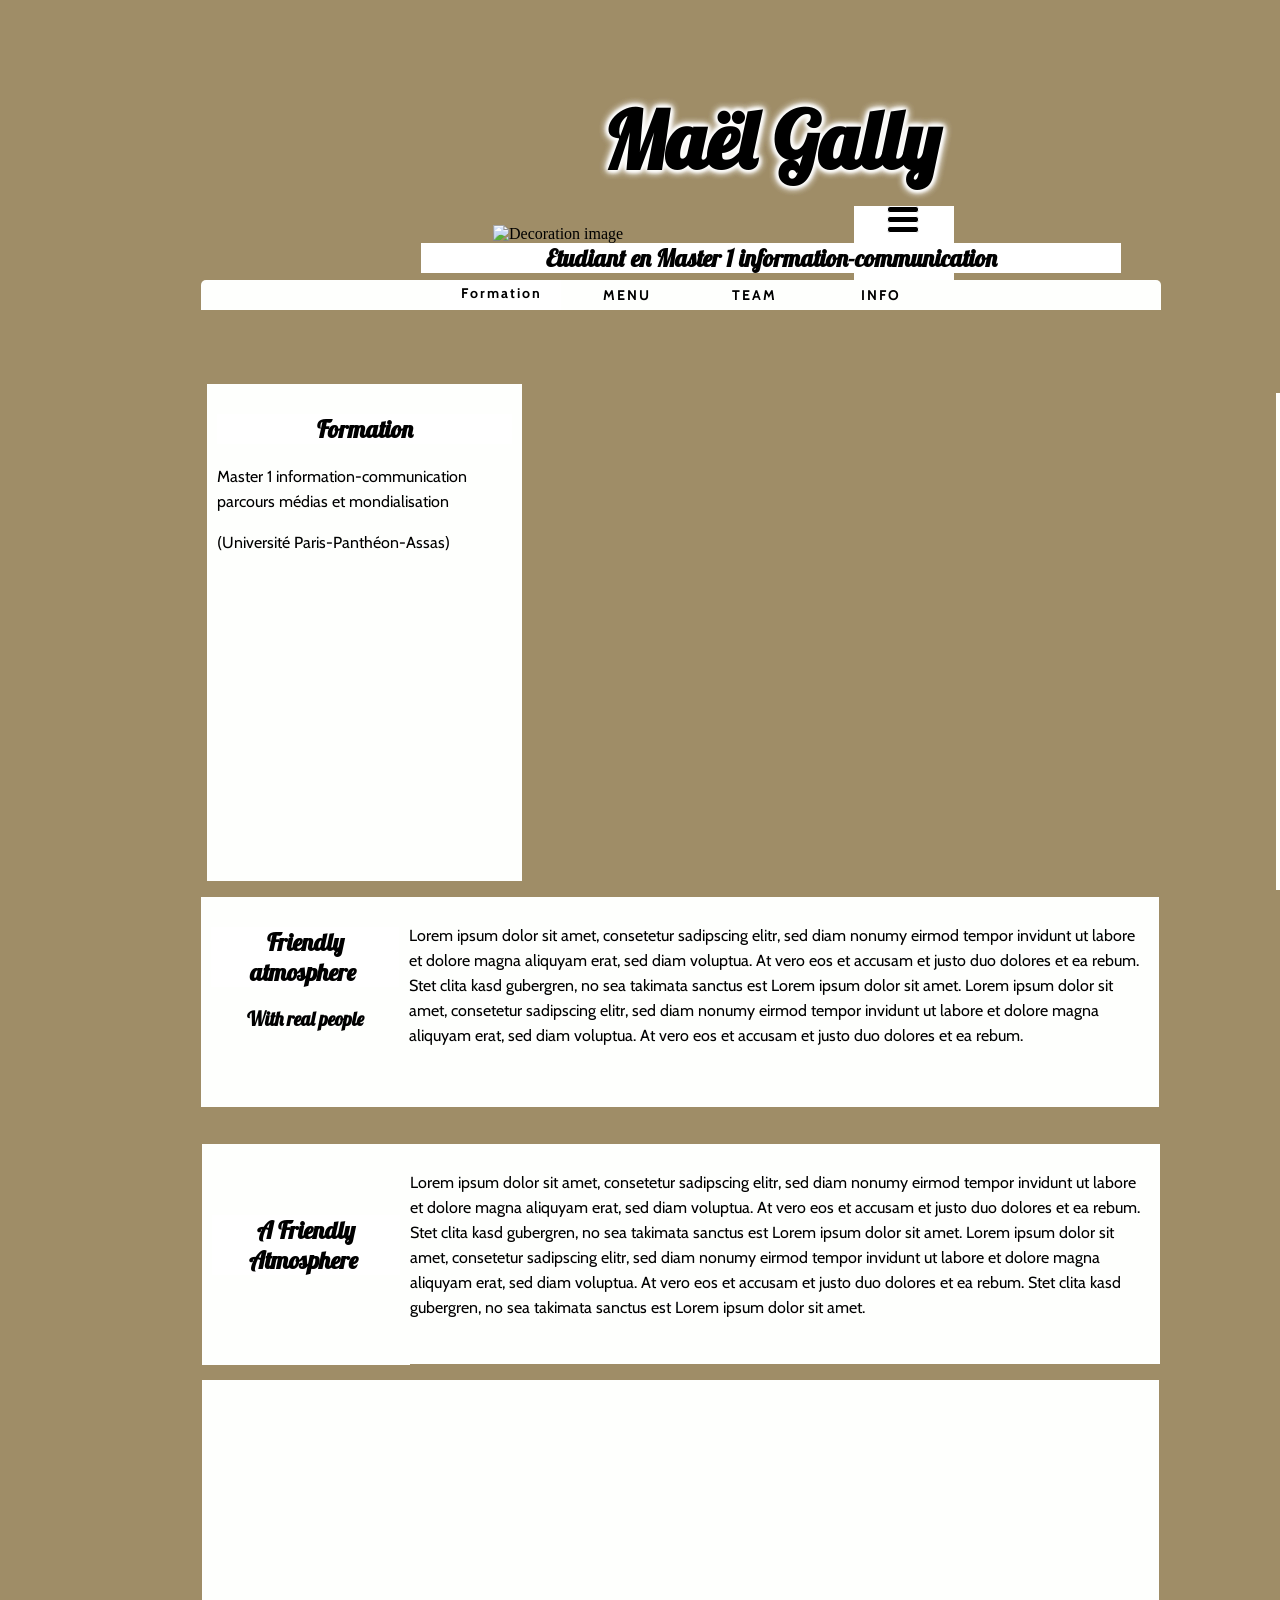
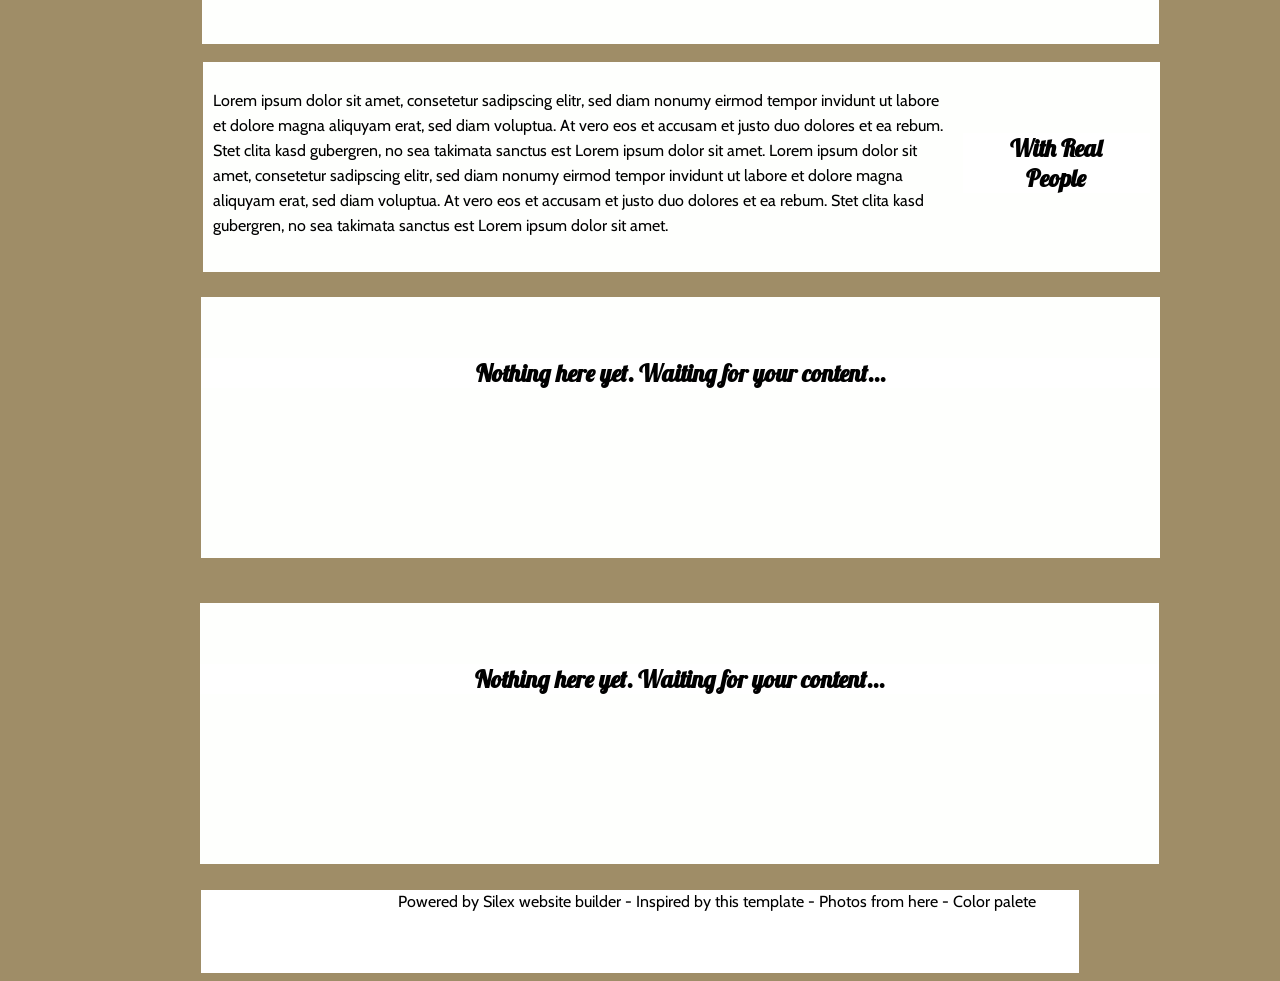
==== editable.html @ e55b7e49 "Batch update" ====
<!DOCTYPE html><html lang="zxx"><head><script type="text/javascript" class="silex-json-styles" data-silex-static="">
    window.silex = window.silex || {}
    window.silex.data = {"site":{"width":878},"pages":[{"id":"page-home","displayName":"Home","link":{"linkType":"LinkTypePage","href":"#!page-home"},"canDelete":true,"canProperties":true,"canMove":true,"canRename":true,"opened":false},{"id":"page-menu","displayName":"Menu","link":{"linkType":"LinkTypePage","href":"#!page-menu"},"canDelete":true,"canProperties":true,"canMove":true,"canRename":true,"opened":false},{"id":"page-team","displayName":"Team","link":{"linkType":"LinkTypePage","href":"#!page-team"},"canDelete":true,"canProperties":true,"canMove":true,"canRename":true,"opened":false},{"id":"page-info","displayName":"Info","link":{"linkType":"LinkTypePage","href":"#!page-info"},"canDelete":true,"canProperties":true,"canMove":true,"canRename":true,"opened":false}]}</script>
    <meta charset="UTF-8">
    <meta name="generator" content="Silex v2.2.14">
    <!-- leave this for stats -->
    <script type="text/javascript" src="https://editor.silex.me/static/2.12/jquery.js" data-silex-static=""></script>
    <script type="text/javascript" src="https://editor.silex.me/static/2.12/jquery-ui.js" data-silex-static="" data-silex-remove-publish=""></script>
    <script type="text/javascript" src="https://editor.silex.me/static/2.12/pageable.js" data-silex-static="" data-silex-remove-publish=""></script>
    <script type="text/javascript" src="https://editor.silex.me/static/2.12/front-end.js" data-silex-static=""></script>
    <!-- Normalize -->
    <link href="https://editor.silex.me/static/2.12/normalize.css" rel="stylesheet" data-silex-static="">
    <!-- Silex style -->
    <link href="https://editor.silex.me/static/2.12/front-end.css" rel="stylesheet" data-silex-static="">

    <style class="silex-style">h1 {text-shadow: 0 0 5px #fefffd, 0 0 5px #fefffd, 0 0 5px #fefffd, 0 0 5px #fefffd, 0 0 10px #fefffd, 0 0 10px #fefffd, 0 0 10px #fefffd;}</style>
    <script type="text/javascript" class="silex-script"></script>
    <style class="silex-inline-styles">.body-initial {background-color: rgb(159, 141, 103); background-image: url(../../../../../libs/templates/silex-templates/food-and-drink/assets/wood.jpg); background-position-x: 50%; background-position-y: 50%; background-size: auto; position: static;}.silex-id-1552774272342-11 {position: static; margin-top: -1px;}.silex-id-1552774272339-10 {min-height: 100px; position: relative; margin-left: auto; margin-right: auto;}.silex-id-1484949224320-1 {background-color: transparent; position: static; margin-top: -1px;}.silex-id-1484949224320-0 {background-color: transparent; min-height: 235px; position: relative; margin-left: auto; margin-right: auto;}.silex-id-1552774225668-8 {width: 33px; background-color: transparent; top: 100px; left: 686px; min-height: 27px; position: absolute;}.silex-id-1552774237438-9 {width: 100px; background-color: rgb(255, 255, 255); top: 100px; left: 653px; min-height: 100px; position: absolute;}.silex-id-1424647173853 {background-color: transparent; border-top-color: rgb(0, 0, 0); border-right-color: rgb(0, 0, 0); border-bottom-color: rgb(0, 0, 0); border-left-color: rgb(0, 0, 0); left: 220px; top: -69.94999694824219px; width: 700px; min-height: 257px; position: absolute;}.silex-id-1424647165395 {border-bottom-color: rgb(0, 0, 0); border-left-color: rgb(0, 0, 0); border-right-color: rgb(0, 0, 0); border-top-color: rgb(0, 0, 0); left: 292px; top: 119px; width: 389px; height: 47px; position: absolute;}.silex-id-1424710230648 {background-color: rgb(254, 255, 253); border-top-color: rgb(0, 0, 0); border-right-color: rgb(0, 0, 0); border-bottom-color: rgb(0, 0, 0); border-left-color: rgb(0, 0, 0); left: 0px; top: 174px; width: 960px; border-top-left-radius: 5px; border-top-right-radius: 5px; border-bottom-right-radius: 0px; border-bottom-left-radius: 0px; min-height: 30px; position: absolute;}.silex-id-1424710433398 {background-color: rgb(255, 255, 255); left: 239px; top: 0px; width: 121px; min-height: 30px; position: absolute;}.silex-id-1424710332527 {left: 8px; top: 0px; width: 106px; min-height: 30px; position: absolute;}.silex-id-1426536866650 {background-color: transparent; left: 365px; top: 0px; width: 121px; min-height: 30px; position: absolute;}.silex-id-1434425184890-0 {left: 8px; top: 0px; width: 106px; min-height: 30px; position: absolute;}.silex-id-1434634286306-0 {background-color: transparent; left: 492px; top: 0px; width: 121px; min-height: 30px; position: absolute;}.silex-id-1434634286307-1 {left: 8px; top: 0px; width: 106px; min-height: 30px; position: absolute;}.silex-id-1434634331833-2 {background-color: transparent; left: 619px; top: 0px; width: 121px; min-height: 30px; position: absolute;}.silex-id-1434634331834-3 {left: 8px; top: 0px; width: 106px; min-height: 30px; position: absolute;}.silex-id-1484949486466-5 {background-color: transparent; position: static; margin-top: -1px;}.silex-id-1484949486465-4 {background-color: transparent; min-height: 764px; position: relative; margin-left: auto; margin-right: auto;}.silex-id-1424920356950 {background-color: rgb(254, 255, 253); border-top-style: solid; border-right-style: solid; border-bottom-style: solid; border-left-style: solid; border-top-width: 10px; border-right-width: 10px; border-bottom-width: 10px; border-left-width: 10px; left: 6.000030517578125px; top: 26.01239013671875px; width: 295px; border-top-color: rgb(254, 255, 253); border-right-color: rgb(254, 255, 253); border-bottom-color: rgb(254, 255, 253); border-left-color: rgb(254, 255, 253); min-height: 477px; position: absolute;}.silex-id-1425063529504 {background-color: rgb(254, 255, 253); background-image: url(../../../../../libs/templates/silex-templates/food-and-drink/assets/cafe2.jpg); background-size: cover; border-top-style: solid; border-right-style: solid; border-bottom-style: solid; border-left-style: solid; border-top-width: 10px; border-right-width: 10px; border-bottom-width: 10px; border-left-width: 10px; left: 1345.6000366210938px; top: 288.8123970031738px; width: 295px; border-top-color: rgb(254, 255, 253); border-right-color: rgb(254, 255, 253); border-bottom-color: rgb(254, 255, 253); border-left-color: rgb(254, 255, 253); min-height: 225px; position: absolute;}.silex-id-1424921460631 {left: 0px; top: 539px; width: 188px; background-color: rgb(254, 255, 253); border-top-width: 10px; border-right-width: 10px; border-bottom-width: 10px; border-left-width: 10px; border-top-style: solid; border-right-style: solid; border-bottom-style: solid; border-left-style: solid; border-top-color: rgb(254, 255, 253); border-right-color: rgb(254, 255, 253); border-bottom-color: rgb(254, 255, 253); border-left-color: rgb(254, 255, 253); min-height: 190px; position: absolute;}.silex-id-1434426151026-1 {width: 740px; top: 539px; left: 198px; background-color: rgb(254, 255, 253); border-top-width: 10px; border-right-width: 10px; border-bottom-width: 10px; border-left-width: 10px; border-top-style: solid; border-right-style: solid; border-bottom-style: solid; border-left-style: solid; border-top-color: rgb(254, 255, 253); border-right-color: rgb(254, 255, 253); border-bottom-color: rgb(254, 255, 253); border-left-color: rgb(254, 255, 253); min-height: 190px; position: absolute;}.silex-id-1425063611139 {background-color: rgb(254, 255, 253); background-image: url(../../../../../libs/templates/silex-templates/food-and-drink/assets/cafe.jpg); background-size: cover; border-top-style: solid; border-right-style: solid; border-bottom-style: solid; border-left-style: solid; border-top-width: 10px; border-right-width: 10px; border-bottom-width: 10px; border-left-width: 10px; left: 1307.6000366210938px; top: 515.7999877929688px; width: 295px; border-top-color: rgb(254, 255, 253); border-right-color: rgb(254, 255, 253); border-bottom-color: rgb(254, 255, 253); border-left-color: rgb(254, 255, 253); min-height: 225px; position: absolute;}.silex-id-1425063401661 {background-color: rgb(254, 255, 253); background-image: url(../../../../../libs/templates/silex-templates/food-and-drink/assets/people.jpeg); background-size: cover; border-top-style: solid; border-right-style: solid; border-bottom-style: solid; border-left-style: solid; border-top-width: 10px; border-right-width: 10px; border-bottom-width: 10px; border-left-width: 10px; left: -41.99993896484375px; top: -133.00003051757812px; width: 295px; border-top-color: rgb(254, 255, 253); border-right-color: rgb(254, 255, 253); border-bottom-color: rgb(254, 255, 253); border-left-color: rgb(254, 255, 253); background-position-x: 50%; background-position-y: 50%; min-height: 477px; position: absolute;}.silex-id-1484949640479-7 {background-color: transparent; position: static; margin-top: -1px;}.silex-id-1484949640479-6 {background-color: transparent; min-height: 777px; position: relative; margin-left: auto; margin-right: auto;}.silex-id-1434426485636-2 {left: 1px; top: 23px; width: 188px; background-color: rgb(254, 255, 253); border-top-width: 10px; border-right-width: 10px; border-bottom-width: 10px; border-left-width: 10px; border-top-style: solid; border-right-style: solid; border-bottom-style: solid; border-left-style: solid; border-top-color: rgb(254, 255, 253); border-right-color: rgb(254, 255, 253); border-bottom-color: rgb(254, 255, 253); border-left-color: rgb(254, 255, 253); min-height: 201px; position: absolute;}.silex-id-1434426485665-3 {width: 740px; top: 23px; left: 199px; background-color: rgb(254, 255, 253); border-top-width: 10px; border-right-width: 10px; border-bottom-width: 10px; border-left-width: 10px; border-top-style: solid; border-right-style: solid; border-bottom-style: solid; border-left-style: solid; border-top-color: rgb(254, 255, 253); border-right-color: rgb(254, 255, 253); border-bottom-color: rgb(254, 255, 253); border-left-color: rgb(254, 255, 253); min-height: 190px; position: absolute;}.silex-id-1434426787582-9 {width: 937px; top: 259px; left: 1px; background-color: rgb(254, 255, 253); border-top-width: 10px; border-right-width: 10px; border-bottom-width: 10px; border-left-width: 10px; border-top-style: solid; border-right-style: solid; border-bottom-style: solid; border-left-style: solid; background-image: url(../../../../../libs/templates/silex-templates/food-and-drink/assets/people.jpeg); background-size: cover; border-top-color: rgb(254, 255, 253); border-right-color: rgb(254, 255, 253); border-bottom-color: rgb(254, 255, 253); border-left-color: rgb(254, 255, 253); background-position-x: 50%; background-position-y: 50%; min-height: 244px; position: absolute;}.silex-id-1434426613625-5 {left: 751px; top: 541px; width: 188px; background-color: rgb(254, 255, 253); border-top-width: 10px; border-right-width: 10px; border-bottom-width: 10px; border-left-width: 10px; border-top-style: solid; border-right-style: solid; border-bottom-style: solid; border-left-style: solid; border-top-color: rgb(254, 255, 253); border-right-color: rgb(254, 255, 253); border-bottom-color: rgb(254, 255, 253); border-left-color: rgb(254, 255, 253); min-height: 190px; position: absolute;}.silex-id-1434426613658-6 {width: 740px; top: 541px; left: 2px; background-color: rgb(254, 255, 253); border-top-width: 10px; border-right-width: 10px; border-bottom-width: 10px; border-left-width: 10px; border-top-style: solid; border-right-style: solid; border-bottom-style: solid; border-left-style: solid; border-top-color: rgb(254, 255, 253); border-right-color: rgb(254, 255, 253); border-bottom-color: rgb(254, 255, 253); border-left-color: rgb(254, 255, 253); min-height: 190px; position: absolute;}.silex-id-1538167171167-15 {min-width: 960px; position: static; margin-top: -1px;}.silex-id-1538167171162-14 {min-height: 302px; position: relative; margin-left: auto; margin-right: auto;}.silex-id-1538167211265-17 {position: static; margin-top: -1px;}.silex-id-1538167211260-16 {min-height: 293px; position: relative; margin-left: auto; margin-right: auto;}.silex-id-1471343044963-3 {width: 959px; top: 5px; left: -1px; background-color: rgb(254, 255, 253); min-height: 261px; position: absolute;}.silex-id-1484949434473-3 {background-color: transparent; min-width: 960px; position: static; margin-top: -1px;}.silex-id-1484949434473-2 {background-color: rgba(255,255,255,1); min-height: 83.19999694824219px; position: relative; margin-left: auto; margin-right: auto;}.silex-id-1425063986632 {left: 95px; top: -16.99951171875px; width: 841px; border-top-color: rgb(0, 0, 0); border-right-color: rgb(0, 0, 0); border-bottom-color: rgb(0, 0, 0); border-left-color: rgb(0, 0, 0); background-color: transparent; min-height: 57px; position: absolute;}.silex-id-1647529904860-4 {width: 959px; top: 0px; left: 0px; background-color: rgb(254, 255, 253); min-height: 261px; position: absolute;}@media only screen and (max-width: 480px) {.body-initial {background-position: top center; background-size: auto;}.silex-id-1552774272342-11 {top: 0px; left: 0px;}.silex-id-1552774272339-10 {min-height: 41px;}.silex-id-1552774225668-8 {left: -12px; top: 2572px;}.silex-id-1552774237438-9 {left: 121px; top: 2px; width: 295px; background-color: transparent; min-height: 23px;}.silex-id-1424647173853 {background-color: transparent; min-height: 307px; top: -1px; left: -1px; width: 467px;}.silex-id-1424647165395 {margin-bottom: 40px;}.silex-id-1424920356950 {width: 450px; min-height: 338px; background-color: rgba(0,0,0,0.5019607843137255); left: NaNpx; margin-bottom: 40px;}.silex-id-1425063529504 {width: 780px; background-image: url(../../../../../libs/templates/silex-templates/food-and-drink/assets/cafe2.jpg); min-height: 225px; top: 0px; left: 0px; margin-bottom: 40px;}.silex-id-1424921460631 {width: 450px; min-height: 100px; background-color: rgba(0,0,0,0.5019607843137255); margin-bottom: 40px;}.silex-id-1434426151026-1 {width: 450px; background-color: rgba(0,0,0,0.5019607843137255); margin-bottom: 40px;}.silex-id-1425063611139 {width: 667px; background-image: url(../../../../../libs/templates/silex-templates/food-and-drink/assets/cafe.jpg); top: 0px; min-height: 225px; left: 0px; margin-bottom: 40px;}.silex-id-1484949640479-7 {top: 422px; left: 0px;}.silex-id-1484949640479-6 {top: 0px; left: 12px; width: 445px; min-height: 2103px;}.silex-id-1434426485636-2 {width: 447px; top: 0px; left: 0px; min-height: 213px; margin-bottom: 40px; background-color: rgba(0,0,0,0.5019607843137255);}.silex-id-1434426485665-3 {width: 916px; top: 0px; left: 0px; margin-bottom: 40px; background-color: rgba(0,0,0,0.5019607843137255);}.silex-id-1434426787582-9 {top: 0px; left: 0px; width: 916px; margin-bottom: 40px; background-color: rgba(0,0,0,0.5019607843137255);}.silex-id-1434426613625-5 {width: 447px; top: 0px; left: 0px; min-height: 255.4666748046875px; margin-bottom: 40px; background-color: rgba(0,0,0,0.5019607843137255);}.silex-id-1434426613658-6 {top: 0px; left: 0px; width: 916px; margin-bottom: 40px; background-color: rgba(0,0,0,0.5019607843137255);}.silex-id-1538167171167-15 {top: 422px; left: 0px;}.silex-id-1538167171162-14 {top: 0px; left: 12px; width: 455px; min-height: 753px;}.silex-id-1538167211265-17 {top: 422px; left: 0px;}.silex-id-1538167211260-16 {top: 0px; left: 12px; width: 444px; min-height: 799px;}.silex-id-1471343044963-3 {top: 0px; left: 0px; width: 913px; min-height: 270px; background-color: rgba(0,0,0,0.5019607843137255); border-width: 5px 5px 5px 5px; border-style: solid; border-color: rgba(254,255,253,1); margin-bottom: 40px;}.silex-id-1484949434473-3 {top: 2555px; left: 0px;}.silex-id-1484949434473-2 {top: 0px; left: 12px; width: 445px; min-height: 170px;}.silex-id-1425063986632 {top: 0px; left: 11px; width: 424px; min-height: 170px;}.silex-id-1647529904860-4 {top: 0px; left: 0px; width: 913px; min-height: 270px; background-color: rgba(0,0,0,0.5019607843137255); border-width: 5px 5px 5px 5px; border-style: solid; border-color: rgba(254,255,253,1); margin-bottom: 40px;}}</style>










    <title>Food and drink template</title>
    <meta name="description" content="The description displayed in search results">

    <meta name="twitter:card" content="summary">
    <meta name="twitter:title" content="Check this site, friends!">
    <meta name="og:title" content="Check this site, friends!">
    <meta name="twitter:description" content="The description displayed in social networks">
    <meta name="og:description" content="The description displayed in social networks">
    <meta name="twitter:image" content="http://localhost:6805/api/1.0/www/exec/get//tmp/food-and-drink/assets/lunch.jpg">
    <meta name="og:image" content="http://localhost:6805/api/1.0/www/exec/get//tmp/food-and-drink/assets/lunch.jpg">
    <meta name="twitter:site" content="@silexlabs">
















    































    
    






























    
    
<link href="https://fonts.googleapis.com/css?family=Lobster" rel="stylesheet" class="silex-custom-font"><link href="https://fonts.googleapis.com/css?family=Cabin" rel="stylesheet" class="silex-custom-font"><meta name="viewport" content="width=device-width, initial-scale=1"><style class="silex-style-settings">.website-width {width: 878px;}@media (min-width: 481px) {.silex-editor {min-width: 1078px;}}</style><style class="silex-prodotype-style" data-style-id="all-style">h1 {font-family: 'Lobster', Georgia, Times, serif; font-size: 80px; text-align: center;}h2 {font-family: 'Lobster', Georgia, Times, serif; color: #000000; background-color: #ffffff; text-align: center;}h3 {font-family: 'Lobster', Georgia, Times, serif; text-align: center;}.text-element > .silex-element-content {font-family: 'Cabin', Helvetica, Arial, sans-serif; color: #000000;}p {line-height: 25px;}a {color: #000000; text-decoration: none;}[data-silex-href] {color: #000000; text-decoration: none;}@media only screen and (max-width: 480px) {h1 {color: #000000;}.text-element > .silex-element-content {font-size: 25px; color: #FFFFFF; padding-left: 20px; padding-right: 20px;}p {line-height: 30px; letter-spacing: 3px;}}</style><style class="silex-prodotype-style" data-style-id="nav">.nav.text-element > .silex-element-content {font-weight: bold; font-size: 14px; text-align: center; line-height: 27px; letter-spacing: 2px;}.nav a {text-decoration: none; line-height: 30px; padding-top: 7px; padding-left: 7px; padding-bottom: 7px; padding-right: 7px;}.nav [data-silex-href] {text-decoration: none; line-height: 30px; padding-top: 7px; padding-left: 7px; padding-bottom: 7px; padding-right: 7px;}.nav .page-link-active {color: #fefffd; background-color: #3D362D;}@media only screen and (max-width: 480px) {.nav a {line-height: 80px;}.nav [data-silex-href] {line-height: 80px;}.nav ul li {list-style-type: none; font-size: 2em; line-height: 2;}}</style><style class="silex-prodotype-style" data-style-id="header">.header.text-element > .silex-element-content {line-height: 2;}</style><style class="silex-prodotype-style" data-style-id="footer">.footer.text-element > .silex-element-content {text-align: center;}.footer a {color: #000000;}.footer [data-silex-href] {color: #000000;}</style><style class="silex-prodotype-style" data-style-id="caption">.caption.text-element > .silex-element-content {text-align: center;}.caption a {color: #000000;}.caption [data-silex-href] {color: #000000;}</style></head>

<body data-silex-id="body-initial" class="body-initial all-style enable-mobile prevent-resizable prevent-selectable editable-style silex-runtime" data-silex-type="container-element" style="">







































































































    
















































    










    





    
    
    






<div data-silex-type="container-element" class="container-element editable-style silex-id-1552774272342-11 section-element hide-on-desktop prevent-resizable" data-silex-id="silex-id-1552774272342-11"><div data-silex-type="container-element" class="editable-style silex-id-1552774272339-10 container-element silex-element-content website-width" data-silex-id="silex-id-1552774272339-10"></div></div><header data-silex-type="container-element" class="container-element website-min-width editable-style silex-id-1484949224320-1 section-element prevent-resizable" data-silex-id="silex-id-1484949224320-1">
        <div data-silex-type="container-element" class="editable-style silex-element-content website-width silex-id-1484949224320-0 container-element" data-silex-id="silex-id-1484949224320-0">
            
            
            
        <div data-silex-type="text-element" class="editable-style silex-id-1552774225668-8 text-element prevent-resizable silex-component hide-on-desktop mobile-menu nav prevent-auto-z-index" data-silex-id="silex-id-1552774225668-8"><div class="silex-element-content normal"><style>.hamburger-menu_1736779628626_330 {position: absolute; z-index: 20;}.silex-editor .hamburger-menu_1736779628626_330 nav {left: -9999px;}.hamburger-menu_1736779628626_330 nav ul {margin-top: 80px;}.hamburger-menu_1736779628626_330 nav {opacity: 0; position: absolute; background-color: #ededed; transition: left 1s ease, height 0s ease 1s; left: -300px; width: 300px; height: 20px;}.hamburger-menu_1736779628626_330.open nav {opacity: 1; height: 100vh; left: 0; transition: left 1s ease, height 0s ease 0s;}.hamburger-menu_1736779628626_330 .nav-container {z-index: 10; position: absolute;}.hamburger-menu_1736779628626_330.open .nav-container {}.hamburger-menu_1736779628626_330 .hamburger-btn {z-index: 20; cursor: pointer; position: absolute;}.hamburger-menu_1736779628626_330 .hamburger-btn span {display: block; width: 30px; height: 5px; margin-bottom: 3px; position: relative; background-color: #000000; border: 1px solid #ffffff; border-radius: 3px; transition: border-color 0.1s ease-in,
      opacity 0.1s ease-in,
      transform 0.1s ease-in,
      background 0.1s ease-in;}.hamburger-menu_1736779628626_330.open .hamburger-btn span {border-color: rgba(255, 255, 255, 0);}.hamburger-menu_1736779628626_330 .hamburger-btn span:first-child {transform-origin: 4px -2px;}.hamburger-menu_1736779628626_330.open .hamburger-btn span:first-child {transform: rotate(45deg) translate(7px, -4px);}.hamburger-menu_1736779628626_330.open .hamburger-btn span:nth-last-child(2) {opacity: 0;}.hamburger-menu_1736779628626_330 .hamburger-btn span:nth-child(3) {transform-origin: -11px 4px;}.hamburger-menu_1736779628626_330.open .hamburger-btn span:nth-child(3) {transform: rotate(-45deg) translate(0, 12px);}</style>
<!-- inspired by https://codepen.io/erikterwan/pen/EVzeRP -->
<div class="hamburger-menu_1736779628626_330 closed">
    <div class="hamburger-btn ">
      <span></span>
      <span></span>
      <span></span>
    </div>
    <div class="nav-container">
      <div class="prevent-scale">
        <nav class="">
            <ul>
            
                <li><a href="#!page-home">Home</a></li>
            
                <li><a href="#!page-menu">Menu</a></li>
            
                <li><a href="#!page-team">Team</a></li>
            
                <li><a href="#!page-info">Info</a></li>
            
                <li><a href="https://www.silex.me/" target="_blank">External link</a></li>
            
            </ul>
        </nav>
      </div>
  </div>
</div>
<script>
(function() {
  var isOpen = false;
  function close() {
    isOpen = false;
    document.querySelector('.hamburger-menu_1736779628626_330').classList.remove('open');
    document.querySelector('.hamburger-menu_1736779628626_330').classList.add('closed');
  }
  function open() {
    isOpen = true;
    document.querySelector('.hamburger-menu_1736779628626_330').classList.add('open');
    document.querySelector('.hamburger-menu_1736779628626_330').classList.remove('closed');
  }
  function toggle() {
    if(isOpen) close();
    else open();
  }
  function scrollOrResize() {
    close();
    move();
  }
  var silexElement = document.querySelector('.hamburger-menu_1736779628626_330').closest('.editable-style');
  function move() {
    var data = window.silex
    var rect = silexElement.getBoundingClientRect();
    var offset = {
      top: rect.top + data.scrollTop,
      left: rect.left + data.scrollLeft,
    };
    var container = document.querySelector('.hamburger-menu_1736779628626_330 .nav-container');
    container.style.transform = 'translate(' + (data.scrollLeft - (offset.left/data.scale)) + 'px, ' + (data.scrollTop - (offset.top/data.scale)) + 'px)';
  }
  document.querySelector('.hamburger-menu_1736779628626_330 .hamburger-btn').addEventListener('click', function() { toggle(); });
  document.addEventListener('resize', scrollOrResize);
  document.addEventListener('scroll', scrollOrResize);
  scrollOrResize()
  setTimeout(() => scrollOrResize(), 0)
})();
</script>
</div></div><div data-silex-type="container-element" class="editable-style silex-id-1552774237438-9 container-element hide-on-desktop" data-silex-id="silex-id-1552774237438-9"></div><div data-silex-type="image-element" class="editable-style image-element silex-id-1424647165395" data-silex-id="silex-id-1424647165395"><img src="../../../../../libs/templates/silex-templates/food-and-drink/assets/post%20divider_scroll.png" class="" alt="Decoration image">
            </div><nav data-silex-type="container-element" class="editable-style silex-id-1424710230648 container-element hide-on-mobile" data-silex-id="silex-id-1424710230648">
                <div data-silex-type="container-element" class="editable-style   container-element silex-id-1424710433398 editable-plugin-created" data-silex-id="silex-id-1424710433398">
                    <div data-silex-type="text-element" class="editable-style text-element silex-id-1424710332527 nav-element nav" data-silex-id="silex-id-1424710332527">
                        <div class="silex-element-content normal">Formation</div>
                    </div>
                </div>
                <div data-silex-type="container-element" class="editable-style silex-id-1426536866650 editable-plugin-created container-element" data-silex-id="silex-id-1426536866650">
                    <div data-silex-type="text-element" class="editable-style text-element nav-element silex-id-1434425184890-0 nav" data-silex-id="silex-id-1434425184890-0">
                        <div class="silex-element-content normal"><a href="#!page-menu" class="">
                            MENU
                        </a></div>
                    </div>
                </div>
                <div data-silex-type="container-element" class="editable-style editable-plugin-created container-element silex-id-1434634286306-0" data-silex-id="silex-id-1434634286306-0">

                    <div data-silex-type="text-element" class="editable-style text-element nav-element silex-id-1434634286307-1 nav" data-silex-id="silex-id-1434634286307-1">
                        <div class="silex-element-content normal">
                            <a href="#!page-team" class="">TEAM</a>
                        </div>
                    </div>
                </div>
                <div data-silex-type="container-element" class="editable-style editable-plugin-created container-element silex-id-1434634331833-2" data-silex-id="silex-id-1434634331833-2">

                    <div data-silex-type="text-element" class="editable-style text-element nav-element silex-id-1434634331834-3 nav" data-silex-id="silex-id-1434634331834-3">
                        <div class="silex-element-content normal">
                            <a href="#!page-info" class="">INFO</a></div>
                    </div>
                </div>
            </nav><a data-silex-type="text-element" class="editable-style text-element silex-id-1424647173853 page-link-active" data-silex-id="silex-id-1424647173853" style="" href="#!page-home">
                <div class="silex-element-content normal">
                    <h1>Maël Gally</h1><h2>Etudiant en Master 1 information-communication</h2> </div>
            </a></div>
    ﻿</header><section data-silex-type="container-element" class="container-element website-min-width editable-style silex-id-1484949486466-5 section-element prevent-resizable page-home paged-element" data-silex-id="silex-id-1484949486466-5">
        
    <div data-silex-type="container-element" class="editable-style silex-element-content website-width silex-id-1484949486465-4 container-element" data-silex-id="silex-id-1484949486465-4">
            
            
            
            
            
            
        <div data-silex-type="text-element" class="editable-style text-element silex-id-1424921460631 paragraph" data-silex-id="silex-id-1424921460631">
                <div class="silex-element-content normal">
                    <h2>Friendly atmosphere&nbsp;</h2>
                    <h3>With real people</h3>
                </div>
            </div><div data-silex-type="text-element" class="editable-style silex-id-1434426151026-1 text-element paragraph" data-silex-id="silex-id-1434426151026-1">
                <div class="silex-element-content normal">
                    <p>Lorem ipsum dolor sit amet, consetetur sadipscing elitr, sed diam nonumy eirmod tempor invidunt ut labore et dolore magna aliquyam erat, sed diam voluptua. At vero eos et accusam et justo duo dolores et ea rebum. Stet clita kasd gubergren,
                        no sea takimata sanctus est Lorem ipsum dolor sit amet. Lorem ipsum dolor sit amet, consetetur sadipscing elitr, sed diam nonumy eirmod tempor invidunt ut labore et dolore magna aliquyam erat, sed diam voluptua. At vero eos et
                        accusam et justo duo dolores et ea rebum.&nbsp;</p>
                </div>
            </div><aside data-silex-type="text-element" class="editable-style text-element silex-id-1424920356950 paragraph" data-silex-id="silex-id-1424920356950" style="">
                <div class="silex-element-content normal">
                    <h2>Formation</h2>
                    
                        <p>Master 1 information-communication parcours médias et mondialisation</p><p>(Université Paris-Panthéon-Assas)</p>

<p></p>
                    
                </div>
            </aside></div><div data-silex-type="container-element" class="editable-style silex-id-1425063529504 container-element" data-silex-id="silex-id-1425063529504" style=""></div><div data-silex-type="container-element" class="editable-style silex-id-1425063611139 container-element" data-silex-id="silex-id-1425063611139" style=""><div data-silex-type="container-element" class="editable-style silex-id-1425063401661 container-element hide-on-mobile" data-silex-id="silex-id-1425063401661" style=""></div></div></section><section data-silex-type="container-element" class="container-element website-min-width editable-style silex-id-1484949640479-7 section-element prevent-resizable page-menu paged-element" data-silex-id="silex-id-1484949640479-7">
        <div data-silex-type="container-element" class="editable-style silex-element-content website-width silex-id-1484949640479-6 container-element" data-silex-id="silex-id-1484949640479-6">
            
            <div data-silex-type="text-element" class="editable-style text-element paragraph silex-id-1434426485636-2" data-silex-id="silex-id-1434426485636-2" style="">
                <div class="silex-element-content normal"><p><br></p>
                    <h2>A Friendly Atmosphere&nbsp;</h2>
                </div>
            </div><div data-silex-type="text-element" class="editable-style text-element paragraph silex-id-1434426485665-3" data-silex-id="silex-id-1434426485665-3" style="">
                <div class="silex-element-content normal">
                    <p>Lorem ipsum dolor sit amet, consetetur sadipscing elitr, sed diam nonumy eirmod tempor invidunt ut labore et dolore magna aliquyam erat, sed diam voluptua. At vero eos et accusam et justo duo dolores et ea rebum. Stet clita kasd gubergren,
                        no sea takimata sanctus est Lorem ipsum dolor sit amet. Lorem ipsum dolor sit amet, consetetur sadipscing elitr, sed diam nonumy eirmod tempor invidunt ut labore et dolore magna aliquyam erat, sed diam voluptua. At vero eos et
                        accusam et justo duo dolores et ea rebum. Stet clita kasd gubergren, no sea takimata sanctus est Lorem ipsum dolor sit amet.&nbsp;</p>
                </div>
            ﻿﻿﻿</div>
            <div data-silex-type="container-element" class="editable-style silex-id-1434426787582-9 container-element" data-silex-id="silex-id-1434426787582-9" style=""></div>
            <div data-silex-type="text-element" class="editable-style text-element paragraph silex-id-1434426613625-5" data-silex-id="silex-id-1434426613625-5" style="">
                <div class="silex-element-content normal"><p></p><p><br></p><h2>With Real <br>People</h2></div>
            </div>
            <div data-silex-type="text-element" class="editable-style text-element paragraph silex-id-1434426613658-6" data-silex-id="silex-id-1434426613658-6" style="">
                <div class="silex-element-content normal">
                    <p>Lorem ipsum dolor sit amet, consetetur sadipscing elitr, sed diam nonumy eirmod tempor invidunt ut labore et dolore magna aliquyam erat, sed diam voluptua. At vero eos et accusam et justo duo dolores et ea rebum. Stet clita kasd gubergren,
                        no sea takimata sanctus est Lorem ipsum dolor sit amet. Lorem ipsum dolor sit amet, consetetur sadipscing elitr, sed diam nonumy eirmod tempor invidunt ut labore et dolore magna aliquyam erat, sed diam voluptua. At vero eos et
                        accusam et justo duo dolores et ea rebum. Stet clita kasd gubergren, no sea takimata sanctus est Lorem ipsum dolor sit amet.&nbsp;</p>
                </div>
            </div>
        </div>
    </section><section data-silex-type="container-element" class="container-element editable-style silex-id-1538167171167-15 section-element prevent-resizable page-info paged-element" data-silex-id="silex-id-1538167171167-15"><div data-silex-type="container-element" class="editable-style silex-id-1538167171162-14 container-element silex-element-content website-width" data-silex-id="silex-id-1538167171162-14"><div data-silex-type="text-element" class="editable-style text-element silex-id-1647529904860-4 paragraph caption" data-silex-id="silex-id-1647529904860-4" title=""><div class="silex-element-content normal">
                    <p>
                        <br>
                    </p>
                    <h2>Nothing here yet. Waiting for your content...</h2>
                </div></div></div></section><section data-silex-type="container-element" class="container-element editable-style silex-id-1538167211265-17 section-element prevent-resizable page-team paged-element" data-silex-id="silex-id-1538167211265-17"><div data-silex-type="container-element" class="editable-style silex-id-1538167211260-16 container-element silex-element-content website-width" data-silex-id="silex-id-1538167211260-16"><div data-silex-type="text-element" class="editable-style text-element paragraph silex-id-1471343044963-3 caption" data-silex-id="silex-id-1471343044963-3" style="">
                <div class="silex-element-content normal">
                    <p>
                        <br>
                    </p>
                    <h2>Nothing here yet. Waiting for your content...</h2>
                </div>
            </div></div></section><footer data-silex-type="container-element" class="container-element editable-style silex-id-1484949434473-3 section-element website-min-width footer-container prevent-resizable" data-silex-id="silex-id-1484949434473-3">
        <div data-silex-type="container-element" class="editable-style silex-element-content website-width silex-id-1484949434473-2 container-element" data-silex-id="silex-id-1484949434473-2" style="">
            <div data-silex-type="text-element" class="editable-style silex-id-1425063986632 text-element footer" data-silex-id="silex-id-1425063986632" style="">
                <div class="silex-element-content normal">
                    <p><a href="http://www.silex.me/">Powered by Silex</a>&nbsp;<a href="http://www.silex.me/">website builder</a> -&nbsp;<a href="http://www.wix.com/demone2/city-bakery">Inspired by this template</a>&nbsp;- <a href="https://unsplash.com/">Photos from here</a>&nbsp;-
                    <a href="http://www.colorcombos.com/color-schemes/253/ColorCombo253.html">Color palete</a></p>
                    
                </div>
            </div>
        </div>
    </footer></body></html>
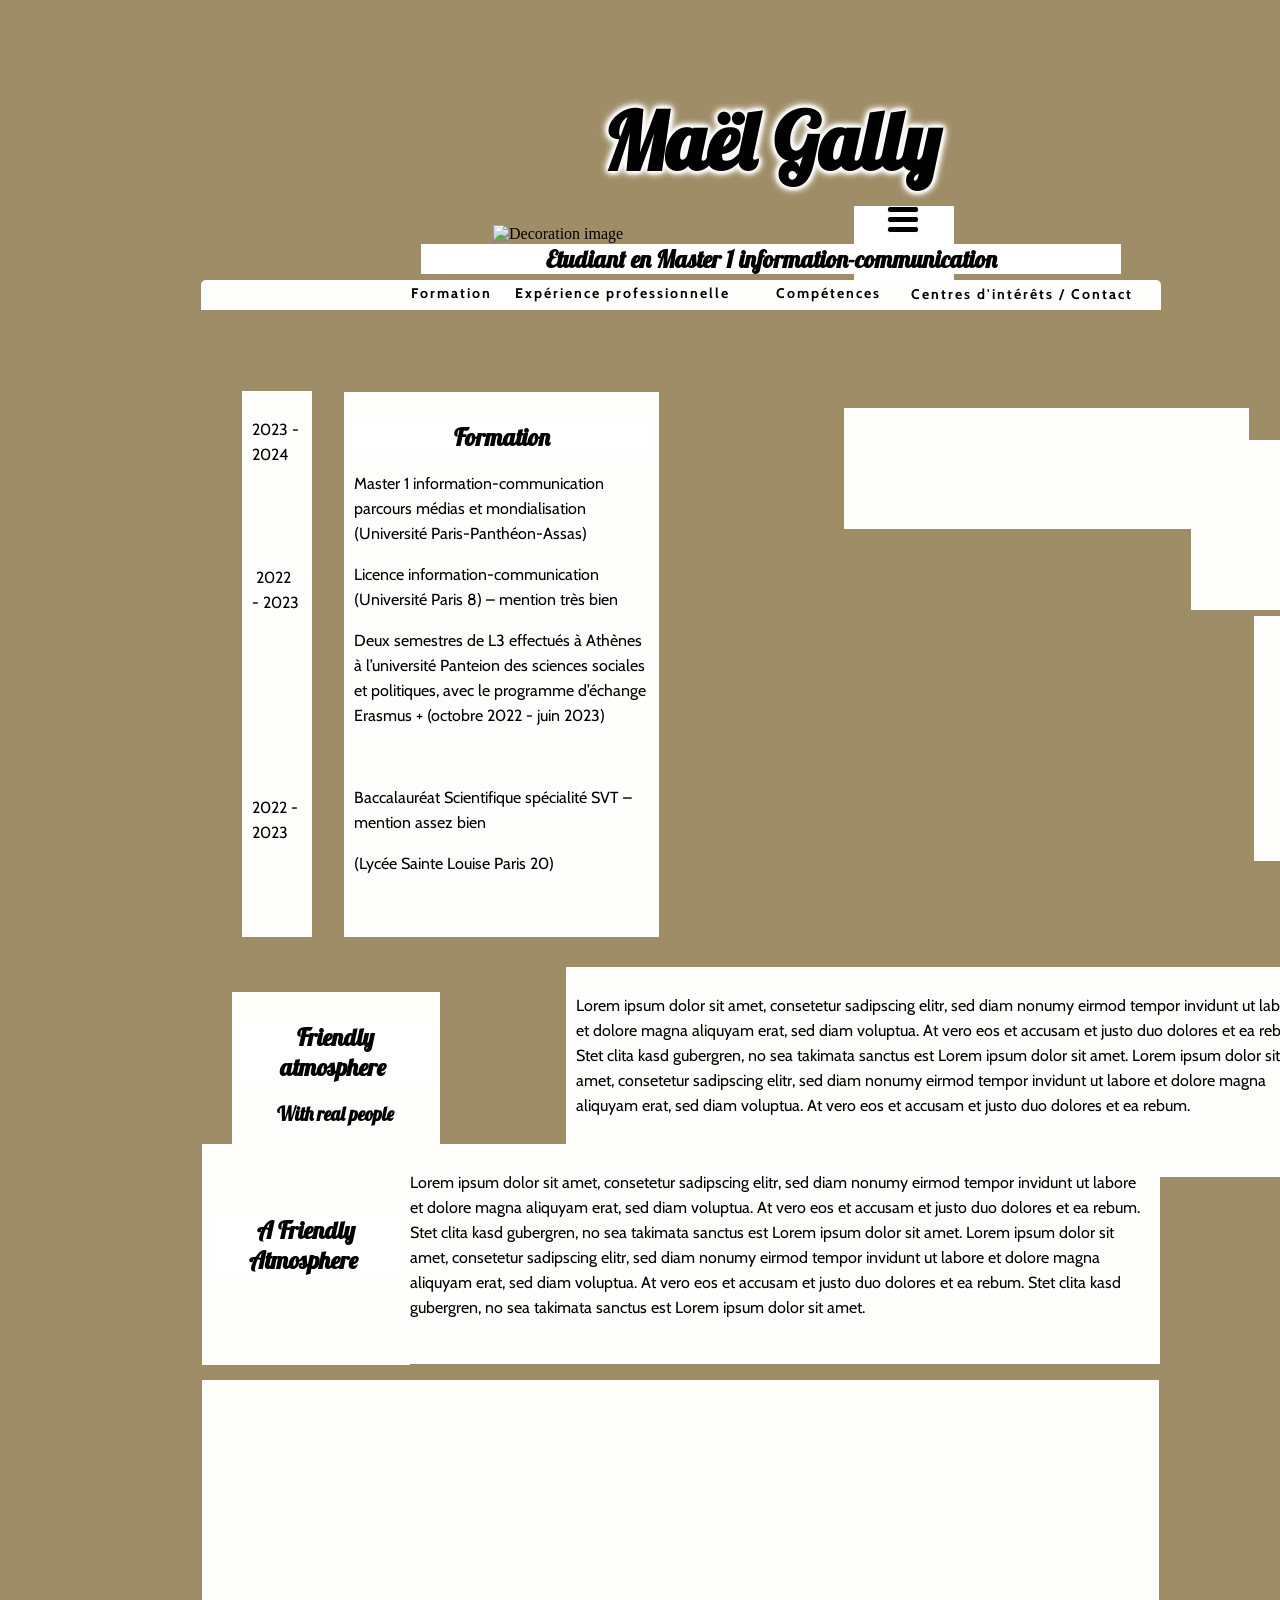
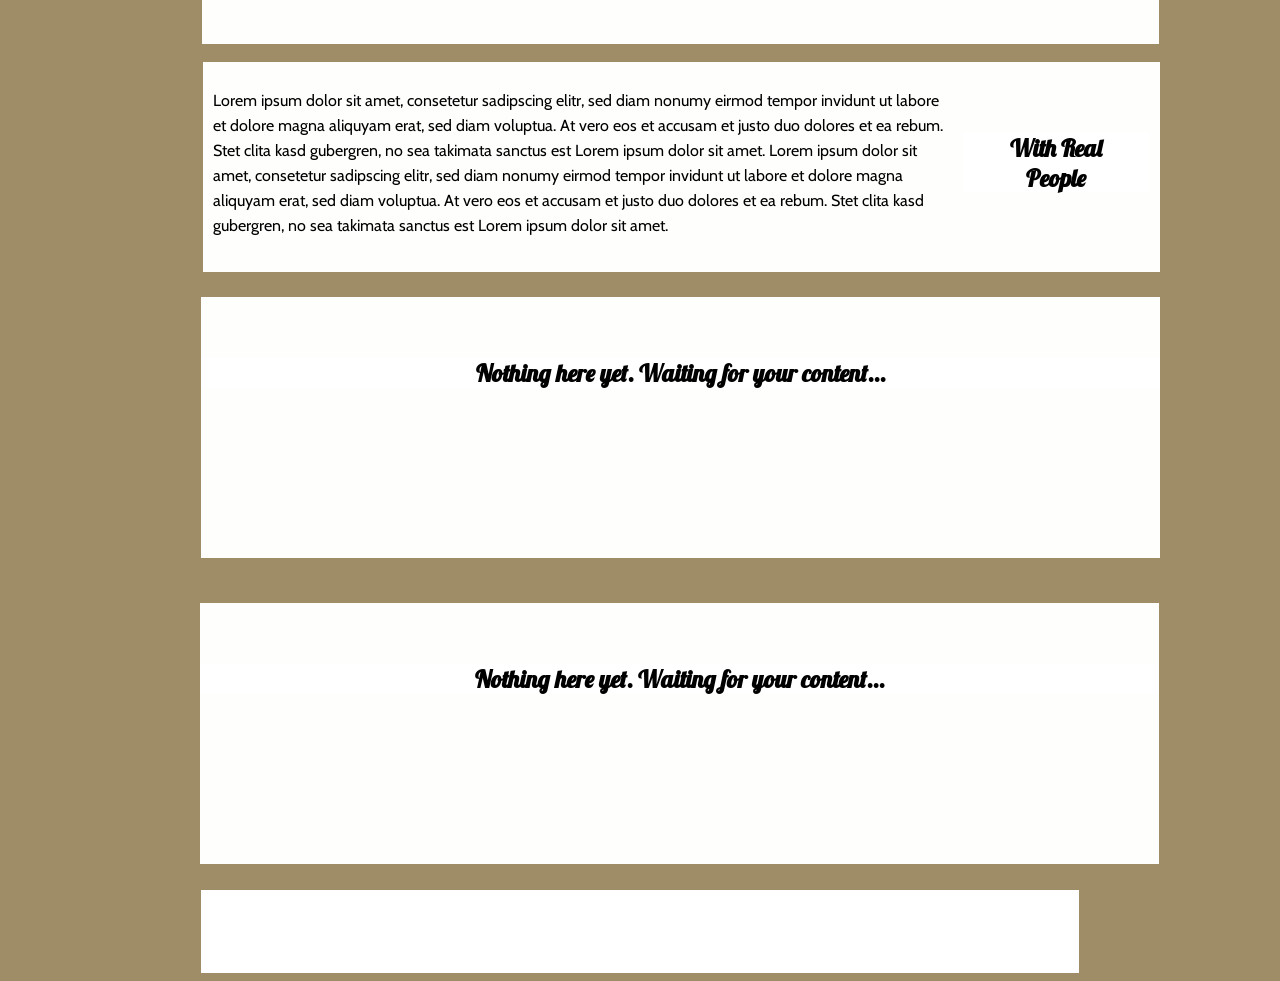
==== commit 830f7557: "Batch update" ====
--- a/editable.html
+++ b/editable.html
@@ -15,7 +15,7 @@
 
     <style class="silex-style">h1 {text-shadow: 0 0 5px #fefffd, 0 0 5px #fefffd, 0 0 5px #fefffd, 0 0 5px #fefffd, 0 0 10px #fefffd, 0 0 10px #fefffd, 0 0 10px #fefffd;}</style>
     <script type="text/javascript" class="silex-script"></script>
-    <style class="silex-inline-styles">.body-initial {background-color: rgb(159, 141, 103); background-image: url(../../../../../libs/templates/silex-templates/food-and-drink/assets/wood.jpg); background-position-x: 50%; background-position-y: 50%; background-size: auto; position: static;}.silex-id-1552774272342-11 {position: static; margin-top: -1px;}.silex-id-1552774272339-10 {min-height: 100px; position: relative; margin-left: auto; margin-right: auto;}.silex-id-1484949224320-1 {background-color: transparent; position: static; margin-top: -1px;}.silex-id-1484949224320-0 {background-color: transparent; min-height: 235px; position: relative; margin-left: auto; margin-right: auto;}.silex-id-1552774225668-8 {width: 33px; background-color: transparent; top: 100px; left: 686px; min-height: 27px; position: absolute;}.silex-id-1552774237438-9 {width: 100px; background-color: rgb(255, 255, 255); top: 100px; left: 653px; min-height: 100px; position: absolute;}.silex-id-1424647173853 {background-color: transparent; border-top-color: rgb(0, 0, 0); border-right-color: rgb(0, 0, 0); border-bottom-color: rgb(0, 0, 0); border-left-color: rgb(0, 0, 0); left: 220px; top: -69.94999694824219px; width: 700px; min-height: 257px; position: absolute;}.silex-id-1424647165395 {border-bottom-color: rgb(0, 0, 0); border-left-color: rgb(0, 0, 0); border-right-color: rgb(0, 0, 0); border-top-color: rgb(0, 0, 0); left: 292px; top: 119px; width: 389px; height: 47px; position: absolute;}.silex-id-1424710230648 {background-color: rgb(254, 255, 253); border-top-color: rgb(0, 0, 0); border-right-color: rgb(0, 0, 0); border-bottom-color: rgb(0, 0, 0); border-left-color: rgb(0, 0, 0); left: 0px; top: 174px; width: 960px; border-top-left-radius: 5px; border-top-right-radius: 5px; border-bottom-right-radius: 0px; border-bottom-left-radius: 0px; min-height: 30px; position: absolute;}.silex-id-1424710433398 {background-color: rgb(255, 255, 255); left: 239px; top: 0px; width: 121px; min-height: 30px; position: absolute;}.silex-id-1424710332527 {left: 8px; top: 0px; width: 106px; min-height: 30px; position: absolute;}.silex-id-1426536866650 {background-color: transparent; left: 365px; top: 0px; width: 121px; min-height: 30px; position: absolute;}.silex-id-1434425184890-0 {left: 8px; top: 0px; width: 106px; min-height: 30px; position: absolute;}.silex-id-1434634286306-0 {background-color: transparent; left: 492px; top: 0px; width: 121px; min-height: 30px; position: absolute;}.silex-id-1434634286307-1 {left: 8px; top: 0px; width: 106px; min-height: 30px; position: absolute;}.silex-id-1434634331833-2 {background-color: transparent; left: 619px; top: 0px; width: 121px; min-height: 30px; position: absolute;}.silex-id-1434634331834-3 {left: 8px; top: 0px; width: 106px; min-height: 30px; position: absolute;}.silex-id-1484949486466-5 {background-color: transparent; position: static; margin-top: -1px;}.silex-id-1484949486465-4 {background-color: transparent; min-height: 764px; position: relative; margin-left: auto; margin-right: auto;}.silex-id-1424920356950 {background-color: rgb(254, 255, 253); border-top-style: solid; border-right-style: solid; border-bottom-style: solid; border-left-style: solid; border-top-width: 10px; border-right-width: 10px; border-bottom-width: 10px; border-left-width: 10px; left: 6.000030517578125px; top: 26.01239013671875px; width: 295px; border-top-color: rgb(254, 255, 253); border-right-color: rgb(254, 255, 253); border-bottom-color: rgb(254, 255, 253); border-left-color: rgb(254, 255, 253); min-height: 477px; position: absolute;}.silex-id-1425063529504 {background-color: rgb(254, 255, 253); background-image: url(../../../../../libs/templates/silex-templates/food-and-drink/assets/cafe2.jpg); background-size: cover; border-top-style: solid; border-right-style: solid; border-bottom-style: solid; border-left-style: solid; border-top-width: 10px; border-right-width: 10px; border-bottom-width: 10px; border-left-width: 10px; left: 1345.6000366210938px; top: 288.8123970031738px; width: 295px; border-top-color: rgb(254, 255, 253); border-right-color: rgb(254, 255, 253); border-bottom-color: rgb(254, 255, 253); border-left-color: rgb(254, 255, 253); min-height: 225px; position: absolute;}.silex-id-1424921460631 {left: 0px; top: 539px; width: 188px; background-color: rgb(254, 255, 253); border-top-width: 10px; border-right-width: 10px; border-bottom-width: 10px; border-left-width: 10px; border-top-style: solid; border-right-style: solid; border-bottom-style: solid; border-left-style: solid; border-top-color: rgb(254, 255, 253); border-right-color: rgb(254, 255, 253); border-bottom-color: rgb(254, 255, 253); border-left-color: rgb(254, 255, 253); min-height: 190px; position: absolute;}.silex-id-1434426151026-1 {width: 740px; top: 539px; left: 198px; background-color: rgb(254, 255, 253); border-top-width: 10px; border-right-width: 10px; border-bottom-width: 10px; border-left-width: 10px; border-top-style: solid; border-right-style: solid; border-bottom-style: solid; border-left-style: solid; border-top-color: rgb(254, 255, 253); border-right-color: rgb(254, 255, 253); border-bottom-color: rgb(254, 255, 253); border-left-color: rgb(254, 255, 253); min-height: 190px; position: absolute;}.silex-id-1425063611139 {background-color: rgb(254, 255, 253); background-image: url(../../../../../libs/templates/silex-templates/food-and-drink/assets/cafe.jpg); background-size: cover; border-top-style: solid; border-right-style: solid; border-bottom-style: solid; border-left-style: solid; border-top-width: 10px; border-right-width: 10px; border-bottom-width: 10px; border-left-width: 10px; left: 1307.6000366210938px; top: 515.7999877929688px; width: 295px; border-top-color: rgb(254, 255, 253); border-right-color: rgb(254, 255, 253); border-bottom-color: rgb(254, 255, 253); border-left-color: rgb(254, 255, 253); min-height: 225px; position: absolute;}.silex-id-1425063401661 {background-color: rgb(254, 255, 253); background-image: url(../../../../../libs/templates/silex-templates/food-and-drink/assets/people.jpeg); background-size: cover; border-top-style: solid; border-right-style: solid; border-bottom-style: solid; border-left-style: solid; border-top-width: 10px; border-right-width: 10px; border-bottom-width: 10px; border-left-width: 10px; left: -41.99993896484375px; top: -133.00003051757812px; width: 295px; border-top-color: rgb(254, 255, 253); border-right-color: rgb(254, 255, 253); border-bottom-color: rgb(254, 255, 253); border-left-color: rgb(254, 255, 253); background-position-x: 50%; background-position-y: 50%; min-height: 477px; position: absolute;}.silex-id-1484949640479-7 {background-color: transparent; position: static; margin-top: -1px;}.silex-id-1484949640479-6 {background-color: transparent; min-height: 777px; position: relative; margin-left: auto; margin-right: auto;}.silex-id-1434426485636-2 {left: 1px; top: 23px; width: 188px; background-color: rgb(254, 255, 253); border-top-width: 10px; border-right-width: 10px; border-bottom-width: 10px; border-left-width: 10px; border-top-style: solid; border-right-style: solid; border-bottom-style: solid; border-left-style: solid; border-top-color: rgb(254, 255, 253); border-right-color: rgb(254, 255, 253); border-bottom-color: rgb(254, 255, 253); border-left-color: rgb(254, 255, 253); min-height: 201px; position: absolute;}.silex-id-1434426485665-3 {width: 740px; top: 23px; left: 199px; background-color: rgb(254, 255, 253); border-top-width: 10px; border-right-width: 10px; border-bottom-width: 10px; border-left-width: 10px; border-top-style: solid; border-right-style: solid; border-bottom-style: solid; border-left-style: solid; border-top-color: rgb(254, 255, 253); border-right-color: rgb(254, 255, 253); border-bottom-color: rgb(254, 255, 253); border-left-color: rgb(254, 255, 253); min-height: 190px; position: absolute;}.silex-id-1434426787582-9 {width: 937px; top: 259px; left: 1px; background-color: rgb(254, 255, 253); border-top-width: 10px; border-right-width: 10px; border-bottom-width: 10px; border-left-width: 10px; border-top-style: solid; border-right-style: solid; border-bottom-style: solid; border-left-style: solid; background-image: url(../../../../../libs/templates/silex-templates/food-and-drink/assets/people.jpeg); background-size: cover; border-top-color: rgb(254, 255, 253); border-right-color: rgb(254, 255, 253); border-bottom-color: rgb(254, 255, 253); border-left-color: rgb(254, 255, 253); background-position-x: 50%; background-position-y: 50%; min-height: 244px; position: absolute;}.silex-id-1434426613625-5 {left: 751px; top: 541px; width: 188px; background-color: rgb(254, 255, 253); border-top-width: 10px; border-right-width: 10px; border-bottom-width: 10px; border-left-width: 10px; border-top-style: solid; border-right-style: solid; border-bottom-style: solid; border-left-style: solid; border-top-color: rgb(254, 255, 253); border-right-color: rgb(254, 255, 253); border-bottom-color: rgb(254, 255, 253); border-left-color: rgb(254, 255, 253); min-height: 190px; position: absolute;}.silex-id-1434426613658-6 {width: 740px; top: 541px; left: 2px; background-color: rgb(254, 255, 253); border-top-width: 10px; border-right-width: 10px; border-bottom-width: 10px; border-left-width: 10px; border-top-style: solid; border-right-style: solid; border-bottom-style: solid; border-left-style: solid; border-top-color: rgb(254, 255, 253); border-right-color: rgb(254, 255, 253); border-bottom-color: rgb(254, 255, 253); border-left-color: rgb(254, 255, 253); min-height: 190px; position: absolute;}.silex-id-1538167171167-15 {min-width: 960px; position: static; margin-top: -1px;}.silex-id-1538167171162-14 {min-height: 302px; position: relative; margin-left: auto; margin-right: auto;}.silex-id-1538167211265-17 {position: static; margin-top: -1px;}.silex-id-1538167211260-16 {min-height: 293px; position: relative; margin-left: auto; margin-right: auto;}.silex-id-1471343044963-3 {width: 959px; top: 5px; left: -1px; background-color: rgb(254, 255, 253); min-height: 261px; position: absolute;}.silex-id-1484949434473-3 {background-color: transparent; min-width: 960px; position: static; margin-top: -1px;}.silex-id-1484949434473-2 {background-color: rgba(255,255,255,1); min-height: 83.19999694824219px; position: relative; margin-left: auto; margin-right: auto;}.silex-id-1425063986632 {left: 95px; top: -16.99951171875px; width: 841px; border-top-color: rgb(0, 0, 0); border-right-color: rgb(0, 0, 0); border-bottom-color: rgb(0, 0, 0); border-left-color: rgb(0, 0, 0); background-color: transparent; min-height: 57px; position: absolute;}.silex-id-1647529904860-4 {width: 959px; top: 0px; left: 0px; background-color: rgb(254, 255, 253); min-height: 261px; position: absolute;}@media only screen and (max-width: 480px) {.body-initial {background-position: top center; background-size: auto;}.silex-id-1552774272342-11 {top: 0px; left: 0px;}.silex-id-1552774272339-10 {min-height: 41px;}.silex-id-1552774225668-8 {left: -12px; top: 2572px;}.silex-id-1552774237438-9 {left: 121px; top: 2px; width: 295px; background-color: transparent; min-height: 23px;}.silex-id-1424647173853 {background-color: transparent; min-height: 307px; top: -1px; left: -1px; width: 467px;}.silex-id-1424647165395 {margin-bottom: 40px;}.silex-id-1424920356950 {width: 450px; min-height: 338px; background-color: rgba(0,0,0,0.5019607843137255); left: NaNpx; margin-bottom: 40px;}.silex-id-1425063529504 {width: 780px; background-image: url(../../../../../libs/templates/silex-templates/food-and-drink/assets/cafe2.jpg); min-height: 225px; top: 0px; left: 0px; margin-bottom: 40px;}.silex-id-1424921460631 {width: 450px; min-height: 100px; background-color: rgba(0,0,0,0.5019607843137255); margin-bottom: 40px;}.silex-id-1434426151026-1 {width: 450px; background-color: rgba(0,0,0,0.5019607843137255); margin-bottom: 40px;}.silex-id-1425063611139 {width: 667px; background-image: url(../../../../../libs/templates/silex-templates/food-and-drink/assets/cafe.jpg); top: 0px; min-height: 225px; left: 0px; margin-bottom: 40px;}.silex-id-1484949640479-7 {top: 422px; left: 0px;}.silex-id-1484949640479-6 {top: 0px; left: 12px; width: 445px; min-height: 2103px;}.silex-id-1434426485636-2 {width: 447px; top: 0px; left: 0px; min-height: 213px; margin-bottom: 40px; background-color: rgba(0,0,0,0.5019607843137255);}.silex-id-1434426485665-3 {width: 916px; top: 0px; left: 0px; margin-bottom: 40px; background-color: rgba(0,0,0,0.5019607843137255);}.silex-id-1434426787582-9 {top: 0px; left: 0px; width: 916px; margin-bottom: 40px; background-color: rgba(0,0,0,0.5019607843137255);}.silex-id-1434426613625-5 {width: 447px; top: 0px; left: 0px; min-height: 255.4666748046875px; margin-bottom: 40px; background-color: rgba(0,0,0,0.5019607843137255);}.silex-id-1434426613658-6 {top: 0px; left: 0px; width: 916px; margin-bottom: 40px; background-color: rgba(0,0,0,0.5019607843137255);}.silex-id-1538167171167-15 {top: 422px; left: 0px;}.silex-id-1538167171162-14 {top: 0px; left: 12px; width: 455px; min-height: 753px;}.silex-id-1538167211265-17 {top: 422px; left: 0px;}.silex-id-1538167211260-16 {top: 0px; left: 12px; width: 444px; min-height: 799px;}.silex-id-1471343044963-3 {top: 0px; left: 0px; width: 913px; min-height: 270px; background-color: rgba(0,0,0,0.5019607843137255); border-width: 5px 5px 5px 5px; border-style: solid; border-color: rgba(254,255,253,1); margin-bottom: 40px;}.silex-id-1484949434473-3 {top: 2555px; left: 0px;}.silex-id-1484949434473-2 {top: 0px; left: 12px; width: 445px; min-height: 170px;}.silex-id-1425063986632 {top: 0px; left: 11px; width: 424px; min-height: 170px;}.silex-id-1647529904860-4 {top: 0px; left: 0px; width: 913px; min-height: 270px; background-color: rgba(0,0,0,0.5019607843137255); border-width: 5px 5px 5px 5px; border-style: solid; border-color: rgba(254,255,253,1); margin-bottom: 40px;}}</style>
+    <style class="silex-inline-styles">.body-initial {background-color: rgb(159, 141, 103); background-image: url(../../../../../libs/templates/silex-templates/food-and-drink/assets/wood.jpg); background-position-x: 50%; background-position-y: 50%; background-size: auto; position: static;}.silex-id-1552774272342-11 {position: static; margin-top: -1px;}.silex-id-1552774272339-10 {min-height: 100px; position: relative; margin-left: auto; margin-right: auto;}.silex-id-1484949224320-1 {background-color: transparent; position: static; margin-top: -1px;}.silex-id-1484949224320-0 {background-color: transparent; min-height: 235px; position: relative; margin-left: auto; margin-right: auto;}.silex-id-1552774225668-8 {width: 33px; background-color: transparent; top: 100px; left: 686px; min-height: 27px; position: absolute;}.silex-id-1552774237438-9 {width: 100px; background-color: rgb(255, 255, 255); top: 100px; left: 653px; min-height: 100px; position: absolute;}.silex-id-1424647173853 {background-color: transparent; border-top-color: rgb(0, 0, 0); border-right-color: rgb(0, 0, 0); border-bottom-color: rgb(0, 0, 0); border-left-color: rgb(0, 0, 0); left: 220px; top: -69px; width: 700px; min-height: 257px; position: absolute;}.silex-id-1424647165395 {border-bottom-color: rgb(0, 0, 0); border-left-color: rgb(0, 0, 0); border-right-color: rgb(0, 0, 0); border-top-color: rgb(0, 0, 0); left: 292px; top: 119px; width: 389px; height: 47px; position: absolute;}.silex-id-1424710230648 {background-color: rgb(254, 255, 253); border-top-color: rgb(0, 0, 0); border-right-color: rgb(0, 0, 0); border-bottom-color: rgb(0, 0, 0); border-left-color: rgb(0, 0, 0); left: 0px; top: 174px; width: 960px; border-top-left-radius: 5px; border-top-right-radius: 5px; border-bottom-right-radius: 0px; border-bottom-left-radius: 0px; min-height: 30px; position: absolute;}.silex-id-1424710433398 {background-color: rgb(255, 255, 255); left: 239px; top: 0px; width: 121px; min-height: 30px; position: absolute;}.silex-id-1424710332527 {left: -41.212249755859375px; top: 0.00030517578125px; width: 106px; min-height: 30px; position: absolute;}.silex-id-1426536866650 {background-color: transparent; left: 365px; top: 0px; width: 121px; min-height: 30px; position: absolute;}.silex-id-1434425184890-0 {left: -73.1875px; top: 0.1125030517578125px; width: 259px; min-height: 54px; position: absolute;}.silex-id-1434634286306-0 {background-color: transparent; left: 492px; top: 0px; width: 121px; min-height: 30px; position: absolute;}.silex-id-1434634286307-1 {left: 703.811767578125px; top: 0.600006103515625px; width: 235px; min-height: 81px; position: absolute;}.silex-id-1434634331833-2 {background-color: transparent; left: 619px; top: 0px; width: 121px; min-height: 30px; position: absolute;}.silex-id-1434634331834-3 {left: -44.41204833984375px; top: 0.2002105712890625px; width: 106px; min-height: 30px; position: absolute;}.silex-id-1484949486466-5 {background-color: transparent; position: static; margin-top: -1px;}.silex-id-1484949486465-4 {background-color: transparent; min-height: 764px; position: relative; margin-left: auto; margin-right: auto;}.silex-id-1424920356950 {background-color: rgb(254, 255, 253); border-top-style: solid; border-right-style: solid; border-bottom-style: solid; border-left-style: solid; border-top-width: 10px; border-right-width: 10px; border-bottom-width: 10px; border-left-width: 10px; left: 143.199951171875px; top: 33.612152099609375px; width: 295px; border-top-color: rgb(254, 255, 253); border-right-color: rgb(254, 255, 253); border-bottom-color: rgb(254, 255, 253); border-left-color: rgb(254, 255, 253); min-height: 477px; position: absolute;}.silex-id-1425063529504 {background-color: rgb(254, 255, 253); background-image: url(../../../../../libs/templates/silex-templates/food-and-drink/assets/cafe2.jpg); background-size: cover; border-top-style: solid; border-right-style: solid; border-bottom-style: solid; border-left-style: solid; border-top-width: 10px; border-right-width: 10px; border-bottom-width: 10px; border-left-width: 10px; left: 1191.0750122070312px; top: 439.8000183105469px; width: 253px; border-top-color: rgb(254, 255, 253); border-right-color: rgb(254, 255, 253); border-bottom-color: rgb(254, 255, 253); border-left-color: rgb(254, 255, 253); min-height: 150px; position: absolute;}.silex-id-1424921460631 {left: 30.600799560546875px; top: 634px; width: 188px; background-color: rgb(254, 255, 253); border-top-width: 10px; border-right-width: 10px; border-bottom-width: 10px; border-left-width: 10px; border-top-style: solid; border-right-style: solid; border-bottom-style: solid; border-left-style: solid; border-top-color: rgb(254, 255, 253); border-right-color: rgb(254, 255, 253); border-bottom-color: rgb(254, 255, 253); border-left-color: rgb(254, 255, 253); min-height: 190px; position: absolute;}.silex-id-1434426151026-1 {width: 740px; top: 609px; left: 365.0010986328125px; background-color: rgb(254, 255, 253); border-top-width: 10px; border-right-width: 10px; border-bottom-width: 10px; border-left-width: 10px; border-top-style: solid; border-right-style: solid; border-bottom-style: solid; border-left-style: solid; border-top-color: rgb(254, 255, 253); border-right-color: rgb(254, 255, 253); border-bottom-color: rgb(254, 255, 253); border-left-color: rgb(254, 255, 253); min-height: 190px; position: absolute;}.silex-id-1425063611139 {background-color: rgb(254, 255, 253); background-image: url(../../../../../libs/templates/silex-templates/food-and-drink/assets/cafe.jpg); background-size: cover; border-top-style: solid; border-right-style: solid; border-bottom-style: solid; border-left-style: solid; border-top-width: 10px; border-right-width: 10px; border-bottom-width: 10px; border-left-width: 10px; left: 1254px; top: 615.7999877929688px; width: 295px; border-top-color: rgb(254, 255, 253); border-right-color: rgb(254, 255, 253); border-bottom-color: rgb(254, 255, 253); border-left-color: rgb(254, 255, 253); min-height: 225px; position: absolute;}.silex-id-1425063401661 {background-color: rgb(254, 255, 253); background-image: url(../../../../../libs/templates/silex-templates/food-and-drink/assets/people.jpeg); background-size: cover; border-top-style: solid; border-right-style: solid; border-bottom-style: solid; border-left-style: solid; border-top-width: 10px; border-right-width: 10px; border-bottom-width: 10px; border-left-width: 10px; left: 643.2250366210938px; top: 50px; width: 385px; border-top-color: rgb(254, 255, 253); border-right-color: rgb(254, 255, 253); border-bottom-color: rgb(254, 255, 253); border-left-color: rgb(254, 255, 253); background-position-x: 50%; background-position-y: 50%; min-height: 101px; position: absolute;}.silex-id-1484949640479-7 {background-color: transparent; position: static; margin-top: -1px;}.silex-id-1484949640479-6 {background-color: transparent; min-height: 777px; position: relative; margin-left: auto; margin-right: auto;}.silex-id-1434426485636-2 {left: 1px; top: 23px; width: 188px; background-color: rgb(254, 255, 253); border-top-width: 10px; border-right-width: 10px; border-bottom-width: 10px; border-left-width: 10px; border-top-style: solid; border-right-style: solid; border-bottom-style: solid; border-left-style: solid; border-top-color: rgb(254, 255, 253); border-right-color: rgb(254, 255, 253); border-bottom-color: rgb(254, 255, 253); border-left-color: rgb(254, 255, 253); min-height: 201px; position: absolute;}.silex-id-1434426485665-3 {width: 740px; top: 23px; left: 199px; background-color: rgb(254, 255, 253); border-top-width: 10px; border-right-width: 10px; border-bottom-width: 10px; border-left-width: 10px; border-top-style: solid; border-right-style: solid; border-bottom-style: solid; border-left-style: solid; border-top-color: rgb(254, 255, 253); border-right-color: rgb(254, 255, 253); border-bottom-color: rgb(254, 255, 253); border-left-color: rgb(254, 255, 253); min-height: 190px; position: absolute;}.silex-id-1434426787582-9 {width: 937px; top: 259px; left: 1px; background-color: rgb(254, 255, 253); border-top-width: 10px; border-right-width: 10px; border-bottom-width: 10px; border-left-width: 10px; border-top-style: solid; border-right-style: solid; border-bottom-style: solid; border-left-style: solid; background-image: url(../../../../../libs/templates/silex-templates/food-and-drink/assets/people.jpeg); background-size: cover; border-top-color: rgb(254, 255, 253); border-right-color: rgb(254, 255, 253); border-bottom-color: rgb(254, 255, 253); border-left-color: rgb(254, 255, 253); background-position-x: 50%; background-position-y: 50%; min-height: 244px; position: absolute;}.silex-id-1434426613625-5 {left: 751px; top: 541px; width: 188px; background-color: rgb(254, 255, 253); border-top-width: 10px; border-right-width: 10px; border-bottom-width: 10px; border-left-width: 10px; border-top-style: solid; border-right-style: solid; border-bottom-style: solid; border-left-style: solid; border-top-color: rgb(254, 255, 253); border-right-color: rgb(254, 255, 253); border-bottom-color: rgb(254, 255, 253); border-left-color: rgb(254, 255, 253); min-height: 190px; position: absolute;}.silex-id-1434426613658-6 {width: 740px; top: 541px; left: 2px; background-color: rgb(254, 255, 253); border-top-width: 10px; border-right-width: 10px; border-bottom-width: 10px; border-left-width: 10px; border-top-style: solid; border-right-style: solid; border-bottom-style: solid; border-left-style: solid; border-top-color: rgb(254, 255, 253); border-right-color: rgb(254, 255, 253); border-bottom-color: rgb(254, 255, 253); border-left-color: rgb(254, 255, 253); min-height: 190px; position: absolute;}.silex-id-1538167171167-15 {min-width: 960px; position: static; margin-top: -1px;}.silex-id-1538167171162-14 {min-height: 302px; position: relative; margin-left: auto; margin-right: auto;}.silex-id-1538167211265-17 {position: static; margin-top: -1px;}.silex-id-1538167211260-16 {min-height: 293px; position: relative; margin-left: auto; margin-right: auto;}.silex-id-1471343044963-3 {width: 959px; top: 5px; left: -1px; background-color: rgb(254, 255, 253); min-height: 261px; position: absolute;}.silex-id-1484949434473-3 {background-color: transparent; min-width: 960px; position: static; margin-top: -1px;}.silex-id-1484949434473-2 {background-color: rgba(255,255,255,1); min-height: 83.19999694824219px; position: relative; margin-left: auto; margin-right: auto;}.silex-id-1647529904860-4 {width: 959px; top: 0px; left: 0px; background-color: rgb(254, 255, 253); min-height: 261px; position: absolute;}.silex-id-1736781273682-0 {background-color: rgb(254, 255, 253); border-top-style: solid; border-right-style: solid; border-bottom-style: solid; border-left-style: solid; border-top-width: 10px; border-right-width: 10px; border-bottom-width: 10px; border-left-width: 10px; left: 41px; top: 33px; width: 49.75px; border-top-color: rgb(254, 255, 253); border-right-color: rgb(254, 255, 253); border-bottom-color: rgb(254, 255, 253); border-left-color: rgb(254, 255, 253); min-height: 526px; position: absolute;}@media only screen and (max-width: 480px) {.body-initial {background-position: top center; background-size: auto;}.silex-id-1552774272342-11 {top: 0px; left: 0px;}.silex-id-1552774272339-10 {min-height: 41px;}.silex-id-1552774225668-8 {left: -12px; top: 2572px;}.silex-id-1552774237438-9 {left: 121px; top: 2px; width: 295px; background-color: transparent; min-height: 23px;}.silex-id-1424647173853 {background-color: transparent; min-height: 307px; top: -1px; left: -1px; width: 467px;}.silex-id-1424647165395 {margin-bottom: 40px;}.silex-id-1424920356950 {width: 450px; min-height: 338px; background-color: rgba(0,0,0,0.5019607843137255); left: NaNpx; margin-bottom: 40px;}.silex-id-1425063529504 {width: 780px; background-image: url(../../../../../libs/templates/silex-templates/food-and-drink/assets/cafe2.jpg); min-height: 225px; top: 0px; left: 0px; margin-bottom: 40px;}.silex-id-1424921460631 {width: 450px; min-height: 100px; background-color: rgba(0,0,0,0.5019607843137255); margin-bottom: 40px;}.silex-id-1434426151026-1 {width: 450px; background-color: rgba(0,0,0,0.5019607843137255); margin-bottom: 40px;}.silex-id-1425063611139 {width: 667px; background-image: url(../../../../../libs/templates/silex-templates/food-and-drink/assets/cafe.jpg); top: 0px; min-height: 225px; left: 0px; margin-bottom: 40px;}.silex-id-1484949640479-7 {top: 422px; left: 0px;}.silex-id-1484949640479-6 {top: 0px; left: 12px; width: 445px; min-height: 2103px;}.silex-id-1434426485636-2 {width: 447px; top: 0px; left: 0px; min-height: 213px; margin-bottom: 40px; background-color: rgba(0,0,0,0.5019607843137255);}.silex-id-1434426485665-3 {width: 916px; top: 0px; left: 0px; margin-bottom: 40px; background-color: rgba(0,0,0,0.5019607843137255);}.silex-id-1434426787582-9 {top: 0px; left: 0px; width: 916px; margin-bottom: 40px; background-color: rgba(0,0,0,0.5019607843137255);}.silex-id-1434426613625-5 {width: 447px; top: 0px; left: 0px; min-height: 255.4666748046875px; margin-bottom: 40px; background-color: rgba(0,0,0,0.5019607843137255);}.silex-id-1434426613658-6 {top: 0px; left: 0px; width: 916px; margin-bottom: 40px; background-color: rgba(0,0,0,0.5019607843137255);}.silex-id-1538167171167-15 {top: 422px; left: 0px;}.silex-id-1538167171162-14 {top: 0px; left: 12px; width: 455px; min-height: 753px;}.silex-id-1538167211265-17 {top: 422px; left: 0px;}.silex-id-1538167211260-16 {top: 0px; left: 12px; width: 444px; min-height: 799px;}.silex-id-1471343044963-3 {top: 0px; left: 0px; width: 913px; min-height: 270px; background-color: rgba(0,0,0,0.5019607843137255); border-width: 5px 5px 5px 5px; border-style: solid; border-color: rgba(254,255,253,1); margin-bottom: 40px;}.silex-id-1484949434473-3 {top: 2555px; left: 0px;}.silex-id-1484949434473-2 {top: 0px; left: 12px; width: 445px; min-height: 170px;}.silex-id-1647529904860-4 {top: 0px; left: 0px; width: 913px; min-height: 270px; background-color: rgba(0,0,0,0.5019607843137255); border-width: 5px 5px 5px 5px; border-style: solid; border-color: rgba(254,255,253,1); margin-bottom: 40px;}.silex-id-1736781273682-0 {width: 450px; min-height: 338px; background-color: rgba(0,0,0,0.5019607843137255); left: NaNpx; margin-bottom: 40px;}}</style>
 
 
 
@@ -321,7 +321,7 @@
         <nav class="">
             <ul>
             
-                <li><a href="#!page-home">Home</a></li>
+                <li><a href="#!page-home" class="page-link-active">Home</a></li>
             
                 <li><a href="#!page-menu">Menu</a></li>
             
@@ -377,34 +377,29 @@
 </script>
 </div></div><div data-silex-type="container-element" class="editable-style silex-id-1552774237438-9 container-element hide-on-desktop" data-silex-id="silex-id-1552774237438-9"></div><div data-silex-type="image-element" class="editable-style image-element silex-id-1424647165395" data-silex-id="silex-id-1424647165395"><img src="../../../../../libs/templates/silex-templates/food-and-drink/assets/post%20divider_scroll.png" class="" alt="Decoration image">
             </div><nav data-silex-type="container-element" class="editable-style silex-id-1424710230648 container-element hide-on-mobile" data-silex-id="silex-id-1424710230648">
-                <div data-silex-type="container-element" class="editable-style   container-element silex-id-1424710433398 editable-plugin-created" data-silex-id="silex-id-1424710433398">
-                    <div data-silex-type="text-element" class="editable-style text-element silex-id-1424710332527 nav-element nav" data-silex-id="silex-id-1424710332527">
+                
+                
+                
+                
+            <div data-silex-type="container-element" class="editable-style   container-element silex-id-1424710433398 editable-plugin-created" data-silex-id="silex-id-1424710433398">
+                    <div data-silex-type="text-element" class="editable-style text-element silex-id-1424710332527 nav-element nav" data-silex-id="silex-id-1424710332527" style="">
                         <div class="silex-element-content normal">Formation</div>
                     </div>
-                </div>
-                <div data-silex-type="container-element" class="editable-style silex-id-1426536866650 editable-plugin-created container-element" data-silex-id="silex-id-1426536866650">
-                    <div data-silex-type="text-element" class="editable-style text-element nav-element silex-id-1434425184890-0 nav" data-silex-id="silex-id-1434425184890-0">
-                        <div class="silex-element-content normal"><a href="#!page-menu" class="">
-                            MENU
-                        </a></div>
+                </div><div data-silex-type="container-element" class="editable-style silex-id-1426536866650 editable-plugin-created container-element" data-silex-id="silex-id-1426536866650">
+                    
+                <div data-silex-type="text-element" class="editable-style text-element nav-element silex-id-1434425184890-0 nav" data-silex-id="silex-id-1434425184890-0" style="">
+                        <div class="silex-element-content normal">Expérience professionnelle</div>
+                    </div></div><div data-silex-type="container-element" class="editable-style editable-plugin-created container-element silex-id-1434634286306-0" data-silex-id="silex-id-1434634286306-0">
+
+                    
+                </div><div data-silex-type="container-element" class="editable-style editable-plugin-created container-element silex-id-1434634331833-2" data-silex-id="silex-id-1434634331833-2">
+
+                    <div data-silex-type="text-element" class="editable-style text-element nav-element silex-id-1434634331834-3 nav" data-silex-id="silex-id-1434634331834-3" style="">
+                        <div class="silex-element-content normal">Compétences</div>
                     </div>
-                </div>
-                <div data-silex-type="container-element" class="editable-style editable-plugin-created container-element silex-id-1434634286306-0" data-silex-id="silex-id-1434634286306-0">
-
-                    <div data-silex-type="text-element" class="editable-style text-element nav-element silex-id-1434634286307-1 nav" data-silex-id="silex-id-1434634286307-1">
-                        <div class="silex-element-content normal">
-                            <a href="#!page-team" class="">TEAM</a>
-                        </div>
-                    </div>
-                </div>
-                <div data-silex-type="container-element" class="editable-style editable-plugin-created container-element silex-id-1434634331833-2" data-silex-id="silex-id-1434634331833-2">
-
-                    <div data-silex-type="text-element" class="editable-style text-element nav-element silex-id-1434634331834-3 nav" data-silex-id="silex-id-1434634331834-3">
-                        <div class="silex-element-content normal">
-                            <a href="#!page-info" class="">INFO</a></div>
-                    </div>
-                </div>
-            </nav><a data-silex-type="text-element" class="editable-style text-element silex-id-1424647173853 page-link-active" data-silex-id="silex-id-1424647173853" style="" href="#!page-home">
+                </div><div data-silex-type="text-element" class="editable-style text-element nav-element silex-id-1434634286307-1 nav" data-silex-id="silex-id-1434634286307-1" style="">
+                        <div class="silex-element-content normal">Centres d'intérêts / Contact</div>
+                    </div></nav><a data-silex-type="text-element" class="editable-style text-element silex-id-1424647173853 page-link-active" data-silex-id="silex-id-1424647173853" style="" href="#!page-home">
                 <div class="silex-element-content normal">
                     <h1>Maël Gally</h1><h2>Etudiant en Master 1 information-communication</h2> </div>
             </a></div>
@@ -417,27 +412,43 @@
             
             
             
-        <div data-silex-type="text-element" class="editable-style text-element silex-id-1424921460631 paragraph" data-silex-id="silex-id-1424921460631">
-                <div class="silex-element-content normal">
-                    <h2>Friendly atmosphere&nbsp;</h2>
-                    <h3>With real people</h3>
-                </div>
-            </div><div data-silex-type="text-element" class="editable-style silex-id-1434426151026-1 text-element paragraph" data-silex-id="silex-id-1434426151026-1">
+        <aside data-silex-type="text-element" class="editable-style text-element silex-id-1736781273682-0 paragraph" data-silex-id="silex-id-1736781273682-0" style=""><div class="silex-element-content normal">
+
+
+
+<p>
+
+2023 - 2024&nbsp;</p><p><br></p><p><br></p><p>&nbsp;2022 - 2023</p><p><br></p><p><br></p><p><br></p><p><br></p><p>
+
+2022 - 2023
+
+<br></p></div></aside><aside data-silex-type="text-element" class="editable-style text-element silex-id-1424920356950 paragraph" data-silex-id="silex-id-1424920356950" style="">
+                <div class="silex-element-content normal">
+                    <h2>Formation</h2>
+                    
+                        <p>Master 1 information-communication parcours médias et mondialisation (Université Paris-Panthéon-Assas)</p><p>Licence information-communication (Université Paris 8) – mention très bien</p><p>
+
+</p><p>Deux semestres de L3 effectués à Athènes à l’université Panteion des sciences sociales et politiques, avec le programme d’échange Erasmus + (octobre 2022 - juin 2023)</p><p><br></p><p>
+
+</p><p>Baccalauréat Scientifique spécialité SVT – mention assez bien</p><p>(Lycée Sainte Louise Paris 20)</p>
+
+<br><p></p><p></p>
+
+<p></p>
+                    
+                </div>
+            </aside><div data-silex-type="container-element" class="editable-style silex-id-1425063401661 container-element hide-on-mobile" data-silex-id="silex-id-1425063401661" style=""></div><div data-silex-type="text-element" class="editable-style silex-id-1434426151026-1 text-element paragraph" data-silex-id="silex-id-1434426151026-1" style="">
                 <div class="silex-element-content normal">
                     <p>Lorem ipsum dolor sit amet, consetetur sadipscing elitr, sed diam nonumy eirmod tempor invidunt ut labore et dolore magna aliquyam erat, sed diam voluptua. At vero eos et accusam et justo duo dolores et ea rebum. Stet clita kasd gubergren,
                         no sea takimata sanctus est Lorem ipsum dolor sit amet. Lorem ipsum dolor sit amet, consetetur sadipscing elitr, sed diam nonumy eirmod tempor invidunt ut labore et dolore magna aliquyam erat, sed diam voluptua. At vero eos et
                         accusam et justo duo dolores et ea rebum.&nbsp;</p>
                 </div>
-            </div><aside data-silex-type="text-element" class="editable-style text-element silex-id-1424920356950 paragraph" data-silex-id="silex-id-1424920356950" style="">
-                <div class="silex-element-content normal">
-                    <h2>Formation</h2>
-                    
-                        <p>Master 1 information-communication parcours médias et mondialisation</p><p>(Université Paris-Panthéon-Assas)</p>
-
-<p></p>
-                    
-                </div>
-            </aside></div><div data-silex-type="container-element" class="editable-style silex-id-1425063529504 container-element" data-silex-id="silex-id-1425063529504" style=""></div><div data-silex-type="container-element" class="editable-style silex-id-1425063611139 container-element" data-silex-id="silex-id-1425063611139" style=""><div data-silex-type="container-element" class="editable-style silex-id-1425063401661 container-element hide-on-mobile" data-silex-id="silex-id-1425063401661" style=""></div></div></section><section data-silex-type="container-element" class="container-element website-min-width editable-style silex-id-1484949640479-7 section-element prevent-resizable page-menu paged-element" data-silex-id="silex-id-1484949640479-7">
+            </div><div data-silex-type="text-element" class="editable-style text-element silex-id-1424921460631 paragraph" data-silex-id="silex-id-1424921460631" style="">
+                <div class="silex-element-content normal">
+                    <h2>Friendly atmosphere&nbsp;</h2>
+                    <h3>With real people</h3>
+                </div>
+            </div></div><div data-silex-type="container-element" class="editable-style silex-id-1425063529504 container-element" data-silex-id="silex-id-1425063529504" style=""></div><div data-silex-type="container-element" class="editable-style silex-id-1425063611139 container-element" data-silex-id="silex-id-1425063611139" style=""></div></section><section data-silex-type="container-element" class="container-element website-min-width editable-style silex-id-1484949640479-7 section-element prevent-resizable page-menu paged-element" data-silex-id="silex-id-1484949640479-7">
         <div data-silex-type="container-element" class="editable-style silex-element-content website-width silex-id-1484949640479-6 container-element" data-silex-id="silex-id-1484949640479-6">
             
             <div data-silex-type="text-element" class="editable-style text-element paragraph silex-id-1434426485636-2" data-silex-id="silex-id-1434426485636-2" style="">
@@ -477,12 +488,6 @@
                 </div>
             </div></div></section><footer data-silex-type="container-element" class="container-element editable-style silex-id-1484949434473-3 section-element website-min-width footer-container prevent-resizable" data-silex-id="silex-id-1484949434473-3">
         <div data-silex-type="container-element" class="editable-style silex-element-content website-width silex-id-1484949434473-2 container-element" data-silex-id="silex-id-1484949434473-2" style="">
-            <div data-silex-type="text-element" class="editable-style silex-id-1425063986632 text-element footer" data-silex-id="silex-id-1425063986632" style="">
-                <div class="silex-element-content normal">
-                    <p><a href="http://www.silex.me/">Powered by Silex</a>&nbsp;<a href="http://www.silex.me/">website builder</a> -&nbsp;<a href="http://www.wix.com/demone2/city-bakery">Inspired by this template</a>&nbsp;- <a href="https://unsplash.com/">Photos from here</a>&nbsp;-
-                    <a href="http://www.colorcombos.com/color-schemes/253/ColorCombo253.html">Color palete</a></p>
-                    
-                </div>
-            </div>
+            
         </div>
     </footer></body></html>
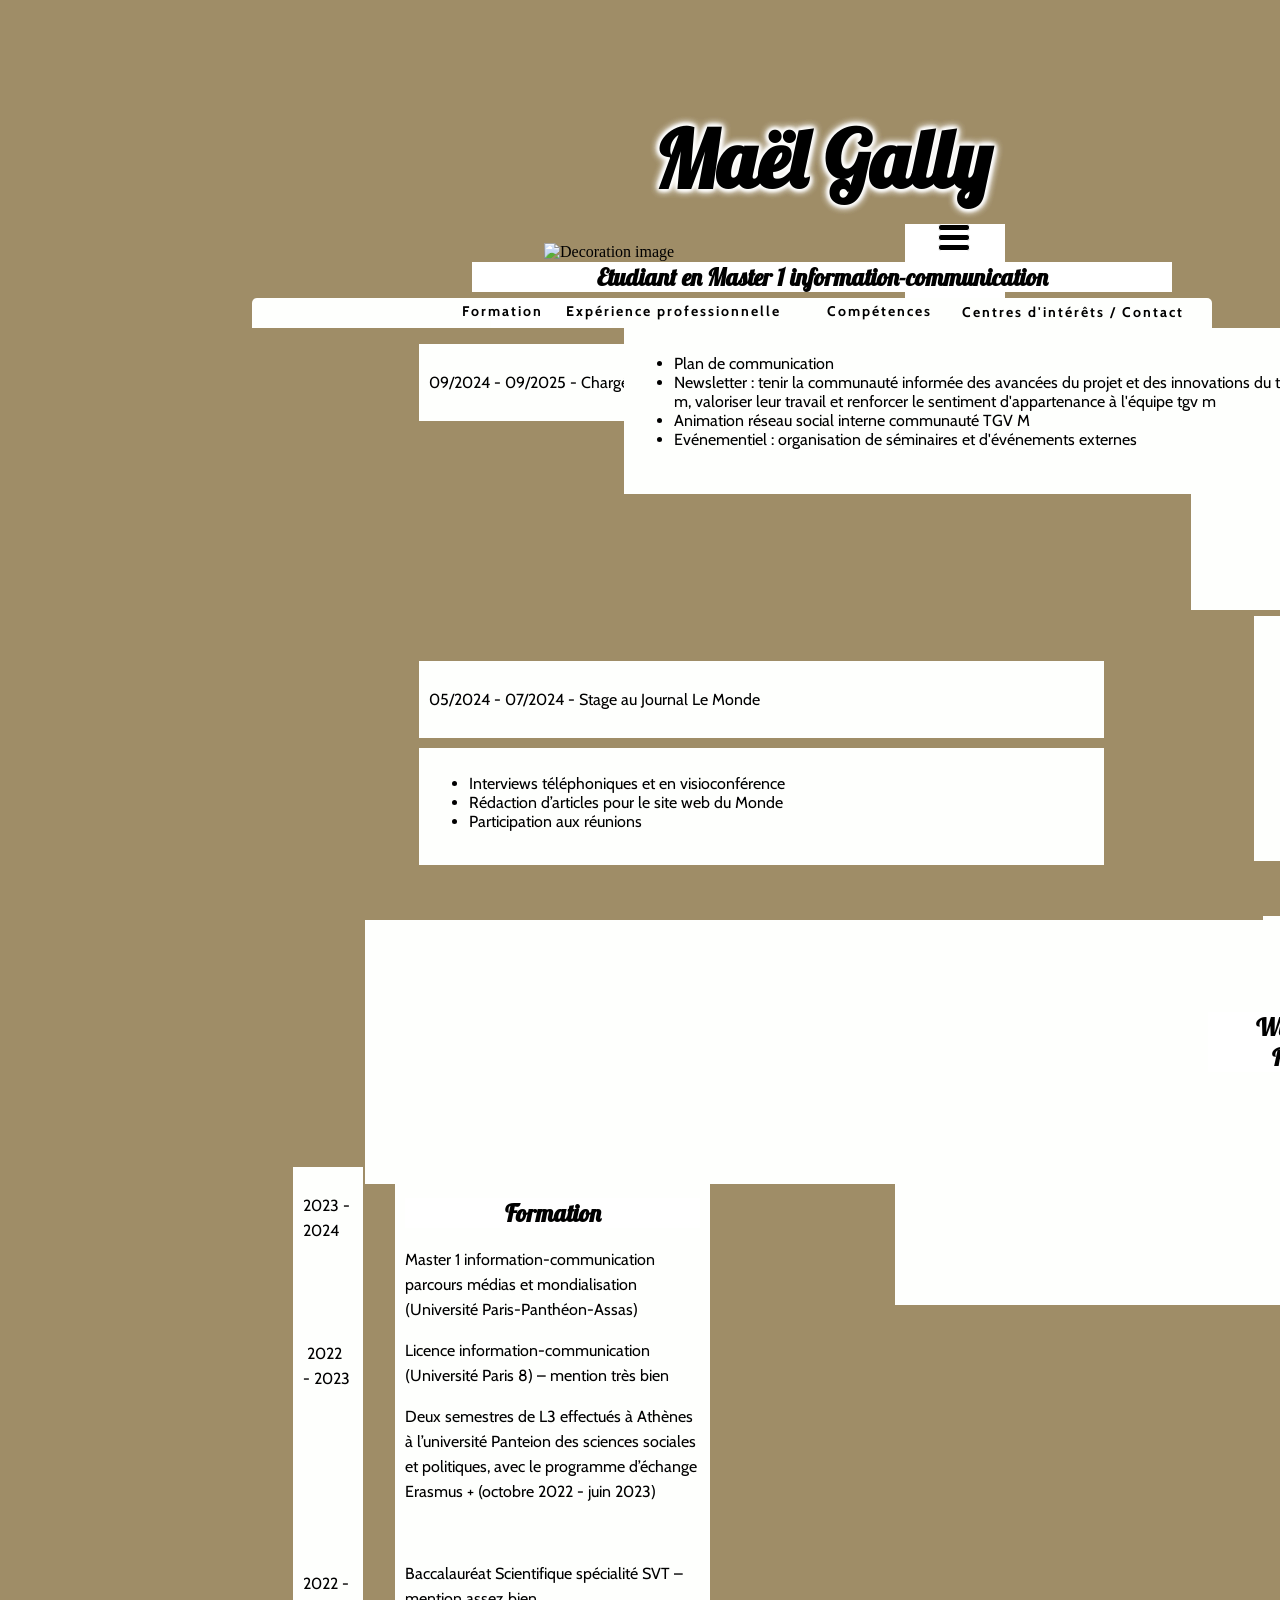
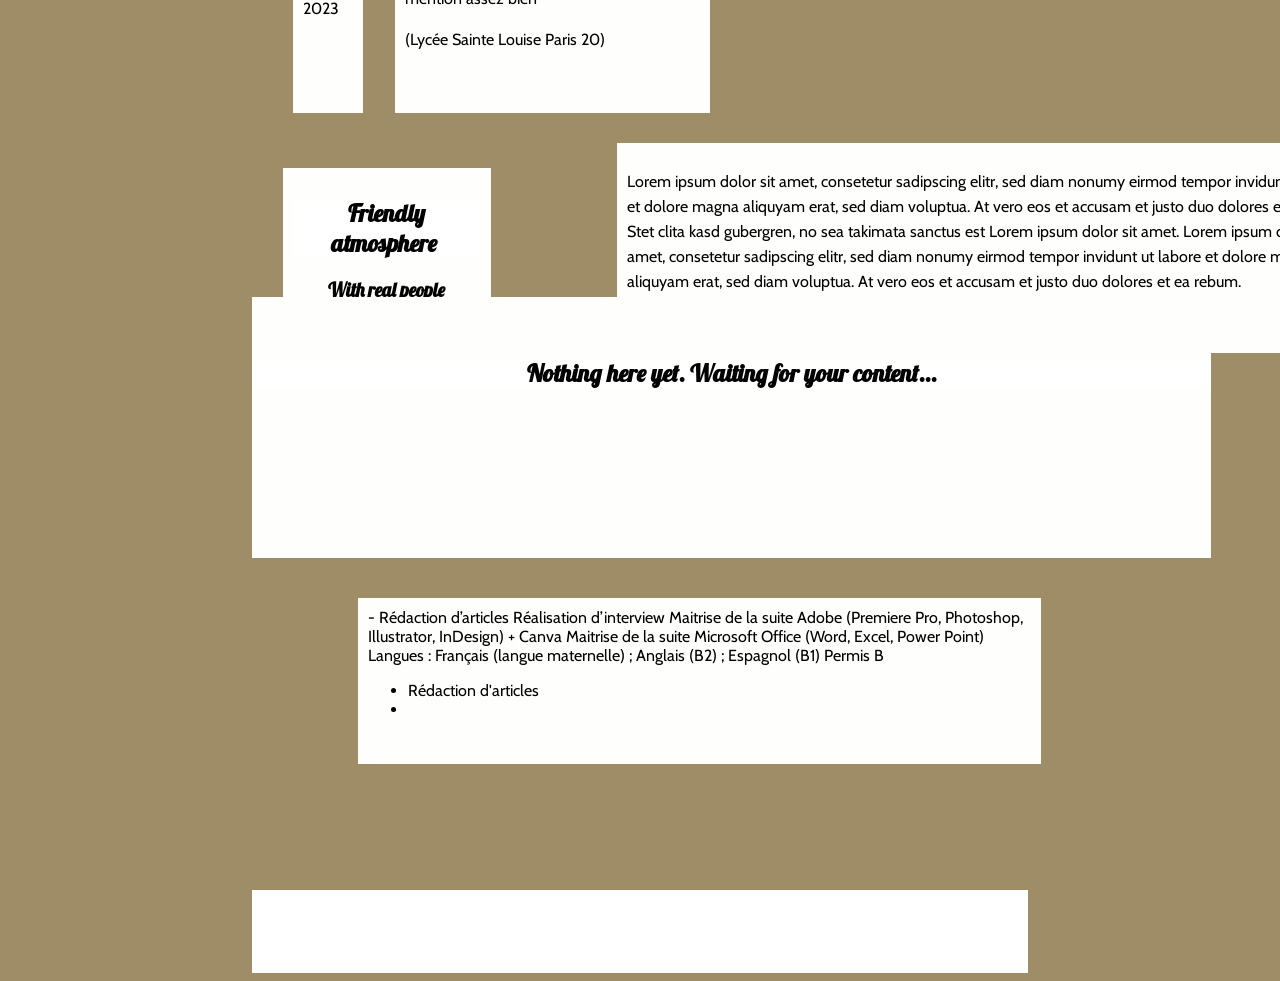
==== commit 8a7cbf3c: "Batch update" ====
--- a/editable.html
+++ b/editable.html
@@ -1,6 +1,6 @@
 <!DOCTYPE html><html lang="zxx"><head><script type="text/javascript" class="silex-json-styles" data-silex-static="">
     window.silex = window.silex || {}
-    window.silex.data = {"site":{"width":878},"pages":[{"id":"page-home","displayName":"Home","link":{"linkType":"LinkTypePage","href":"#!page-home"},"canDelete":true,"canProperties":true,"canMove":true,"canRename":true,"opened":false},{"id":"page-menu","displayName":"Menu","link":{"linkType":"LinkTypePage","href":"#!page-menu"},"canDelete":true,"canProperties":true,"canMove":true,"canRename":true,"opened":false},{"id":"page-team","displayName":"Team","link":{"linkType":"LinkTypePage","href":"#!page-team"},"canDelete":true,"canProperties":true,"canMove":true,"canRename":true,"opened":false},{"id":"page-info","displayName":"Info","link":{"linkType":"LinkTypePage","href":"#!page-info"},"canDelete":true,"canProperties":true,"canMove":true,"canRename":true,"opened":false}]}</script>
+    window.silex.data = {"site":{"width":776},"pages":[{"id":"page-home","displayName":"Home","link":{"linkType":"LinkTypePage","href":"#!page-home"},"canDelete":true,"canProperties":true,"canMove":true,"canRename":true,"opened":false},{"id":"page-menu","displayName":"Menu","link":{"linkType":"LinkTypePage","href":"#!page-menu"},"canDelete":true,"canProperties":true,"canMove":true,"canRename":true,"opened":false},{"id":"page-team","displayName":"Team","link":{"linkType":"LinkTypePage","href":"#!page-team"},"canDelete":true,"canProperties":true,"canMove":true,"canRename":true,"opened":false},{"id":"page-info","displayName":"Info","link":{"linkType":"LinkTypePage","href":"#!page-info"},"canDelete":true,"canProperties":true,"canMove":true,"canRename":true,"opened":false}]}</script>
     <meta charset="UTF-8">
     <meta name="generator" content="Silex v2.2.14">
     <!-- leave this for stats -->
@@ -15,7 +15,7 @@
 
     <style class="silex-style">h1 {text-shadow: 0 0 5px #fefffd, 0 0 5px #fefffd, 0 0 5px #fefffd, 0 0 5px #fefffd, 0 0 10px #fefffd, 0 0 10px #fefffd, 0 0 10px #fefffd;}</style>
     <script type="text/javascript" class="silex-script"></script>
-    <style class="silex-inline-styles">.body-initial {background-color: rgb(159, 141, 103); background-image: url(../../../../../libs/templates/silex-templates/food-and-drink/assets/wood.jpg); background-position-x: 50%; background-position-y: 50%; background-size: auto; position: static;}.silex-id-1552774272342-11 {position: static; margin-top: -1px;}.silex-id-1552774272339-10 {min-height: 100px; position: relative; margin-left: auto; margin-right: auto;}.silex-id-1484949224320-1 {background-color: transparent; position: static; margin-top: -1px;}.silex-id-1484949224320-0 {background-color: transparent; min-height: 235px; position: relative; margin-left: auto; margin-right: auto;}.silex-id-1552774225668-8 {width: 33px; background-color: transparent; top: 100px; left: 686px; min-height: 27px; position: absolute;}.silex-id-1552774237438-9 {width: 100px; background-color: rgb(255, 255, 255); top: 100px; left: 653px; min-height: 100px; position: absolute;}.silex-id-1424647173853 {background-color: transparent; border-top-color: rgb(0, 0, 0); border-right-color: rgb(0, 0, 0); border-bottom-color: rgb(0, 0, 0); border-left-color: rgb(0, 0, 0); left: 220px; top: -69px; width: 700px; min-height: 257px; position: absolute;}.silex-id-1424647165395 {border-bottom-color: rgb(0, 0, 0); border-left-color: rgb(0, 0, 0); border-right-color: rgb(0, 0, 0); border-top-color: rgb(0, 0, 0); left: 292px; top: 119px; width: 389px; height: 47px; position: absolute;}.silex-id-1424710230648 {background-color: rgb(254, 255, 253); border-top-color: rgb(0, 0, 0); border-right-color: rgb(0, 0, 0); border-bottom-color: rgb(0, 0, 0); border-left-color: rgb(0, 0, 0); left: 0px; top: 174px; width: 960px; border-top-left-radius: 5px; border-top-right-radius: 5px; border-bottom-right-radius: 0px; border-bottom-left-radius: 0px; min-height: 30px; position: absolute;}.silex-id-1424710433398 {background-color: rgb(255, 255, 255); left: 239px; top: 0px; width: 121px; min-height: 30px; position: absolute;}.silex-id-1424710332527 {left: -41.212249755859375px; top: 0.00030517578125px; width: 106px; min-height: 30px; position: absolute;}.silex-id-1426536866650 {background-color: transparent; left: 365px; top: 0px; width: 121px; min-height: 30px; position: absolute;}.silex-id-1434425184890-0 {left: -73.1875px; top: 0.1125030517578125px; width: 259px; min-height: 54px; position: absolute;}.silex-id-1434634286306-0 {background-color: transparent; left: 492px; top: 0px; width: 121px; min-height: 30px; position: absolute;}.silex-id-1434634286307-1 {left: 703.811767578125px; top: 0.600006103515625px; width: 235px; min-height: 81px; position: absolute;}.silex-id-1434634331833-2 {background-color: transparent; left: 619px; top: 0px; width: 121px; min-height: 30px; position: absolute;}.silex-id-1434634331834-3 {left: -44.41204833984375px; top: 0.2002105712890625px; width: 106px; min-height: 30px; position: absolute;}.silex-id-1484949486466-5 {background-color: transparent; position: static; margin-top: -1px;}.silex-id-1484949486465-4 {background-color: transparent; min-height: 764px; position: relative; margin-left: auto; margin-right: auto;}.silex-id-1424920356950 {background-color: rgb(254, 255, 253); border-top-style: solid; border-right-style: solid; border-bottom-style: solid; border-left-style: solid; border-top-width: 10px; border-right-width: 10px; border-bottom-width: 10px; border-left-width: 10px; left: 143.199951171875px; top: 33.612152099609375px; width: 295px; border-top-color: rgb(254, 255, 253); border-right-color: rgb(254, 255, 253); border-bottom-color: rgb(254, 255, 253); border-left-color: rgb(254, 255, 253); min-height: 477px; position: absolute;}.silex-id-1425063529504 {background-color: rgb(254, 255, 253); background-image: url(../../../../../libs/templates/silex-templates/food-and-drink/assets/cafe2.jpg); background-size: cover; border-top-style: solid; border-right-style: solid; border-bottom-style: solid; border-left-style: solid; border-top-width: 10px; border-right-width: 10px; border-bottom-width: 10px; border-left-width: 10px; left: 1191.0750122070312px; top: 439.8000183105469px; width: 253px; border-top-color: rgb(254, 255, 253); border-right-color: rgb(254, 255, 253); border-bottom-color: rgb(254, 255, 253); border-left-color: rgb(254, 255, 253); min-height: 150px; position: absolute;}.silex-id-1424921460631 {left: 30.600799560546875px; top: 634px; width: 188px; background-color: rgb(254, 255, 253); border-top-width: 10px; border-right-width: 10px; border-bottom-width: 10px; border-left-width: 10px; border-top-style: solid; border-right-style: solid; border-bottom-style: solid; border-left-style: solid; border-top-color: rgb(254, 255, 253); border-right-color: rgb(254, 255, 253); border-bottom-color: rgb(254, 255, 253); border-left-color: rgb(254, 255, 253); min-height: 190px; position: absolute;}.silex-id-1434426151026-1 {width: 740px; top: 609px; left: 365.0010986328125px; background-color: rgb(254, 255, 253); border-top-width: 10px; border-right-width: 10px; border-bottom-width: 10px; border-left-width: 10px; border-top-style: solid; border-right-style: solid; border-bottom-style: solid; border-left-style: solid; border-top-color: rgb(254, 255, 253); border-right-color: rgb(254, 255, 253); border-bottom-color: rgb(254, 255, 253); border-left-color: rgb(254, 255, 253); min-height: 190px; position: absolute;}.silex-id-1425063611139 {background-color: rgb(254, 255, 253); background-image: url(../../../../../libs/templates/silex-templates/food-and-drink/assets/cafe.jpg); background-size: cover; border-top-style: solid; border-right-style: solid; border-bottom-style: solid; border-left-style: solid; border-top-width: 10px; border-right-width: 10px; border-bottom-width: 10px; border-left-width: 10px; left: 1254px; top: 615.7999877929688px; width: 295px; border-top-color: rgb(254, 255, 253); border-right-color: rgb(254, 255, 253); border-bottom-color: rgb(254, 255, 253); border-left-color: rgb(254, 255, 253); min-height: 225px; position: absolute;}.silex-id-1425063401661 {background-color: rgb(254, 255, 253); background-image: url(../../../../../libs/templates/silex-templates/food-and-drink/assets/people.jpeg); background-size: cover; border-top-style: solid; border-right-style: solid; border-bottom-style: solid; border-left-style: solid; border-top-width: 10px; border-right-width: 10px; border-bottom-width: 10px; border-left-width: 10px; left: 643.2250366210938px; top: 50px; width: 385px; border-top-color: rgb(254, 255, 253); border-right-color: rgb(254, 255, 253); border-bottom-color: rgb(254, 255, 253); border-left-color: rgb(254, 255, 253); background-position-x: 50%; background-position-y: 50%; min-height: 101px; position: absolute;}.silex-id-1484949640479-7 {background-color: transparent; position: static; margin-top: -1px;}.silex-id-1484949640479-6 {background-color: transparent; min-height: 777px; position: relative; margin-left: auto; margin-right: auto;}.silex-id-1434426485636-2 {left: 1px; top: 23px; width: 188px; background-color: rgb(254, 255, 253); border-top-width: 10px; border-right-width: 10px; border-bottom-width: 10px; border-left-width: 10px; border-top-style: solid; border-right-style: solid; border-bottom-style: solid; border-left-style: solid; border-top-color: rgb(254, 255, 253); border-right-color: rgb(254, 255, 253); border-bottom-color: rgb(254, 255, 253); border-left-color: rgb(254, 255, 253); min-height: 201px; position: absolute;}.silex-id-1434426485665-3 {width: 740px; top: 23px; left: 199px; background-color: rgb(254, 255, 253); border-top-width: 10px; border-right-width: 10px; border-bottom-width: 10px; border-left-width: 10px; border-top-style: solid; border-right-style: solid; border-bottom-style: solid; border-left-style: solid; border-top-color: rgb(254, 255, 253); border-right-color: rgb(254, 255, 253); border-bottom-color: rgb(254, 255, 253); border-left-color: rgb(254, 255, 253); min-height: 190px; position: absolute;}.silex-id-1434426787582-9 {width: 937px; top: 259px; left: 1px; background-color: rgb(254, 255, 253); border-top-width: 10px; border-right-width: 10px; border-bottom-width: 10px; border-left-width: 10px; border-top-style: solid; border-right-style: solid; border-bottom-style: solid; border-left-style: solid; background-image: url(../../../../../libs/templates/silex-templates/food-and-drink/assets/people.jpeg); background-size: cover; border-top-color: rgb(254, 255, 253); border-right-color: rgb(254, 255, 253); border-bottom-color: rgb(254, 255, 253); border-left-color: rgb(254, 255, 253); background-position-x: 50%; background-position-y: 50%; min-height: 244px; position: absolute;}.silex-id-1434426613625-5 {left: 751px; top: 541px; width: 188px; background-color: rgb(254, 255, 253); border-top-width: 10px; border-right-width: 10px; border-bottom-width: 10px; border-left-width: 10px; border-top-style: solid; border-right-style: solid; border-bottom-style: solid; border-left-style: solid; border-top-color: rgb(254, 255, 253); border-right-color: rgb(254, 255, 253); border-bottom-color: rgb(254, 255, 253); border-left-color: rgb(254, 255, 253); min-height: 190px; position: absolute;}.silex-id-1434426613658-6 {width: 740px; top: 541px; left: 2px; background-color: rgb(254, 255, 253); border-top-width: 10px; border-right-width: 10px; border-bottom-width: 10px; border-left-width: 10px; border-top-style: solid; border-right-style: solid; border-bottom-style: solid; border-left-style: solid; border-top-color: rgb(254, 255, 253); border-right-color: rgb(254, 255, 253); border-bottom-color: rgb(254, 255, 253); border-left-color: rgb(254, 255, 253); min-height: 190px; position: absolute;}.silex-id-1538167171167-15 {min-width: 960px; position: static; margin-top: -1px;}.silex-id-1538167171162-14 {min-height: 302px; position: relative; margin-left: auto; margin-right: auto;}.silex-id-1538167211265-17 {position: static; margin-top: -1px;}.silex-id-1538167211260-16 {min-height: 293px; position: relative; margin-left: auto; margin-right: auto;}.silex-id-1471343044963-3 {width: 959px; top: 5px; left: -1px; background-color: rgb(254, 255, 253); min-height: 261px; position: absolute;}.silex-id-1484949434473-3 {background-color: transparent; min-width: 960px; position: static; margin-top: -1px;}.silex-id-1484949434473-2 {background-color: rgba(255,255,255,1); min-height: 83.19999694824219px; position: relative; margin-left: auto; margin-right: auto;}.silex-id-1647529904860-4 {width: 959px; top: 0px; left: 0px; background-color: rgb(254, 255, 253); min-height: 261px; position: absolute;}.silex-id-1736781273682-0 {background-color: rgb(254, 255, 253); border-top-style: solid; border-right-style: solid; border-bottom-style: solid; border-left-style: solid; border-top-width: 10px; border-right-width: 10px; border-bottom-width: 10px; border-left-width: 10px; left: 41px; top: 33px; width: 49.75px; border-top-color: rgb(254, 255, 253); border-right-color: rgb(254, 255, 253); border-bottom-color: rgb(254, 255, 253); border-left-color: rgb(254, 255, 253); min-height: 526px; position: absolute;}@media only screen and (max-width: 480px) {.body-initial {background-position: top center; background-size: auto;}.silex-id-1552774272342-11 {top: 0px; left: 0px;}.silex-id-1552774272339-10 {min-height: 41px;}.silex-id-1552774225668-8 {left: -12px; top: 2572px;}.silex-id-1552774237438-9 {left: 121px; top: 2px; width: 295px; background-color: transparent; min-height: 23px;}.silex-id-1424647173853 {background-color: transparent; min-height: 307px; top: -1px; left: -1px; width: 467px;}.silex-id-1424647165395 {margin-bottom: 40px;}.silex-id-1424920356950 {width: 450px; min-height: 338px; background-color: rgba(0,0,0,0.5019607843137255); left: NaNpx; margin-bottom: 40px;}.silex-id-1425063529504 {width: 780px; background-image: url(../../../../../libs/templates/silex-templates/food-and-drink/assets/cafe2.jpg); min-height: 225px; top: 0px; left: 0px; margin-bottom: 40px;}.silex-id-1424921460631 {width: 450px; min-height: 100px; background-color: rgba(0,0,0,0.5019607843137255); margin-bottom: 40px;}.silex-id-1434426151026-1 {width: 450px; background-color: rgba(0,0,0,0.5019607843137255); margin-bottom: 40px;}.silex-id-1425063611139 {width: 667px; background-image: url(../../../../../libs/templates/silex-templates/food-and-drink/assets/cafe.jpg); top: 0px; min-height: 225px; left: 0px; margin-bottom: 40px;}.silex-id-1484949640479-7 {top: 422px; left: 0px;}.silex-id-1484949640479-6 {top: 0px; left: 12px; width: 445px; min-height: 2103px;}.silex-id-1434426485636-2 {width: 447px; top: 0px; left: 0px; min-height: 213px; margin-bottom: 40px; background-color: rgba(0,0,0,0.5019607843137255);}.silex-id-1434426485665-3 {width: 916px; top: 0px; left: 0px; margin-bottom: 40px; background-color: rgba(0,0,0,0.5019607843137255);}.silex-id-1434426787582-9 {top: 0px; left: 0px; width: 916px; margin-bottom: 40px; background-color: rgba(0,0,0,0.5019607843137255);}.silex-id-1434426613625-5 {width: 447px; top: 0px; left: 0px; min-height: 255.4666748046875px; margin-bottom: 40px; background-color: rgba(0,0,0,0.5019607843137255);}.silex-id-1434426613658-6 {top: 0px; left: 0px; width: 916px; margin-bottom: 40px; background-color: rgba(0,0,0,0.5019607843137255);}.silex-id-1538167171167-15 {top: 422px; left: 0px;}.silex-id-1538167171162-14 {top: 0px; left: 12px; width: 455px; min-height: 753px;}.silex-id-1538167211265-17 {top: 422px; left: 0px;}.silex-id-1538167211260-16 {top: 0px; left: 12px; width: 444px; min-height: 799px;}.silex-id-1471343044963-3 {top: 0px; left: 0px; width: 913px; min-height: 270px; background-color: rgba(0,0,0,0.5019607843137255); border-width: 5px 5px 5px 5px; border-style: solid; border-color: rgba(254,255,253,1); margin-bottom: 40px;}.silex-id-1484949434473-3 {top: 2555px; left: 0px;}.silex-id-1484949434473-2 {top: 0px; left: 12px; width: 445px; min-height: 170px;}.silex-id-1647529904860-4 {top: 0px; left: 0px; width: 913px; min-height: 270px; background-color: rgba(0,0,0,0.5019607843137255); border-width: 5px 5px 5px 5px; border-style: solid; border-color: rgba(254,255,253,1); margin-bottom: 40px;}.silex-id-1736781273682-0 {width: 450px; min-height: 338px; background-color: rgba(0,0,0,0.5019607843137255); left: NaNpx; margin-bottom: 40px;}}</style>
+    <style class="silex-inline-styles">.body-initial {background-color: rgb(159, 141, 103); background-image: url(../../../../../libs/templates/silex-templates/food-and-drink/assets/wood.jpg); background-position-x: 50%; background-position-y: 50%; background-size: auto; position: static;}.silex-id-1552774272342-11 {position: static; margin-top: -1px;}.silex-id-1552774272339-10 {min-height: 100px; position: relative; margin-left: auto; margin-right: auto;}.silex-id-1484949224320-1 {background-color: transparent; position: static; margin-top: -1px;}.silex-id-1484949224320-0 {background-color: transparent; min-height: 235px; position: relative; margin-left: auto; margin-right: auto;}.silex-id-1552774225668-8 {width: 33px; background-color: transparent; top: 100px; left: 686px; min-height: 27px; position: absolute;}.silex-id-1552774237438-9 {width: 100px; background-color: rgb(255, 255, 255); top: 100px; left: 653px; min-height: 100px; position: absolute;}.silex-id-1424647173853 {background-color: transparent; border-top-color: rgb(0, 0, 0); border-right-color: rgb(0, 0, 0); border-bottom-color: rgb(0, 0, 0); border-left-color: rgb(0, 0, 0); left: 220px; top: -69px; width: 700px; min-height: 257px; position: absolute;}.silex-id-1424647165395 {border-bottom-color: rgb(0, 0, 0); border-left-color: rgb(0, 0, 0); border-right-color: rgb(0, 0, 0); border-top-color: rgb(0, 0, 0); left: 292px; top: 119px; width: 389px; height: 47px; position: absolute;}.silex-id-1424710230648 {background-color: rgb(254, 255, 253); border-top-color: rgb(0, 0, 0); border-right-color: rgb(0, 0, 0); border-bottom-color: rgb(0, 0, 0); border-left-color: rgb(0, 0, 0); left: 0px; top: 174px; width: 960px; border-top-left-radius: 5px; border-top-right-radius: 5px; border-bottom-right-radius: 0px; border-bottom-left-radius: 0px; min-height: 30px; position: absolute;}.silex-id-1424710433398 {background-color: rgb(255, 255, 255); left: 239px; top: 0px; width: 121px; min-height: 30px; position: absolute;}.silex-id-1424710332527 {left: -41.212249755859375px; top: 0.00030517578125px; width: 106px; min-height: 30px; position: absolute;}.silex-id-1426536866650 {background-color: transparent; left: 365px; top: 0px; width: 121px; min-height: 30px; position: absolute;}.silex-id-1434425184890-0 {left: -73.1875px; top: 0.1125030517578125px; width: 259px; min-height: 54px; position: absolute;}.silex-id-1434634286306-0 {background-color: transparent; left: 492px; top: 0px; width: 121px; min-height: 30px; position: absolute;}.silex-id-1434634286307-1 {left: 703.811767578125px; top: 0.600006103515625px; width: 235px; min-height: 81px; position: absolute;}.silex-id-1434634331833-2 {background-color: transparent; left: 619px; top: 0px; width: 121px; min-height: 30px; position: absolute;}.silex-id-1434634331834-3 {left: -44.41204833984375px; top: 0.2002105712890625px; width: 106px; min-height: 30px; position: absolute;}.silex-id-1484949486466-5 {background-color: transparent; position: static; margin-top: -1px;}.silex-id-1484949486465-4 {background-color: transparent; min-height: 764px; position: relative; margin-left: auto; margin-right: auto;}.silex-id-1424920356950 {background-color: rgb(254, 255, 253); border-top-style: solid; border-right-style: solid; border-bottom-style: solid; border-left-style: solid; border-top-width: 10px; border-right-width: 10px; border-bottom-width: 10px; border-left-width: 10px; left: 143.199951171875px; top: 33.612152099609375px; width: 295px; border-top-color: rgb(254, 255, 253); border-right-color: rgb(254, 255, 253); border-bottom-color: rgb(254, 255, 253); border-left-color: rgb(254, 255, 253); min-height: 477px; position: absolute;}.silex-id-1425063529504 {background-color: rgb(254, 255, 253); background-image: url(../../../../../libs/templates/silex-templates/food-and-drink/assets/cafe2.jpg); background-size: cover; border-top-style: solid; border-right-style: solid; border-bottom-style: solid; border-left-style: solid; border-top-width: 10px; border-right-width: 10px; border-bottom-width: 10px; border-left-width: 10px; left: 1191.0750122070312px; top: 439.8000183105469px; width: 253px; border-top-color: rgb(254, 255, 253); border-right-color: rgb(254, 255, 253); border-bottom-color: rgb(254, 255, 253); border-left-color: rgb(254, 255, 253); min-height: 150px; position: absolute;}.silex-id-1424921460631 {left: 30.600799560546875px; top: 634px; width: 188px; background-color: rgb(254, 255, 253); border-top-width: 10px; border-right-width: 10px; border-bottom-width: 10px; border-left-width: 10px; border-top-style: solid; border-right-style: solid; border-bottom-style: solid; border-left-style: solid; border-top-color: rgb(254, 255, 253); border-right-color: rgb(254, 255, 253); border-bottom-color: rgb(254, 255, 253); border-left-color: rgb(254, 255, 253); min-height: 190px; position: absolute;}.silex-id-1434426151026-1 {width: 740px; top: 609px; left: 365.0010986328125px; background-color: rgb(254, 255, 253); border-top-width: 10px; border-right-width: 10px; border-bottom-width: 10px; border-left-width: 10px; border-top-style: solid; border-right-style: solid; border-bottom-style: solid; border-left-style: solid; border-top-color: rgb(254, 255, 253); border-right-color: rgb(254, 255, 253); border-bottom-color: rgb(254, 255, 253); border-left-color: rgb(254, 255, 253); min-height: 190px; position: absolute;}.silex-id-1425063611139 {background-color: rgb(254, 255, 253); background-image: url(../../../../../libs/templates/silex-templates/food-and-drink/assets/cafe.jpg); background-size: cover; border-top-style: solid; border-right-style: solid; border-bottom-style: solid; border-left-style: solid; border-top-width: 10px; border-right-width: 10px; border-bottom-width: 10px; border-left-width: 10px; left: 1254px; top: 615.7999877929688px; width: 295px; border-top-color: rgb(254, 255, 253); border-right-color: rgb(254, 255, 253); border-bottom-color: rgb(254, 255, 253); border-left-color: rgb(254, 255, 253); min-height: 225px; position: absolute;}.silex-id-1425063401661 {background-color: rgb(254, 255, 253); background-image: url(../../../../../libs/templates/silex-templates/food-and-drink/assets/people.jpeg); background-size: cover; border-top-style: solid; border-right-style: solid; border-bottom-style: solid; border-left-style: solid; border-top-width: 10px; border-right-width: 10px; border-bottom-width: 10px; border-left-width: 10px; left: 643.2250366210938px; top: 50px; width: 385px; border-top-color: rgb(254, 255, 253); border-right-color: rgb(254, 255, 253); border-bottom-color: rgb(254, 255, 253); border-left-color: rgb(254, 255, 253); background-position-x: 50%; background-position-y: 50%; min-height: 101px; position: absolute;}.silex-id-1484949640479-7 {background-color: transparent; position: static; margin-top: -1px;}.silex-id-1484949640479-6 {background-color: transparent; min-height: 777px; position: relative; margin-left: auto; margin-right: auto;}.silex-id-1434426485636-2 {left: 1262.5874938964844px; top: 915.8000030517578px; width: 404px; background-color: rgb(254, 255, 253); border-top-width: 10px; border-right-width: 10px; border-bottom-width: 10px; border-left-width: 10px; border-top-style: solid; border-right-style: solid; border-bottom-style: solid; border-left-style: solid; border-top-color: rgb(254, 255, 253); border-right-color: rgb(254, 255, 253); border-bottom-color: rgb(254, 255, 253); border-left-color: rgb(254, 255, 253); min-height: 150px; position: absolute;}.silex-id-1434426485665-3 {width: 663px; top: 328px; left: 624px; background-color: rgb(254, 255, 253); border-top-width: 10px; border-right-width: 10px; border-bottom-width: 10px; border-left-width: 10px; border-top-style: solid; border-right-style: solid; border-bottom-style: solid; border-left-style: solid; border-top-color: rgb(254, 255, 253); border-right-color: rgb(254, 255, 253); border-bottom-color: rgb(254, 255, 253); border-left-color: rgb(254, 255, 253); min-height: 146px; position: absolute;}.silex-id-1434426787582-9 {width: 937px; top: 562.0125122070312px; left: 112.57498168945312px; background-color: rgb(254, 255, 253); border-top-width: 10px; border-right-width: 10px; border-bottom-width: 10px; border-left-width: 10px; border-top-style: solid; border-right-style: solid; border-bottom-style: solid; border-left-style: solid; background-image: url(../../../../../libs/templates/silex-templates/food-and-drink/assets/people.jpeg); background-size: cover; border-top-color: rgb(254, 255, 253); border-right-color: rgb(254, 255, 253); border-bottom-color: rgb(254, 255, 253); border-left-color: rgb(254, 255, 253); background-position-x: 50%; background-position-y: 50%; min-height: 244px; position: absolute;}.silex-id-1434426613625-5 {left: 1197.587929725647px; top: 940.7875061035156px; width: 188px; background-color: rgb(254, 255, 253); border-top-width: 10px; border-right-width: 10px; border-bottom-width: 10px; border-left-width: 10px; border-top-style: solid; border-right-style: solid; border-bottom-style: solid; border-left-style: solid; border-top-color: rgb(254, 255, 253); border-right-color: rgb(254, 255, 253); border-bottom-color: rgb(254, 255, 253); border-left-color: rgb(254, 255, 253); min-height: 190px; position: absolute;}.silex-id-1434426613658-6 {width: 665px; top: 303.0000305175781px; left: 166.60015869140625px; background-color: rgb(254, 255, 253); border-top-width: 10px; border-right-width: 10px; border-bottom-width: 10px; border-left-width: 10px; border-top-style: solid; border-right-style: solid; border-bottom-style: solid; border-left-style: solid; border-top-color: rgb(254, 255, 253); border-right-color: rgb(254, 255, 253); border-bottom-color: rgb(254, 255, 253); border-left-color: rgb(254, 255, 253); min-height: 57px; position: absolute;}.silex-id-1538167171167-15 {min-width: 960px; position: static; margin-top: -1px;}.silex-id-1538167171162-14 {min-height: 302px; position: relative; margin-left: auto; margin-right: auto;}.silex-id-1538167211265-17 {position: static; margin-top: -1px;}.silex-id-1538167211260-16 {min-height: 293px; position: relative; margin-left: auto; margin-right: auto;}.silex-id-1484949434473-3 {background-color: transparent; min-width: 960px; position: static; margin-top: -1px;}.silex-id-1484949434473-2 {background-color: rgba(255,255,255,1); min-height: 83px; position: relative; margin-left: auto; margin-right: auto;}.silex-id-1647529904860-4 {width: 959px; top: 0px; left: 0px; background-color: rgb(254, 255, 253); min-height: 261px; position: absolute;}.silex-id-1736781273682-0 {background-color: rgb(254, 255, 253); border-top-style: solid; border-right-style: solid; border-bottom-style: solid; border-left-style: solid; border-top-width: 10px; border-right-width: 10px; border-bottom-width: 10px; border-left-width: 10px; left: 41px; top: 33px; width: 49.75px; border-top-color: rgb(254, 255, 253); border-right-color: rgb(254, 255, 253); border-bottom-color: rgb(254, 255, 253); border-left-color: rgb(254, 255, 253); min-height: 526px; position: absolute;}.silex-id-1736781956912-3 {width: 665px; top: 390px; left: 167px; background-color: rgb(254, 255, 253); border-top-width: 10px; border-right-width: 10px; border-bottom-width: 10px; border-left-width: 10px; border-top-style: solid; border-right-style: solid; border-bottom-style: solid; border-left-style: solid; border-top-color: rgb(254, 255, 253); border-right-color: rgb(254, 255, 253); border-bottom-color: rgb(254, 255, 253); border-left-color: rgb(254, 255, 253); min-height: 97.25px; position: absolute;}.silex-id-1736781979751-5 {background-color: rgb(254, 255, 253); border-top-style: solid; border-right-style: solid; border-bottom-style: solid; border-left-style: solid; border-top-width: 10px; border-right-width: 10px; border-bottom-width: 10px; border-left-width: 10px; left: 167px; top: -14.012496948242188px; width: 660px; border-top-color: rgb(254, 255, 253); border-right-color: rgb(254, 255, 253); border-bottom-color: rgb(254, 255, 253); border-left-color: rgb(254, 255, 253); min-height: 57px; position: absolute;}.silex-id-1736782841404-11 {width: 663px; top: -0.4124946594238281px; left: 106px; background-color: rgb(254, 255, 253); border-top-width: 10px; border-right-width: 10px; border-bottom-width: 10px; border-left-width: 10px; border-top-style: solid; border-right-style: solid; border-bottom-style: solid; border-left-style: solid; border-top-color: rgb(254, 255, 253); border-right-color: rgb(254, 255, 253); border-bottom-color: rgb(254, 255, 253); border-left-color: rgb(254, 255, 253); min-height: 146px; position: absolute;}@media only screen and (max-width: 480px) {.body-initial {background-position: top center; background-size: auto;}.silex-id-1552774272342-11 {top: 0px; left: 0px;}.silex-id-1552774272339-10 {min-height: 41px;}.silex-id-1552774225668-8 {left: -12px; top: 2572px;}.silex-id-1552774237438-9 {left: 121px; top: 2px; width: 295px; background-color: transparent; min-height: 23px;}.silex-id-1424647173853 {background-color: transparent; min-height: 307px; top: -1px; left: -1px; width: 467px;}.silex-id-1424647165395 {margin-bottom: 40px;}.silex-id-1424920356950 {width: 450px; min-height: 338px; background-color: rgba(0,0,0,0.5019607843137255); left: NaNpx; margin-bottom: 40px;}.silex-id-1425063529504 {width: 780px; background-image: url(../../../../../libs/templates/silex-templates/food-and-drink/assets/cafe2.jpg); min-height: 225px; top: 0px; left: 0px; margin-bottom: 40px;}.silex-id-1424921460631 {width: 450px; min-height: 100px; background-color: rgba(0,0,0,0.5019607843137255); margin-bottom: 40px;}.silex-id-1434426151026-1 {width: 450px; background-color: rgba(0,0,0,0.5019607843137255); margin-bottom: 40px;}.silex-id-1425063611139 {width: 667px; background-image: url(../../../../../libs/templates/silex-templates/food-and-drink/assets/cafe.jpg); top: 0px; min-height: 225px; left: 0px; margin-bottom: 40px;}.silex-id-1484949640479-7 {top: 422px; left: 0px;}.silex-id-1484949640479-6 {top: 0px; left: 12px; width: 445px; min-height: 2103px;}.silex-id-1434426485636-2 {width: 447px; top: 0px; left: 0px; min-height: 213px; margin-bottom: 40px; background-color: rgba(0,0,0,0.5019607843137255);}.silex-id-1434426485665-3 {width: 916px; top: 0px; left: 0px; margin-bottom: 40px; background-color: rgba(0,0,0,0.5019607843137255);}.silex-id-1434426787582-9 {top: 0px; left: 0px; width: 916px; margin-bottom: 40px; background-color: rgba(0,0,0,0.5019607843137255);}.silex-id-1434426613625-5 {width: 447px; top: 0px; left: 0px; min-height: 255.4666748046875px; margin-bottom: 40px; background-color: rgba(0,0,0,0.5019607843137255);}.silex-id-1434426613658-6 {top: 0px; left: 0px; width: 916px; margin-bottom: 40px; background-color: rgba(0,0,0,0.5019607843137255);}.silex-id-1538167171167-15 {top: 422px; left: 0px;}.silex-id-1538167171162-14 {top: 0px; left: 12px; width: 455px; min-height: 753px;}.silex-id-1538167211265-17 {top: 422px; left: 0px;}.silex-id-1538167211260-16 {top: 0px; left: 12px; width: 444px; min-height: 799px;}.silex-id-1484949434473-3 {top: 2555px; left: 0px;}.silex-id-1484949434473-2 {top: 0px; left: 12px; width: 445px; min-height: 170px;}.silex-id-1647529904860-4 {top: 0px; left: 0px; width: 913px; min-height: 270px; background-color: rgba(0,0,0,0.5019607843137255); border-width: 5px 5px 5px 5px; border-style: solid; border-color: rgba(254,255,253,1); margin-bottom: 40px;}.silex-id-1736781273682-0 {width: 450px; min-height: 338px; background-color: rgba(0,0,0,0.5019607843137255); left: NaNpx; margin-bottom: 40px;}.silex-id-1736781956912-3 {width: 916px; top: 0px; left: 0px; margin-bottom: 40px; background-color: rgba(0,0,0,0.5019607843137255);}.silex-id-1736781979751-5 {width: 450px; min-height: 338px; background-color: rgba(0,0,0,0.5019607843137255); left: NaNpx; margin-bottom: 40px;}.silex-id-1736782841404-11 {width: 916px; top: 0px; left: 0px; margin-bottom: 40px; background-color: rgba(0,0,0,0.5019607843137255);}}</style>
 
 
 
@@ -119,7 +119,7 @@
 
     
     
-<link href="https://fonts.googleapis.com/css?family=Lobster" rel="stylesheet" class="silex-custom-font"><link href="https://fonts.googleapis.com/css?family=Cabin" rel="stylesheet" class="silex-custom-font"><meta name="viewport" content="width=device-width, initial-scale=1"><style class="silex-style-settings">.website-width {width: 878px;}@media (min-width: 481px) {.silex-editor {min-width: 1078px;}}</style><style class="silex-prodotype-style" data-style-id="all-style">h1 {font-family: 'Lobster', Georgia, Times, serif; font-size: 80px; text-align: center;}h2 {font-family: 'Lobster', Georgia, Times, serif; color: #000000; background-color: #ffffff; text-align: center;}h3 {font-family: 'Lobster', Georgia, Times, serif; text-align: center;}.text-element > .silex-element-content {font-family: 'Cabin', Helvetica, Arial, sans-serif; color: #000000;}p {line-height: 25px;}a {color: #000000; text-decoration: none;}[data-silex-href] {color: #000000; text-decoration: none;}@media only screen and (max-width: 480px) {h1 {color: #000000;}.text-element > .silex-element-content {font-size: 25px; color: #FFFFFF; padding-left: 20px; padding-right: 20px;}p {line-height: 30px; letter-spacing: 3px;}}</style><style class="silex-prodotype-style" data-style-id="nav">.nav.text-element > .silex-element-content {font-weight: bold; font-size: 14px; text-align: center; line-height: 27px; letter-spacing: 2px;}.nav a {text-decoration: none; line-height: 30px; padding-top: 7px; padding-left: 7px; padding-bottom: 7px; padding-right: 7px;}.nav [data-silex-href] {text-decoration: none; line-height: 30px; padding-top: 7px; padding-left: 7px; padding-bottom: 7px; padding-right: 7px;}.nav .page-link-active {color: #fefffd; background-color: #3D362D;}@media only screen and (max-width: 480px) {.nav a {line-height: 80px;}.nav [data-silex-href] {line-height: 80px;}.nav ul li {list-style-type: none; font-size: 2em; line-height: 2;}}</style><style class="silex-prodotype-style" data-style-id="header">.header.text-element > .silex-element-content {line-height: 2;}</style><style class="silex-prodotype-style" data-style-id="footer">.footer.text-element > .silex-element-content {text-align: center;}.footer a {color: #000000;}.footer [data-silex-href] {color: #000000;}</style><style class="silex-prodotype-style" data-style-id="caption">.caption.text-element > .silex-element-content {text-align: center;}.caption a {color: #000000;}.caption [data-silex-href] {color: #000000;}</style></head>
+<link href="https://fonts.googleapis.com/css?family=Lobster" rel="stylesheet" class="silex-custom-font"><link href="https://fonts.googleapis.com/css?family=Cabin" rel="stylesheet" class="silex-custom-font"><meta name="viewport" content="width=device-width, initial-scale=1"><style class="silex-style-settings">.website-width {width: 776px;}@media (min-width: 481px) {.silex-editor {min-width: 976px;}}</style><style class="silex-prodotype-style" data-style-id="all-style">h1 {font-family: 'Lobster', Georgia, Times, serif; font-size: 80px; text-align: center;}h2 {font-family: 'Lobster', Georgia, Times, serif; color: #000000; background-color: #ffffff; text-align: center;}h3 {font-family: 'Lobster', Georgia, Times, serif; text-align: center;}.text-element > .silex-element-content {font-family: 'Cabin', Helvetica, Arial, sans-serif; color: #000000;}p {line-height: 25px;}a {color: #000000; text-decoration: none;}[data-silex-href] {color: #000000; text-decoration: none;}@media only screen and (max-width: 480px) {h1 {color: #000000;}.text-element > .silex-element-content {font-size: 25px; color: #FFFFFF; padding-left: 20px; padding-right: 20px;}p {line-height: 30px; letter-spacing: 3px;}}</style><style class="silex-prodotype-style" data-style-id="nav">.nav.text-element > .silex-element-content {font-weight: bold; font-size: 14px; text-align: center; line-height: 27px; letter-spacing: 2px;}.nav a {text-decoration: none; line-height: 30px; padding-top: 7px; padding-left: 7px; padding-bottom: 7px; padding-right: 7px;}.nav [data-silex-href] {text-decoration: none; line-height: 30px; padding-top: 7px; padding-left: 7px; padding-bottom: 7px; padding-right: 7px;}.nav .page-link-active {color: #fefffd; background-color: #3D362D;}@media only screen and (max-width: 480px) {.nav a {line-height: 80px;}.nav [data-silex-href] {line-height: 80px;}.nav ul li {list-style-type: none; font-size: 2em; line-height: 2;}}</style><style class="silex-prodotype-style" data-style-id="header">.header.text-element > .silex-element-content {line-height: 2;}</style><style class="silex-prodotype-style" data-style-id="footer">.footer.text-element > .silex-element-content {text-align: center;}.footer a {color: #000000;}.footer [data-silex-href] {color: #000000;}</style><style class="silex-prodotype-style" data-style-id="caption">.caption.text-element > .silex-element-content {text-align: center;}.caption a {color: #000000;}.caption [data-silex-href] {color: #000000;}</style></head>
 
 <body data-silex-id="body-initial" class="body-initial all-style enable-mobile prevent-resizable prevent-selectable editable-style silex-runtime" data-silex-type="container-element" style="">
 
@@ -301,7 +301,8 @@
 
 
 <div data-silex-type="container-element" class="container-element editable-style silex-id-1552774272342-11 section-element hide-on-desktop prevent-resizable" data-silex-id="silex-id-1552774272342-11"><div data-silex-type="container-element" class="editable-style silex-id-1552774272339-10 container-element silex-element-content website-width" data-silex-id="silex-id-1552774272339-10"></div></div><header data-silex-type="container-element" class="container-element website-min-width editable-style silex-id-1484949224320-1 section-element prevent-resizable" data-silex-id="silex-id-1484949224320-1">
-        <div data-silex-type="container-element" class="editable-style silex-element-content website-width silex-id-1484949224320-0 container-element" data-silex-id="silex-id-1484949224320-0">
+        
+    ﻿<div data-silex-type="container-element" class="editable-style silex-element-content website-width silex-id-1484949224320-0 container-element" data-silex-id="silex-id-1484949224320-0">
             
             
             
@@ -321,11 +322,11 @@
         <nav class="">
             <ul>
             
-                <li><a href="#!page-home" class="page-link-active">Home</a></li>
-            
-                <li><a href="#!page-menu">Menu</a></li>
-            
-                <li><a href="#!page-team">Team</a></li>
+                <li><a href="#!page-home" class="">Home</a></li>
+            
+                <li><a href="#!page-menu" class="">Menu</a></li>
+            
+                <li><a href="#!page-team" class="page-link-active">Team</a></li>
             
                 <li><a href="#!page-info">Info</a></li>
             
@@ -399,11 +400,60 @@
                     </div>
                 </div><div data-silex-type="text-element" class="editable-style text-element nav-element silex-id-1434634286307-1 nav" data-silex-id="silex-id-1434634286307-1" style="">
                         <div class="silex-element-content normal">Centres d'intérêts / Contact</div>
-                    </div></nav><a data-silex-type="text-element" class="editable-style text-element silex-id-1424647173853 page-link-active" data-silex-id="silex-id-1424647173853" style="" href="#!page-home">
+                    </div></nav><a data-silex-type="text-element" class="editable-style text-element silex-id-1424647173853" data-silex-id="silex-id-1424647173853" style="" href="#!page-home">
                 <div class="silex-element-content normal">
                     <h1>Maël Gally</h1><h2>Etudiant en Master 1 information-communication</h2> </div>
-            </a></div>
-    ﻿</header><section data-silex-type="container-element" class="container-element website-min-width editable-style silex-id-1484949486466-5 section-element prevent-resizable page-home paged-element" data-silex-id="silex-id-1484949486466-5">
+            </a></div></header><section data-silex-type="container-element" class="container-element website-min-width editable-style silex-id-1484949640479-7 section-element prevent-resizable page-menu paged-element" data-silex-id="silex-id-1484949640479-7" style="">
+        
+    <div data-silex-type="container-element" class="editable-style silex-element-content website-width silex-id-1484949640479-6 container-element" data-silex-id="silex-id-1484949640479-6" style="">
+            
+            
+            
+            
+            
+        <aside data-silex-type="text-element" class="editable-style text-element silex-id-1736781979751-5 paragraph" data-silex-id="silex-id-1736781979751-5" style=""><div class="silex-element-content normal"><p>09/2024 - 09/2025 - Chargé de communication TGV M - Alternance à la SNCF</p></div></aside><div data-silex-type="text-element" class="editable-style text-element silex-id-1736781956912-3 paragraph" data-silex-id="silex-id-1736781956912-3" title="" style=""><div class="silex-element-content normal">
+                    <p>
+
+</p><ul><li>Interviews téléphoniques et en visioconférence</li><li>Rédaction d’articles pour le site web du Monde</li><li>Participation aux réunions</li></ul>
+
+<p></p>
+                </div></div><div data-silex-type="text-element" class="editable-style text-element paragraph silex-id-1434426613658-6" data-silex-id="silex-id-1434426613658-6" style="">
+                <div class="silex-element-content normal">
+                    <p>05/2024 - 07/2024 - Stage au Journal Le Monde
+
+</p>
+                </div>
+            </div><div data-silex-type="container-element" class="editable-style silex-id-1434426787582-9 container-element" data-silex-id="silex-id-1434426787582-9" style=""></div></div><div data-silex-type="text-element" class="editable-style text-element paragraph silex-id-1434426485636-2" data-silex-id="silex-id-1434426485636-2" style="">
+                <div class="silex-element-content normal"><p><br></p>
+                    <h2>Chargé de</h2>
+                </div>
+            </div><div data-silex-type="text-element" class="editable-style text-element paragraph silex-id-1434426485665-3" data-silex-id="silex-id-1434426485665-3" style="">
+                <div class="silex-element-content normal">
+                    <p>
+
+
+
+
+
+
+
+
+
+
+</p><ul>
+ <li>Plan de communication&nbsp;</li><li>Newsletter : tenir la
+     communauté informée des avancées du projet et des innovations du tgv m,
+     valoriser leur travail et renforcer le sentiment d'appartenance à l'équipe
+     tgv m</li><li>Animation réseau social interne communauté TGV M</li><li>Evénementiel : organisation de séminaires et d'événements externes</li>
+</ul>
+
+
+
+
+
+<p></p>
+                </div>
+            ﻿﻿﻿</div></section><section data-silex-type="container-element" class="container-element website-min-width editable-style silex-id-1484949486466-5 section-element prevent-resizable page-home paged-element" data-silex-id="silex-id-1484949486466-5">
         
     <div data-silex-type="container-element" class="editable-style silex-element-content website-width silex-id-1484949486465-4 container-element" data-silex-id="silex-id-1484949486465-4">
             
@@ -448,46 +498,36 @@
                     <h2>Friendly atmosphere&nbsp;</h2>
                     <h3>With real people</h3>
                 </div>
-            </div></div><div data-silex-type="container-element" class="editable-style silex-id-1425063529504 container-element" data-silex-id="silex-id-1425063529504" style=""></div><div data-silex-type="container-element" class="editable-style silex-id-1425063611139 container-element" data-silex-id="silex-id-1425063611139" style=""></div></section><section data-silex-type="container-element" class="container-element website-min-width editable-style silex-id-1484949640479-7 section-element prevent-resizable page-menu paged-element" data-silex-id="silex-id-1484949640479-7">
-        <div data-silex-type="container-element" class="editable-style silex-element-content website-width silex-id-1484949640479-6 container-element" data-silex-id="silex-id-1484949640479-6">
-            
-            <div data-silex-type="text-element" class="editable-style text-element paragraph silex-id-1434426485636-2" data-silex-id="silex-id-1434426485636-2" style="">
-                <div class="silex-element-content normal"><p><br></p>
-                    <h2>A Friendly Atmosphere&nbsp;</h2>
-                </div>
-            </div><div data-silex-type="text-element" class="editable-style text-element paragraph silex-id-1434426485665-3" data-silex-id="silex-id-1434426485665-3" style="">
-                <div class="silex-element-content normal">
-                    <p>Lorem ipsum dolor sit amet, consetetur sadipscing elitr, sed diam nonumy eirmod tempor invidunt ut labore et dolore magna aliquyam erat, sed diam voluptua. At vero eos et accusam et justo duo dolores et ea rebum. Stet clita kasd gubergren,
-                        no sea takimata sanctus est Lorem ipsum dolor sit amet. Lorem ipsum dolor sit amet, consetetur sadipscing elitr, sed diam nonumy eirmod tempor invidunt ut labore et dolore magna aliquyam erat, sed diam voluptua. At vero eos et
-                        accusam et justo duo dolores et ea rebum. Stet clita kasd gubergren, no sea takimata sanctus est Lorem ipsum dolor sit amet.&nbsp;</p>
-                </div>
-            ﻿﻿﻿</div>
-            <div data-silex-type="container-element" class="editable-style silex-id-1434426787582-9 container-element" data-silex-id="silex-id-1434426787582-9" style=""></div>
-            <div data-silex-type="text-element" class="editable-style text-element paragraph silex-id-1434426613625-5" data-silex-id="silex-id-1434426613625-5" style="">
-                <div class="silex-element-content normal"><p></p><p><br></p><h2>With Real <br>People</h2></div>
-            </div>
-            <div data-silex-type="text-element" class="editable-style text-element paragraph silex-id-1434426613658-6" data-silex-id="silex-id-1434426613658-6" style="">
-                <div class="silex-element-content normal">
-                    <p>Lorem ipsum dolor sit amet, consetetur sadipscing elitr, sed diam nonumy eirmod tempor invidunt ut labore et dolore magna aliquyam erat, sed diam voluptua. At vero eos et accusam et justo duo dolores et ea rebum. Stet clita kasd gubergren,
-                        no sea takimata sanctus est Lorem ipsum dolor sit amet. Lorem ipsum dolor sit amet, consetetur sadipscing elitr, sed diam nonumy eirmod tempor invidunt ut labore et dolore magna aliquyam erat, sed diam voluptua. At vero eos et
-                        accusam et justo duo dolores et ea rebum. Stet clita kasd gubergren, no sea takimata sanctus est Lorem ipsum dolor sit amet.&nbsp;</p>
-                </div>
-            </div>
-        </div>
-    </section><section data-silex-type="container-element" class="container-element editable-style silex-id-1538167171167-15 section-element prevent-resizable page-info paged-element" data-silex-id="silex-id-1538167171167-15"><div data-silex-type="container-element" class="editable-style silex-id-1538167171162-14 container-element silex-element-content website-width" data-silex-id="silex-id-1538167171162-14"><div data-silex-type="text-element" class="editable-style text-element silex-id-1647529904860-4 paragraph caption" data-silex-id="silex-id-1647529904860-4" title=""><div class="silex-element-content normal">
+            </div></div><div data-silex-type="container-element" class="editable-style silex-id-1425063529504 container-element" data-silex-id="silex-id-1425063529504" style=""></div><div data-silex-type="container-element" class="editable-style silex-id-1425063611139 container-element" data-silex-id="silex-id-1425063611139" style=""></div></section><section data-silex-type="container-element" class="container-element editable-style silex-id-1538167171167-15 section-element prevent-resizable page-info paged-element" data-silex-id="silex-id-1538167171167-15"><div data-silex-type="container-element" class="editable-style silex-id-1538167171162-14 container-element silex-element-content website-width" data-silex-id="silex-id-1538167171162-14"><div data-silex-type="text-element" class="editable-style text-element silex-id-1647529904860-4 paragraph caption" data-silex-id="silex-id-1647529904860-4" title=""><div class="silex-element-content normal">
                     <p>
                         <br>
                     </p>
                     <h2>Nothing here yet. Waiting for your content...</h2>
-                </div></div></div></section><section data-silex-type="container-element" class="container-element editable-style silex-id-1538167211265-17 section-element prevent-resizable page-team paged-element" data-silex-id="silex-id-1538167211265-17"><div data-silex-type="container-element" class="editable-style silex-id-1538167211260-16 container-element silex-element-content website-width" data-silex-id="silex-id-1538167211260-16"><div data-silex-type="text-element" class="editable-style text-element paragraph silex-id-1471343044963-3 caption" data-silex-id="silex-id-1471343044963-3" style="">
-                <div class="silex-element-content normal">
+                </div></div></div></section><section data-silex-type="container-element" class="container-element editable-style silex-id-1538167211265-17 section-element prevent-resizable page-team paged-element" data-silex-id="silex-id-1538167211265-17"><div data-silex-type="container-element" class="editable-style silex-id-1538167211260-16 container-element silex-element-content website-width" data-silex-id="silex-id-1538167211260-16"><div data-silex-type="text-element" class="editable-style text-element silex-id-1736782841404-11 paragraph" data-silex-id="silex-id-1736782841404-11" title="" style=""><div class="silex-element-content normal">- Rédaction d’articles Réalisation d’interview Maitrise de la suite Adobe (Premiere Pro, Photoshop, Illustrator, InDesign) + Canva Maitrise de la suite Microsoft Office (Word, Excel, Power Point) Langues : Français (langue maternelle) ; Anglais (B2) ; Espagnol (B1) Permis B
                     <p>
-                        <br>
-                    </p>
-                    <h2>Nothing here yet. Waiting for your content...</h2>
-                </div>
-            </div></div></section><footer data-silex-type="container-element" class="container-element editable-style silex-id-1484949434473-3 section-element website-min-width footer-container prevent-resizable" data-silex-id="silex-id-1484949434473-3">
-        <div data-silex-type="container-element" class="editable-style silex-element-content website-width silex-id-1484949434473-2 container-element" data-silex-id="silex-id-1484949434473-2" style="">
-            
-        </div>
-    </footer></body></html>+
+
+
+
+
+
+
+
+
+
+</p><ul>
+ <li>Rédaction d'articles</li><li><br></li>
+</ul>
+
+
+
+
+
+<p></p>
+                </div></div></div></section><footer data-silex-type="container-element" class="container-element editable-style silex-id-1484949434473-3 section-element website-min-width footer-container prevent-resizable" data-silex-id="silex-id-1484949434473-3">
+        
+    <div data-silex-type="container-element" class="editable-style silex-element-content website-width silex-id-1484949434473-2 container-element" data-silex-id="silex-id-1484949434473-2" style="">
+            
+        </div><div data-silex-type="text-element" class="editable-style text-element paragraph silex-id-1434426613625-5" data-silex-id="silex-id-1434426613625-5" style="">
+                <div class="silex-element-content normal"><p></p><p><br></p><h2>With Real <br>People</h2></div>
+            </div></footer></body></html>
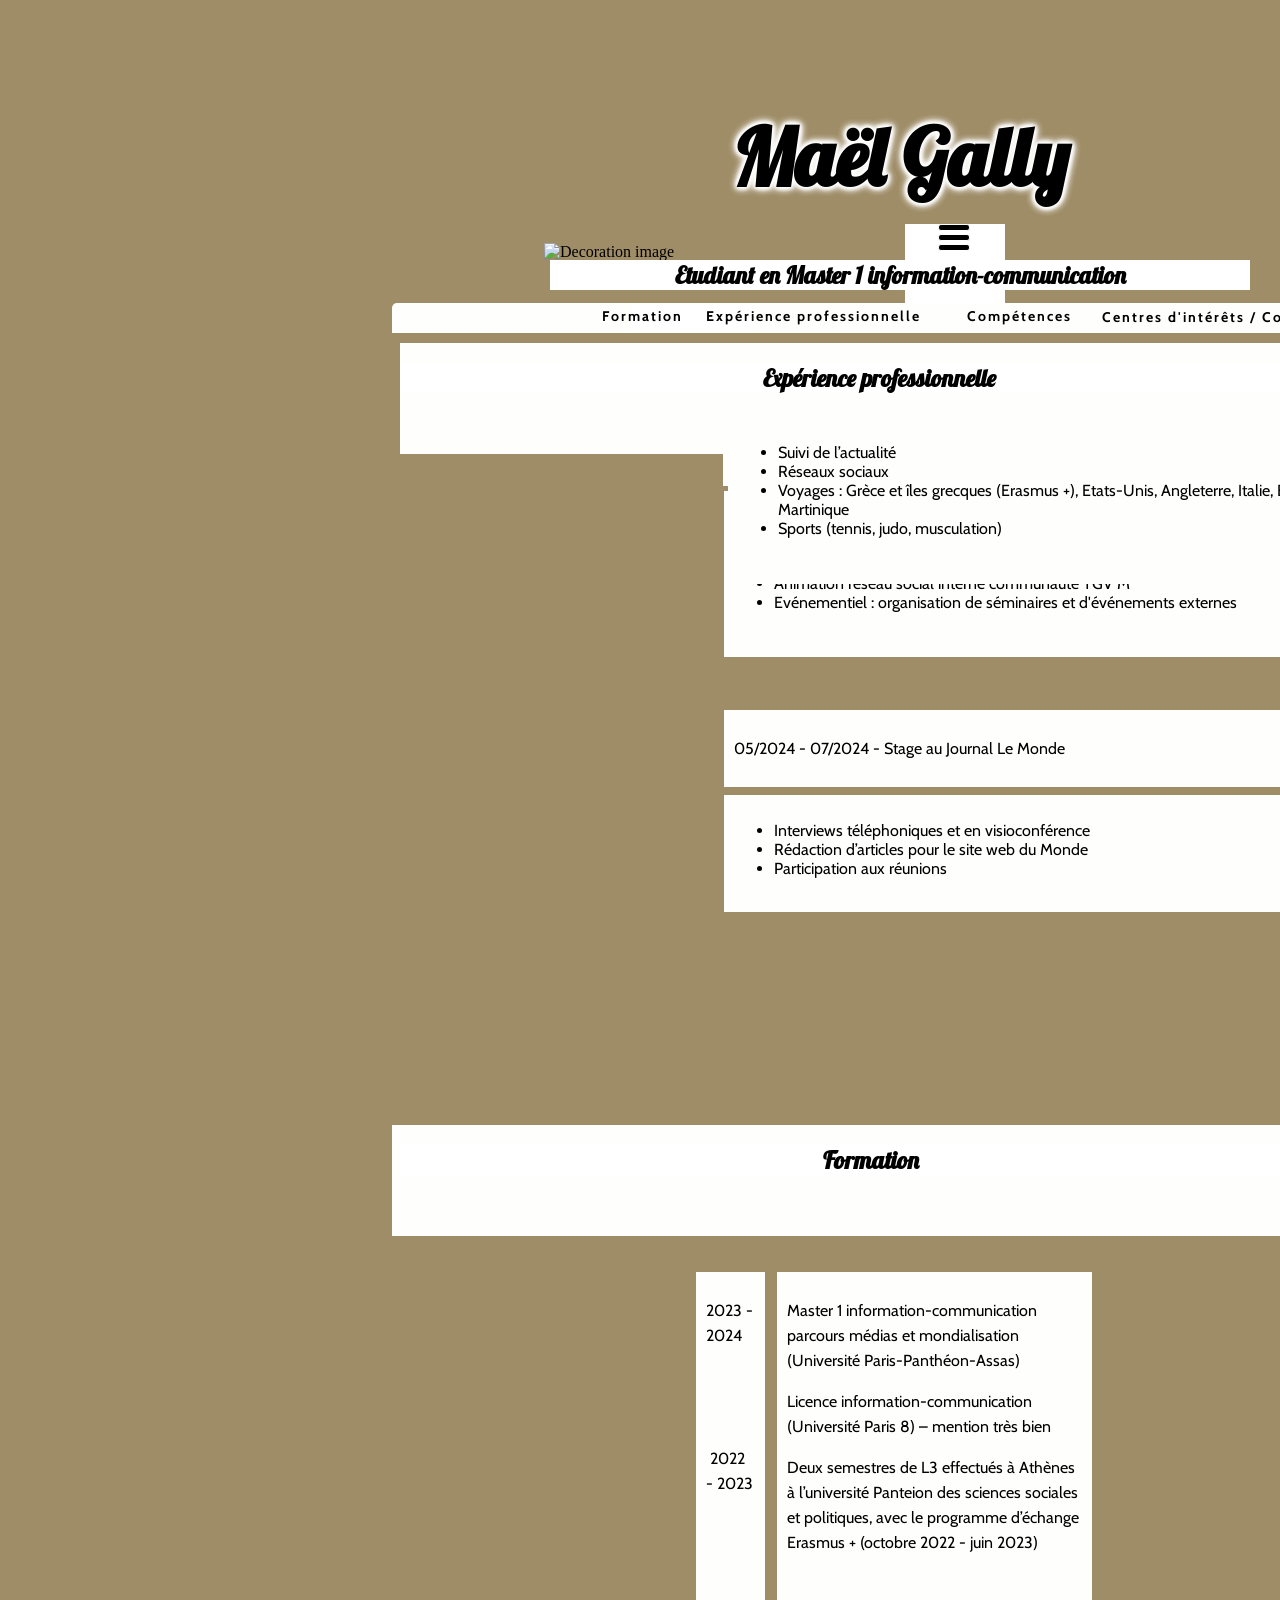
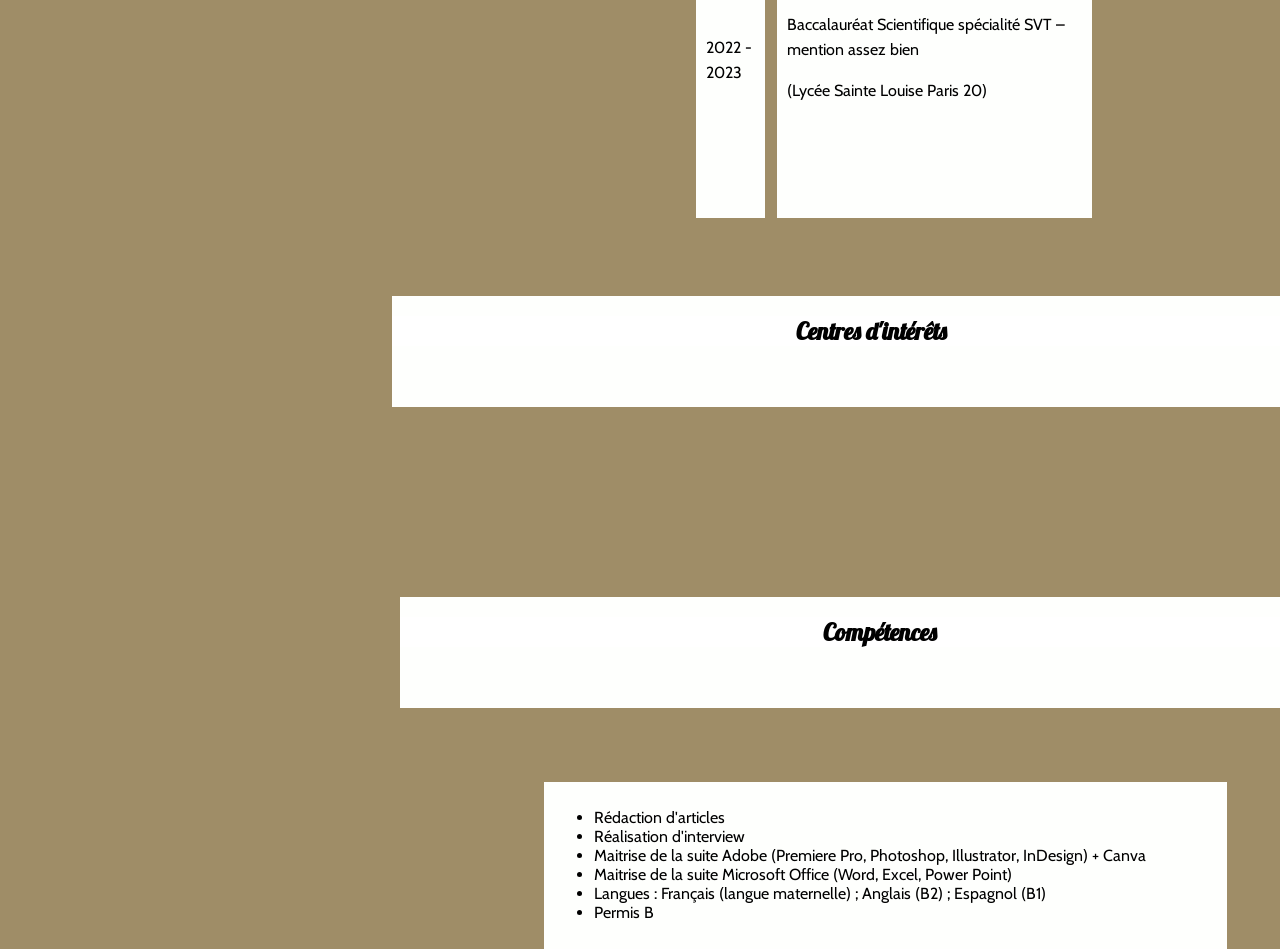
==== commit 9f4869b0: "Batch update" ====
--- a/editable.html
+++ b/editable.html
@@ -15,7 +15,7 @@
 
     <style class="silex-style">h1 {text-shadow: 0 0 5px #fefffd, 0 0 5px #fefffd, 0 0 5px #fefffd, 0 0 5px #fefffd, 0 0 10px #fefffd, 0 0 10px #fefffd, 0 0 10px #fefffd;}</style>
     <script type="text/javascript" class="silex-script"></script>
-    <style class="silex-inline-styles">.body-initial {background-color: rgb(159, 141, 103); background-image: url(../../../../../libs/templates/silex-templates/food-and-drink/assets/wood.jpg); background-position-x: 50%; background-position-y: 50%; background-size: auto; position: static;}.silex-id-1552774272342-11 {position: static; margin-top: -1px;}.silex-id-1552774272339-10 {min-height: 100px; position: relative; margin-left: auto; margin-right: auto;}.silex-id-1484949224320-1 {background-color: transparent; position: static; margin-top: -1px;}.silex-id-1484949224320-0 {background-color: transparent; min-height: 235px; position: relative; margin-left: auto; margin-right: auto;}.silex-id-1552774225668-8 {width: 33px; background-color: transparent; top: 100px; left: 686px; min-height: 27px; position: absolute;}.silex-id-1552774237438-9 {width: 100px; background-color: rgb(255, 255, 255); top: 100px; left: 653px; min-height: 100px; position: absolute;}.silex-id-1424647173853 {background-color: transparent; border-top-color: rgb(0, 0, 0); border-right-color: rgb(0, 0, 0); border-bottom-color: rgb(0, 0, 0); border-left-color: rgb(0, 0, 0); left: 220px; top: -69px; width: 700px; min-height: 257px; position: absolute;}.silex-id-1424647165395 {border-bottom-color: rgb(0, 0, 0); border-left-color: rgb(0, 0, 0); border-right-color: rgb(0, 0, 0); border-top-color: rgb(0, 0, 0); left: 292px; top: 119px; width: 389px; height: 47px; position: absolute;}.silex-id-1424710230648 {background-color: rgb(254, 255, 253); border-top-color: rgb(0, 0, 0); border-right-color: rgb(0, 0, 0); border-bottom-color: rgb(0, 0, 0); border-left-color: rgb(0, 0, 0); left: 0px; top: 174px; width: 960px; border-top-left-radius: 5px; border-top-right-radius: 5px; border-bottom-right-radius: 0px; border-bottom-left-radius: 0px; min-height: 30px; position: absolute;}.silex-id-1424710433398 {background-color: rgb(255, 255, 255); left: 239px; top: 0px; width: 121px; min-height: 30px; position: absolute;}.silex-id-1424710332527 {left: -41.212249755859375px; top: 0.00030517578125px; width: 106px; min-height: 30px; position: absolute;}.silex-id-1426536866650 {background-color: transparent; left: 365px; top: 0px; width: 121px; min-height: 30px; position: absolute;}.silex-id-1434425184890-0 {left: -73.1875px; top: 0.1125030517578125px; width: 259px; min-height: 54px; position: absolute;}.silex-id-1434634286306-0 {background-color: transparent; left: 492px; top: 0px; width: 121px; min-height: 30px; position: absolute;}.silex-id-1434634286307-1 {left: 703.811767578125px; top: 0.600006103515625px; width: 235px; min-height: 81px; position: absolute;}.silex-id-1434634331833-2 {background-color: transparent; left: 619px; top: 0px; width: 121px; min-height: 30px; position: absolute;}.silex-id-1434634331834-3 {left: -44.41204833984375px; top: 0.2002105712890625px; width: 106px; min-height: 30px; position: absolute;}.silex-id-1484949486466-5 {background-color: transparent; position: static; margin-top: -1px;}.silex-id-1484949486465-4 {background-color: transparent; min-height: 764px; position: relative; margin-left: auto; margin-right: auto;}.silex-id-1424920356950 {background-color: rgb(254, 255, 253); border-top-style: solid; border-right-style: solid; border-bottom-style: solid; border-left-style: solid; border-top-width: 10px; border-right-width: 10px; border-bottom-width: 10px; border-left-width: 10px; left: 143.199951171875px; top: 33.612152099609375px; width: 295px; border-top-color: rgb(254, 255, 253); border-right-color: rgb(254, 255, 253); border-bottom-color: rgb(254, 255, 253); border-left-color: rgb(254, 255, 253); min-height: 477px; position: absolute;}.silex-id-1425063529504 {background-color: rgb(254, 255, 253); background-image: url(../../../../../libs/templates/silex-templates/food-and-drink/assets/cafe2.jpg); background-size: cover; border-top-style: solid; border-right-style: solid; border-bottom-style: solid; border-left-style: solid; border-top-width: 10px; border-right-width: 10px; border-bottom-width: 10px; border-left-width: 10px; left: 1191.0750122070312px; top: 439.8000183105469px; width: 253px; border-top-color: rgb(254, 255, 253); border-right-color: rgb(254, 255, 253); border-bottom-color: rgb(254, 255, 253); border-left-color: rgb(254, 255, 253); min-height: 150px; position: absolute;}.silex-id-1424921460631 {left: 30.600799560546875px; top: 634px; width: 188px; background-color: rgb(254, 255, 253); border-top-width: 10px; border-right-width: 10px; border-bottom-width: 10px; border-left-width: 10px; border-top-style: solid; border-right-style: solid; border-bottom-style: solid; border-left-style: solid; border-top-color: rgb(254, 255, 253); border-right-color: rgb(254, 255, 253); border-bottom-color: rgb(254, 255, 253); border-left-color: rgb(254, 255, 253); min-height: 190px; position: absolute;}.silex-id-1434426151026-1 {width: 740px; top: 609px; left: 365.0010986328125px; background-color: rgb(254, 255, 253); border-top-width: 10px; border-right-width: 10px; border-bottom-width: 10px; border-left-width: 10px; border-top-style: solid; border-right-style: solid; border-bottom-style: solid; border-left-style: solid; border-top-color: rgb(254, 255, 253); border-right-color: rgb(254, 255, 253); border-bottom-color: rgb(254, 255, 253); border-left-color: rgb(254, 255, 253); min-height: 190px; position: absolute;}.silex-id-1425063611139 {background-color: rgb(254, 255, 253); background-image: url(../../../../../libs/templates/silex-templates/food-and-drink/assets/cafe.jpg); background-size: cover; border-top-style: solid; border-right-style: solid; border-bottom-style: solid; border-left-style: solid; border-top-width: 10px; border-right-width: 10px; border-bottom-width: 10px; border-left-width: 10px; left: 1254px; top: 615.7999877929688px; width: 295px; border-top-color: rgb(254, 255, 253); border-right-color: rgb(254, 255, 253); border-bottom-color: rgb(254, 255, 253); border-left-color: rgb(254, 255, 253); min-height: 225px; position: absolute;}.silex-id-1425063401661 {background-color: rgb(254, 255, 253); background-image: url(../../../../../libs/templates/silex-templates/food-and-drink/assets/people.jpeg); background-size: cover; border-top-style: solid; border-right-style: solid; border-bottom-style: solid; border-left-style: solid; border-top-width: 10px; border-right-width: 10px; border-bottom-width: 10px; border-left-width: 10px; left: 643.2250366210938px; top: 50px; width: 385px; border-top-color: rgb(254, 255, 253); border-right-color: rgb(254, 255, 253); border-bottom-color: rgb(254, 255, 253); border-left-color: rgb(254, 255, 253); background-position-x: 50%; background-position-y: 50%; min-height: 101px; position: absolute;}.silex-id-1484949640479-7 {background-color: transparent; position: static; margin-top: -1px;}.silex-id-1484949640479-6 {background-color: transparent; min-height: 777px; position: relative; margin-left: auto; margin-right: auto;}.silex-id-1434426485636-2 {left: 1262.5874938964844px; top: 915.8000030517578px; width: 404px; background-color: rgb(254, 255, 253); border-top-width: 10px; border-right-width: 10px; border-bottom-width: 10px; border-left-width: 10px; border-top-style: solid; border-right-style: solid; border-bottom-style: solid; border-left-style: solid; border-top-color: rgb(254, 255, 253); border-right-color: rgb(254, 255, 253); border-bottom-color: rgb(254, 255, 253); border-left-color: rgb(254, 255, 253); min-height: 150px; position: absolute;}.silex-id-1434426485665-3 {width: 663px; top: 328px; left: 624px; background-color: rgb(254, 255, 253); border-top-width: 10px; border-right-width: 10px; border-bottom-width: 10px; border-left-width: 10px; border-top-style: solid; border-right-style: solid; border-bottom-style: solid; border-left-style: solid; border-top-color: rgb(254, 255, 253); border-right-color: rgb(254, 255, 253); border-bottom-color: rgb(254, 255, 253); border-left-color: rgb(254, 255, 253); min-height: 146px; position: absolute;}.silex-id-1434426787582-9 {width: 937px; top: 562.0125122070312px; left: 112.57498168945312px; background-color: rgb(254, 255, 253); border-top-width: 10px; border-right-width: 10px; border-bottom-width: 10px; border-left-width: 10px; border-top-style: solid; border-right-style: solid; border-bottom-style: solid; border-left-style: solid; background-image: url(../../../../../libs/templates/silex-templates/food-and-drink/assets/people.jpeg); background-size: cover; border-top-color: rgb(254, 255, 253); border-right-color: rgb(254, 255, 253); border-bottom-color: rgb(254, 255, 253); border-left-color: rgb(254, 255, 253); background-position-x: 50%; background-position-y: 50%; min-height: 244px; position: absolute;}.silex-id-1434426613625-5 {left: 1197.587929725647px; top: 940.7875061035156px; width: 188px; background-color: rgb(254, 255, 253); border-top-width: 10px; border-right-width: 10px; border-bottom-width: 10px; border-left-width: 10px; border-top-style: solid; border-right-style: solid; border-bottom-style: solid; border-left-style: solid; border-top-color: rgb(254, 255, 253); border-right-color: rgb(254, 255, 253); border-bottom-color: rgb(254, 255, 253); border-left-color: rgb(254, 255, 253); min-height: 190px; position: absolute;}.silex-id-1434426613658-6 {width: 665px; top: 303.0000305175781px; left: 166.60015869140625px; background-color: rgb(254, 255, 253); border-top-width: 10px; border-right-width: 10px; border-bottom-width: 10px; border-left-width: 10px; border-top-style: solid; border-right-style: solid; border-bottom-style: solid; border-left-style: solid; border-top-color: rgb(254, 255, 253); border-right-color: rgb(254, 255, 253); border-bottom-color: rgb(254, 255, 253); border-left-color: rgb(254, 255, 253); min-height: 57px; position: absolute;}.silex-id-1538167171167-15 {min-width: 960px; position: static; margin-top: -1px;}.silex-id-1538167171162-14 {min-height: 302px; position: relative; margin-left: auto; margin-right: auto;}.silex-id-1538167211265-17 {position: static; margin-top: -1px;}.silex-id-1538167211260-16 {min-height: 293px; position: relative; margin-left: auto; margin-right: auto;}.silex-id-1484949434473-3 {background-color: transparent; min-width: 960px; position: static; margin-top: -1px;}.silex-id-1484949434473-2 {background-color: rgba(255,255,255,1); min-height: 83px; position: relative; margin-left: auto; margin-right: auto;}.silex-id-1647529904860-4 {width: 959px; top: 0px; left: 0px; background-color: rgb(254, 255, 253); min-height: 261px; position: absolute;}.silex-id-1736781273682-0 {background-color: rgb(254, 255, 253); border-top-style: solid; border-right-style: solid; border-bottom-style: solid; border-left-style: solid; border-top-width: 10px; border-right-width: 10px; border-bottom-width: 10px; border-left-width: 10px; left: 41px; top: 33px; width: 49.75px; border-top-color: rgb(254, 255, 253); border-right-color: rgb(254, 255, 253); border-bottom-color: rgb(254, 255, 253); border-left-color: rgb(254, 255, 253); min-height: 526px; position: absolute;}.silex-id-1736781956912-3 {width: 665px; top: 390px; left: 167px; background-color: rgb(254, 255, 253); border-top-width: 10px; border-right-width: 10px; border-bottom-width: 10px; border-left-width: 10px; border-top-style: solid; border-right-style: solid; border-bottom-style: solid; border-left-style: solid; border-top-color: rgb(254, 255, 253); border-right-color: rgb(254, 255, 253); border-bottom-color: rgb(254, 255, 253); border-left-color: rgb(254, 255, 253); min-height: 97.25px; position: absolute;}.silex-id-1736781979751-5 {background-color: rgb(254, 255, 253); border-top-style: solid; border-right-style: solid; border-bottom-style: solid; border-left-style: solid; border-top-width: 10px; border-right-width: 10px; border-bottom-width: 10px; border-left-width: 10px; left: 167px; top: -14.012496948242188px; width: 660px; border-top-color: rgb(254, 255, 253); border-right-color: rgb(254, 255, 253); border-bottom-color: rgb(254, 255, 253); border-left-color: rgb(254, 255, 253); min-height: 57px; position: absolute;}.silex-id-1736782841404-11 {width: 663px; top: -0.4124946594238281px; left: 106px; background-color: rgb(254, 255, 253); border-top-width: 10px; border-right-width: 10px; border-bottom-width: 10px; border-left-width: 10px; border-top-style: solid; border-right-style: solid; border-bottom-style: solid; border-left-style: solid; border-top-color: rgb(254, 255, 253); border-right-color: rgb(254, 255, 253); border-bottom-color: rgb(254, 255, 253); border-left-color: rgb(254, 255, 253); min-height: 146px; position: absolute;}@media only screen and (max-width: 480px) {.body-initial {background-position: top center; background-size: auto;}.silex-id-1552774272342-11 {top: 0px; left: 0px;}.silex-id-1552774272339-10 {min-height: 41px;}.silex-id-1552774225668-8 {left: -12px; top: 2572px;}.silex-id-1552774237438-9 {left: 121px; top: 2px; width: 295px; background-color: transparent; min-height: 23px;}.silex-id-1424647173853 {background-color: transparent; min-height: 307px; top: -1px; left: -1px; width: 467px;}.silex-id-1424647165395 {margin-bottom: 40px;}.silex-id-1424920356950 {width: 450px; min-height: 338px; background-color: rgba(0,0,0,0.5019607843137255); left: NaNpx; margin-bottom: 40px;}.silex-id-1425063529504 {width: 780px; background-image: url(../../../../../libs/templates/silex-templates/food-and-drink/assets/cafe2.jpg); min-height: 225px; top: 0px; left: 0px; margin-bottom: 40px;}.silex-id-1424921460631 {width: 450px; min-height: 100px; background-color: rgba(0,0,0,0.5019607843137255); margin-bottom: 40px;}.silex-id-1434426151026-1 {width: 450px; background-color: rgba(0,0,0,0.5019607843137255); margin-bottom: 40px;}.silex-id-1425063611139 {width: 667px; background-image: url(../../../../../libs/templates/silex-templates/food-and-drink/assets/cafe.jpg); top: 0px; min-height: 225px; left: 0px; margin-bottom: 40px;}.silex-id-1484949640479-7 {top: 422px; left: 0px;}.silex-id-1484949640479-6 {top: 0px; left: 12px; width: 445px; min-height: 2103px;}.silex-id-1434426485636-2 {width: 447px; top: 0px; left: 0px; min-height: 213px; margin-bottom: 40px; background-color: rgba(0,0,0,0.5019607843137255);}.silex-id-1434426485665-3 {width: 916px; top: 0px; left: 0px; margin-bottom: 40px; background-color: rgba(0,0,0,0.5019607843137255);}.silex-id-1434426787582-9 {top: 0px; left: 0px; width: 916px; margin-bottom: 40px; background-color: rgba(0,0,0,0.5019607843137255);}.silex-id-1434426613625-5 {width: 447px; top: 0px; left: 0px; min-height: 255.4666748046875px; margin-bottom: 40px; background-color: rgba(0,0,0,0.5019607843137255);}.silex-id-1434426613658-6 {top: 0px; left: 0px; width: 916px; margin-bottom: 40px; background-color: rgba(0,0,0,0.5019607843137255);}.silex-id-1538167171167-15 {top: 422px; left: 0px;}.silex-id-1538167171162-14 {top: 0px; left: 12px; width: 455px; min-height: 753px;}.silex-id-1538167211265-17 {top: 422px; left: 0px;}.silex-id-1538167211260-16 {top: 0px; left: 12px; width: 444px; min-height: 799px;}.silex-id-1484949434473-3 {top: 2555px; left: 0px;}.silex-id-1484949434473-2 {top: 0px; left: 12px; width: 445px; min-height: 170px;}.silex-id-1647529904860-4 {top: 0px; left: 0px; width: 913px; min-height: 270px; background-color: rgba(0,0,0,0.5019607843137255); border-width: 5px 5px 5px 5px; border-style: solid; border-color: rgba(254,255,253,1); margin-bottom: 40px;}.silex-id-1736781273682-0 {width: 450px; min-height: 338px; background-color: rgba(0,0,0,0.5019607843137255); left: NaNpx; margin-bottom: 40px;}.silex-id-1736781956912-3 {width: 916px; top: 0px; left: 0px; margin-bottom: 40px; background-color: rgba(0,0,0,0.5019607843137255);}.silex-id-1736781979751-5 {width: 450px; min-height: 338px; background-color: rgba(0,0,0,0.5019607843137255); left: NaNpx; margin-bottom: 40px;}.silex-id-1736782841404-11 {width: 916px; top: 0px; left: 0px; margin-bottom: 40px; background-color: rgba(0,0,0,0.5019607843137255);}}</style>
+    <style class="silex-inline-styles">.body-initial {background-color: rgb(159, 141, 103); background-image: url(../../../../../libs/templates/silex-templates/food-and-drink/assets/wood.jpg); background-position-x: 50%; background-position-y: 50%; background-size: auto; position: static;}.silex-id-1552774272342-11 {position: static; margin-top: -1px;}.silex-id-1552774272339-10 {min-height: 100px; position: relative; margin-left: auto; margin-right: auto;}.silex-id-1484949224320-1 {background-color: transparent; position: static; margin-top: -1px;}.silex-id-1484949224320-0 {background-color: transparent; min-height: 235px; position: relative; margin-left: auto; margin-right: auto;}.silex-id-1552774225668-8 {width: 33px; background-color: transparent; top: 100px; left: 686px; min-height: 27px; position: absolute;}.silex-id-1552774237438-9 {width: 100px; background-color: rgb(255, 255, 255); top: 100px; left: 653px; min-height: 100px; position: absolute;}.silex-id-1424647173853 {background-color: transparent; border-top-color: rgb(0, 0, 0); border-right-color: rgb(0, 0, 0); border-bottom-color: rgb(0, 0, 0); border-left-color: rgb(0, 0, 0); left: 298px; top: -71px; width: 700px; min-height: 257px; position: absolute;}.silex-id-1424647165395 {border-bottom-color: rgb(0, 0, 0); border-left-color: rgb(0, 0, 0); border-right-color: rgb(0, 0, 0); border-top-color: rgb(0, 0, 0); left: 292px; top: 119px; width: 389px; height: 47px; position: absolute;}.silex-id-1424710230648 {background-color: rgb(254, 255, 253); border-top-color: rgb(0, 0, 0); border-right-color: rgb(0, 0, 0); border-bottom-color: rgb(0, 0, 0); border-left-color: rgb(0, 0, 0); left: 139.99996948242188px; top: 179px; width: 960px; border-top-left-radius: 5px; border-top-right-radius: 5px; border-bottom-right-radius: 0px; border-bottom-left-radius: 0px; min-height: 30px; position: absolute;}.silex-id-1424710433398 {background-color: rgb(255, 255, 255); left: 239px; top: 0px; width: 121px; min-height: 30px; position: absolute;}.silex-id-1424710332527 {left: -41.212249755859375px; top: 0.00030517578125px; width: 106px; min-height: 30px; position: absolute;}.silex-id-1426536866650 {background-color: transparent; left: 365px; top: 0px; width: 121px; min-height: 30px; position: absolute;}.silex-id-1434425184890-0 {left: -73.1875px; top: 0.1125030517578125px; width: 259px; min-height: 54px; position: absolute;}.silex-id-1434634286306-0 {background-color: transparent; left: 525px; top: 0.000640869140625px; width: 121px; min-height: 30px; position: absolute;}.silex-id-1434634286307-1 {left: 703.811767578125px; top: 0.600006103515625px; width: 235px; min-height: 81px; position: absolute;}.silex-id-1434634331833-2 {background-color: transparent; left: 619px; top: 0px; width: 121px; min-height: 30px; position: absolute;}.silex-id-1434634331834-3 {left: -44.41204833984375px; top: 0.2002105712890625px; width: 106px; min-height: 30px; position: absolute;}.silex-id-1484949486466-5 {background-color: transparent; position: static; margin-top: -1px;}.silex-id-1484949486465-4 {background-color: transparent; min-height: 764px; position: relative; margin-left: auto; margin-right: auto;}.silex-id-1424920356950 {background-color: rgb(254, 255, 253); border-top-style: solid; border-right-style: solid; border-bottom-style: solid; border-left-style: solid; border-top-width: 10px; border-right-width: 10px; border-bottom-width: 10px; border-left-width: 10px; left: 524.8124389648438px; top: 138px; width: 295px; border-top-color: rgb(254, 255, 253); border-right-color: rgb(254, 255, 253); border-bottom-color: rgb(254, 255, 253); border-left-color: rgb(254, 255, 253); min-height: 526px; position: absolute;}.silex-id-1484949640479-7 {background-color: transparent; position: static; margin-top: -1px;}.silex-id-1484949640479-6 {background-color: transparent; min-height: 777px; position: relative; margin-left: auto; margin-right: auto;}.silex-id-1434426485665-3 {width: 663px; top: 491px; left: 724.4000244140625px; background-color: rgb(254, 255, 253); border-top-width: 10px; border-right-width: 10px; border-bottom-width: 10px; border-left-width: 10px; border-top-style: solid; border-right-style: solid; border-bottom-style: solid; border-left-style: solid; border-top-color: rgb(254, 255, 253); border-right-color: rgb(254, 255, 253); border-bottom-color: rgb(254, 255, 253); border-left-color: rgb(254, 255, 253); min-height: 146px; position: absolute;}.silex-id-1434426613658-6 {width: 665px; top: 709.7999877929688px; left: 724.4000244140625px; background-color: rgb(254, 255, 253); border-top-width: 10px; border-right-width: 10px; border-bottom-width: 10px; border-left-width: 10px; border-top-style: solid; border-right-style: solid; border-bottom-style: solid; border-left-style: solid; border-top-color: rgb(254, 255, 253); border-right-color: rgb(254, 255, 253); border-bottom-color: rgb(254, 255, 253); border-left-color: rgb(254, 255, 253); min-height: 57px; position: absolute;}.silex-id-1538167171167-15 {min-width: 960px; position: static; margin-top: -1px;}.silex-id-1538167171162-14 {min-height: 302px; position: relative; margin-left: auto; margin-right: auto;}.silex-id-1538167211265-17 {position: static; margin-top: -1px;}.silex-id-1538167211260-16 {min-height: 293px; position: relative; margin-left: auto; margin-right: auto;}.silex-id-1647529904860-4 {width: 959px; top: -1.0249824523925781px; left: 140.075439453125px; background-color: rgb(254, 255, 253); min-height: 111px; position: absolute;}.silex-id-1736781273682-0 {background-color: rgb(254, 255, 253); border-top-style: solid; border-right-style: solid; border-bottom-style: solid; border-left-style: solid; border-top-width: 10px; border-right-width: 10px; border-bottom-width: 10px; border-left-width: 10px; left: 443.75048828125px; top: 138.20010375976562px; width: 49px; border-top-color: rgb(254, 255, 253); border-right-color: rgb(254, 255, 253); border-bottom-color: rgb(254, 255, 253); border-left-color: rgb(254, 255, 253); min-height: 526px; position: absolute;}.silex-id-1736781956912-3 {width: 665px; top: 794.7999877929688px; left: 724px; background-color: rgb(254, 255, 253); border-top-width: 10px; border-right-width: 10px; border-bottom-width: 10px; border-left-width: 10px; border-top-style: solid; border-right-style: solid; border-bottom-style: solid; border-left-style: solid; border-top-color: rgb(254, 255, 253); border-right-color: rgb(254, 255, 253); border-bottom-color: rgb(254, 255, 253); border-left-color: rgb(254, 255, 253); min-height: 97px; position: absolute;}.silex-id-1736781979751-5 {background-color: rgb(254, 255, 253); border-top-style: solid; border-right-style: solid; border-bottom-style: solid; border-left-style: solid; border-top-width: 10px; border-right-width: 10px; border-bottom-width: 10px; border-left-width: 10px; left: 722.6000366210938px; top: 408.8000183105469px; width: 666px; border-top-color: rgb(254, 255, 253); border-right-color: rgb(254, 255, 253); border-bottom-color: rgb(254, 255, 253); border-left-color: rgb(254, 255, 253); min-height: 57px; position: absolute;}.silex-id-1736782841404-11 {width: 663px; top: 183.58749389648438px; left: 291.98828125px; background-color: rgb(254, 255, 253); border-top-width: 10px; border-right-width: 10px; border-bottom-width: 10px; border-left-width: 10px; border-top-style: solid; border-right-style: solid; border-bottom-style: solid; border-left-style: solid; border-top-color: rgb(254, 255, 253); border-right-color: rgb(254, 255, 253); border-bottom-color: rgb(254, 255, 253); border-left-color: rgb(254, 255, 253); min-height: 147px; position: absolute;}.silex-id-1736783056713-13 {width: 959px; top: -1.024993896484375px; left: 148.4124755859375px; background-color: rgb(254, 255, 253); min-height: 111px; position: absolute;}.silex-id-1736783125143-18 {width: 959px; top: -14.987503051757812px; left: 147.99996948242188px; background-color: rgb(254, 255, 253); min-height: 111px; position: absolute;}.silex-id-1736783163826-20 {width: 959px; top: -8.774993896484375px; left: 139.787841796875px; background-color: rgb(254, 255, 253); min-height: 111px; position: absolute;}.silex-id-1736783305406-22 {width: 663px; top: 416.8000183105469px; left: 727.6000366210938px; background-color: rgb(254, 255, 253); border-top-width: 10px; border-right-width: 10px; border-bottom-width: 10px; border-left-width: 10px; border-top-style: solid; border-right-style: solid; border-bottom-style: solid; border-left-style: solid; border-top-color: rgb(254, 255, 253); border-right-color: rgb(254, 255, 253); border-bottom-color: rgb(254, 255, 253); border-left-color: rgb(254, 255, 253); min-height: 147px; position: absolute;}@media only screen and (max-width: 480px) {.body-initial {background-position: top center; background-size: auto;}.silex-id-1552774272342-11 {top: 0px; left: 0px;}.silex-id-1552774272339-10 {min-height: 41px;}.silex-id-1552774225668-8 {left: -12px; top: 2572px;}.silex-id-1552774237438-9 {left: 121px; top: 2px; width: 295px; background-color: transparent; min-height: 23px;}.silex-id-1424647173853 {background-color: transparent; min-height: 307px; top: -1px; left: -1px; width: 467px;}.silex-id-1424647165395 {margin-bottom: 40px;}.silex-id-1424920356950 {width: 450px; min-height: 338px; background-color: rgba(0,0,0,0.5019607843137255); left: NaNpx; margin-bottom: 40px;}.silex-id-1484949640479-7 {top: 422px; left: 0px;}.silex-id-1484949640479-6 {top: 0px; left: 12px; width: 445px; min-height: 2103px;}.silex-id-1434426485665-3 {width: 916px; top: 0px; left: 0px; margin-bottom: 40px; background-color: rgba(0,0,0,0.5019607843137255);}.silex-id-1434426613658-6 {top: 0px; left: 0px; width: 916px; margin-bottom: 40px; background-color: rgba(0,0,0,0.5019607843137255);}.silex-id-1538167171167-15 {top: 422px; left: 0px;}.silex-id-1538167171162-14 {top: 0px; left: 12px; width: 455px; min-height: 753px;}.silex-id-1538167211265-17 {top: 422px; left: 0px;}.silex-id-1538167211260-16 {top: 0px; left: 12px; width: 444px; min-height: 799px;}.silex-id-1647529904860-4 {top: 0px; left: 0px; width: 913px; min-height: 270px; background-color: rgba(0,0,0,0.5019607843137255); border-width: 5px 5px 5px 5px; border-style: solid; border-color: rgba(254,255,253,1); margin-bottom: 40px;}.silex-id-1736781273682-0 {width: 450px; min-height: 338px; background-color: rgba(0,0,0,0.5019607843137255); left: NaNpx; margin-bottom: 40px;}.silex-id-1736781956912-3 {width: 916px; top: 0px; left: 0px; margin-bottom: 40px; background-color: rgba(0,0,0,0.5019607843137255);}.silex-id-1736781979751-5 {width: 450px; min-height: 338px; background-color: rgba(0,0,0,0.5019607843137255); left: NaNpx; margin-bottom: 40px;}.silex-id-1736782841404-11 {width: 916px; top: 0px; left: 0px; margin-bottom: 40px; background-color: rgba(0,0,0,0.5019607843137255);}.silex-id-1736783056713-13 {top: 0px; left: 0px; width: 913px; min-height: 270px; background-color: rgba(0,0,0,0.5019607843137255); border-width: 5px 5px 5px 5px; border-style: solid; border-color: rgba(254,255,253,1); margin-bottom: 40px;}.silex-id-1736783125143-18 {top: 0px; left: 0px; width: 913px; min-height: 270px; background-color: rgba(0,0,0,0.5019607843137255); border-width: 5px 5px 5px 5px; border-style: solid; border-color: rgba(254,255,253,1); margin-bottom: 40px;}.silex-id-1736783163826-20 {top: 0px; left: 0px; width: 913px; min-height: 270px; background-color: rgba(0,0,0,0.5019607843137255); border-width: 5px 5px 5px 5px; border-style: solid; border-color: rgba(254,255,253,1); margin-bottom: 40px;}.silex-id-1736783305406-22 {width: 916px; top: 0px; left: 0px; margin-bottom: 40px; background-color: rgba(0,0,0,0.5019607843137255);}}</style>
 
 
 
@@ -322,13 +322,13 @@
         <nav class="">
             <ul>
             
-                <li><a href="#!page-home" class="">Home</a></li>
+                <li><a href="#!page-home" class="page-link-active">Home</a></li>
             
                 <li><a href="#!page-menu" class="">Menu</a></li>
             
-                <li><a href="#!page-team" class="page-link-active">Team</a></li>
-            
-                <li><a href="#!page-info">Info</a></li>
+                <li><a href="#!page-team" class="">Team</a></li>
+            
+                <li><a href="#!page-info" class="">Info</a></li>
             
                 <li><a href="https://www.silex.me/" target="_blank">External link</a></li>
             
@@ -377,30 +377,30 @@
 })();
 </script>
 </div></div><div data-silex-type="container-element" class="editable-style silex-id-1552774237438-9 container-element hide-on-desktop" data-silex-id="silex-id-1552774237438-9"></div><div data-silex-type="image-element" class="editable-style image-element silex-id-1424647165395" data-silex-id="silex-id-1424647165395"><img src="../../../../../libs/templates/silex-templates/food-and-drink/assets/post%20divider_scroll.png" class="" alt="Decoration image">
-            </div><nav data-silex-type="container-element" class="editable-style silex-id-1424710230648 container-element hide-on-mobile" data-silex-id="silex-id-1424710230648">
+            </div><nav data-silex-type="container-element" class="editable-style silex-id-1424710230648 container-element hide-on-mobile" data-silex-id="silex-id-1424710230648" style="">
                 
                 
                 
                 
-            <div data-silex-type="container-element" class="editable-style   container-element silex-id-1424710433398 editable-plugin-created" data-silex-id="silex-id-1424710433398">
+            <div data-silex-type="container-element" class="editable-style   container-element silex-id-1424710433398 editable-plugin-created" data-silex-id="silex-id-1424710433398" style="">
                     <div data-silex-type="text-element" class="editable-style text-element silex-id-1424710332527 nav-element nav" data-silex-id="silex-id-1424710332527" style="">
                         <div class="silex-element-content normal">Formation</div>
                     </div>
-                </div><div data-silex-type="container-element" class="editable-style silex-id-1426536866650 editable-plugin-created container-element" data-silex-id="silex-id-1426536866650">
+                </div><div data-silex-type="container-element" class="editable-style silex-id-1426536866650 editable-plugin-created container-element" data-silex-id="silex-id-1426536866650" style="">
                     
                 <div data-silex-type="text-element" class="editable-style text-element nav-element silex-id-1434425184890-0 nav" data-silex-id="silex-id-1434425184890-0" style="">
                         <div class="silex-element-content normal">Expérience professionnelle</div>
-                    </div></div><div data-silex-type="container-element" class="editable-style editable-plugin-created container-element silex-id-1434634286306-0" data-silex-id="silex-id-1434634286306-0">
-
-                    
-                </div><div data-silex-type="container-element" class="editable-style editable-plugin-created container-element silex-id-1434634331833-2" data-silex-id="silex-id-1434634331833-2">
+                    </div></div><div data-silex-type="container-element" class="editable-style editable-plugin-created container-element silex-id-1434634286306-0" data-silex-id="silex-id-1434634286306-0" style="">
+
+                    
+                </div><div data-silex-type="container-element" class="editable-style editable-plugin-created container-element silex-id-1434634331833-2" data-silex-id="silex-id-1434634331833-2" style="">
 
                     <div data-silex-type="text-element" class="editable-style text-element nav-element silex-id-1434634331834-3 nav" data-silex-id="silex-id-1434634331834-3" style="">
                         <div class="silex-element-content normal">Compétences</div>
                     </div>
                 </div><div data-silex-type="text-element" class="editable-style text-element nav-element silex-id-1434634286307-1 nav" data-silex-id="silex-id-1434634286307-1" style="">
                         <div class="silex-element-content normal">Centres d'intérêts / Contact</div>
-                    </div></nav><a data-silex-type="text-element" class="editable-style text-element silex-id-1424647173853" data-silex-id="silex-id-1424647173853" style="" href="#!page-home">
+                    </div></nav><a data-silex-type="text-element" class="editable-style text-element silex-id-1424647173853 page-link-active" data-silex-id="silex-id-1424647173853" style="" href="#!page-home">
                 <div class="silex-element-content normal">
                     <h1>Maël Gally</h1><h2>Etudiant en Master 1 information-communication</h2> </div>
             </a></div></header><section data-silex-type="container-element" class="container-element website-min-width editable-style silex-id-1484949640479-7 section-element prevent-resizable page-menu paged-element" data-silex-id="silex-id-1484949640479-7" style="">
@@ -411,23 +411,10 @@
             
             
             
-        <aside data-silex-type="text-element" class="editable-style text-element silex-id-1736781979751-5 paragraph" data-silex-id="silex-id-1736781979751-5" style=""><div class="silex-element-content normal"><p>09/2024 - 09/2025 - Chargé de communication TGV M - Alternance à la SNCF</p></div></aside><div data-silex-type="text-element" class="editable-style text-element silex-id-1736781956912-3 paragraph" data-silex-id="silex-id-1736781956912-3" title="" style=""><div class="silex-element-content normal">
-                    <p>
-
-</p><ul><li>Interviews téléphoniques et en visioconférence</li><li>Rédaction d’articles pour le site web du Monde</li><li>Participation aux réunions</li></ul>
-
-<p></p>
-                </div></div><div data-silex-type="text-element" class="editable-style text-element paragraph silex-id-1434426613658-6" data-silex-id="silex-id-1434426613658-6" style="">
-                <div class="silex-element-content normal">
-                    <p>05/2024 - 07/2024 - Stage au Journal Le Monde
-
-</p>
-                </div>
-            </div><div data-silex-type="container-element" class="editable-style silex-id-1434426787582-9 container-element" data-silex-id="silex-id-1434426787582-9" style=""></div></div><div data-silex-type="text-element" class="editable-style text-element paragraph silex-id-1434426485636-2" data-silex-id="silex-id-1434426485636-2" style="">
-                <div class="silex-element-content normal"><p><br></p>
-                    <h2>Chargé de</h2>
-                </div>
-            </div><div data-silex-type="text-element" class="editable-style text-element paragraph silex-id-1434426485665-3" data-silex-id="silex-id-1434426485665-3" style="">
+        <div data-silex-type="text-element" class="editable-style text-element silex-id-1736783125143-18 paragraph caption" data-silex-id="silex-id-1736783125143-18" title="" style=""><div class="silex-element-content normal">
+                    
+                    <h2>Expérience professionnelle</h2>
+                </div></div></div><div data-silex-type="text-element" class="editable-style text-element paragraph silex-id-1434426485665-3" data-silex-id="silex-id-1434426485665-3" style="">
                 <div class="silex-element-content normal">
                     <p>
 
@@ -453,7 +440,19 @@
 
 <p></p>
                 </div>
-            ﻿﻿﻿</div></section><section data-silex-type="container-element" class="container-element website-min-width editable-style silex-id-1484949486466-5 section-element prevent-resizable page-home paged-element" data-silex-id="silex-id-1484949486466-5">
+            ﻿﻿﻿</div><div data-silex-type="text-element" class="editable-style text-element paragraph silex-id-1434426613658-6" data-silex-id="silex-id-1434426613658-6" style="">
+                <div class="silex-element-content normal">
+                    <p>05/2024 - 07/2024 - Stage au Journal Le Monde
+
+</p>
+                </div>
+            </div><div data-silex-type="text-element" class="editable-style text-element silex-id-1736781956912-3 paragraph" data-silex-id="silex-id-1736781956912-3" title="" style=""><div class="silex-element-content normal">
+                    <p>
+
+</p><ul><li>Interviews téléphoniques et en visioconférence</li><li>Rédaction d’articles pour le site web du Monde</li><li>Participation aux réunions</li></ul>
+
+<p></p>
+                </div></div><aside data-silex-type="text-element" class="editable-style text-element silex-id-1736781979751-5 paragraph" data-silex-id="silex-id-1736781979751-5" style=""><div class="silex-element-content normal"><p>09/2024 - 09/2025 - Chargé de communication TGV M - Alternance à la SNCF</p></div></aside></section><section data-silex-type="container-element" class="container-element website-min-width editable-style silex-id-1484949486466-5 section-element prevent-resizable page-home paged-element" data-silex-id="silex-id-1484949486466-5">
         
     <div data-silex-type="container-element" class="editable-style silex-element-content website-width silex-id-1484949486465-4 container-element" data-silex-id="silex-id-1484949486465-4">
             
@@ -462,19 +461,22 @@
             
             
             
-        <aside data-silex-type="text-element" class="editable-style text-element silex-id-1736781273682-0 paragraph" data-silex-id="silex-id-1736781273682-0" style=""><div class="silex-element-content normal">
+        <div data-silex-type="text-element" class="editable-style text-element silex-id-1736783163826-20 paragraph caption" data-silex-id="silex-id-1736783163826-20" title="" style=""><div class="silex-element-content normal">
+                    
+                    <h2>Formation</h2>
+                </div></div><aside data-silex-type="text-element" class="editable-style text-element silex-id-1736781273682-0 paragraph" data-silex-id="silex-id-1736781273682-0" style=""><div class="silex-element-content normal">
 
 
 
 <p>
 
-2023 - 2024&nbsp;</p><p><br></p><p><br></p><p>&nbsp;2022 - 2023</p><p><br></p><p><br></p><p><br></p><p><br></p><p>
+2023 - 2024&nbsp;</p><p><br></p><p><br></p><p>&nbsp;2022 - 2023</p><p><br></p><p><br></p><p><br></p><p>
 
 2022 - 2023
 
 <br></p></div></aside><aside data-silex-type="text-element" class="editable-style text-element silex-id-1424920356950 paragraph" data-silex-id="silex-id-1424920356950" style="">
                 <div class="silex-element-content normal">
-                    <h2>Formation</h2>
+                    
                     
                         <p>Master 1 information-communication parcours médias et mondialisation (Université Paris-Panthéon-Assas)</p><p>Licence information-communication (Université Paris 8) – mention très bien</p><p>
 
@@ -487,36 +489,27 @@
 <p></p>
                     
                 </div>
-            </aside><div data-silex-type="container-element" class="editable-style silex-id-1425063401661 container-element hide-on-mobile" data-silex-id="silex-id-1425063401661" style=""></div><div data-silex-type="text-element" class="editable-style silex-id-1434426151026-1 text-element paragraph" data-silex-id="silex-id-1434426151026-1" style="">
-                <div class="silex-element-content normal">
-                    <p>Lorem ipsum dolor sit amet, consetetur sadipscing elitr, sed diam nonumy eirmod tempor invidunt ut labore et dolore magna aliquyam erat, sed diam voluptua. At vero eos et accusam et justo duo dolores et ea rebum. Stet clita kasd gubergren,
-                        no sea takimata sanctus est Lorem ipsum dolor sit amet. Lorem ipsum dolor sit amet, consetetur sadipscing elitr, sed diam nonumy eirmod tempor invidunt ut labore et dolore magna aliquyam erat, sed diam voluptua. At vero eos et
-                        accusam et justo duo dolores et ea rebum.&nbsp;</p>
-                </div>
-            </div><div data-silex-type="text-element" class="editable-style text-element silex-id-1424921460631 paragraph" data-silex-id="silex-id-1424921460631" style="">
-                <div class="silex-element-content normal">
-                    <h2>Friendly atmosphere&nbsp;</h2>
-                    <h3>With real people</h3>
-                </div>
-            </div></div><div data-silex-type="container-element" class="editable-style silex-id-1425063529504 container-element" data-silex-id="silex-id-1425063529504" style=""></div><div data-silex-type="container-element" class="editable-style silex-id-1425063611139 container-element" data-silex-id="silex-id-1425063611139" style=""></div></section><section data-silex-type="container-element" class="container-element editable-style silex-id-1538167171167-15 section-element prevent-resizable page-info paged-element" data-silex-id="silex-id-1538167171167-15"><div data-silex-type="container-element" class="editable-style silex-id-1538167171162-14 container-element silex-element-content website-width" data-silex-id="silex-id-1538167171162-14"><div data-silex-type="text-element" class="editable-style text-element silex-id-1647529904860-4 paragraph caption" data-silex-id="silex-id-1647529904860-4" title=""><div class="silex-element-content normal">
-                    <p>
-                        <br>
-                    </p>
-                    <h2>Nothing here yet. Waiting for your content...</h2>
-                </div></div></div></section><section data-silex-type="container-element" class="container-element editable-style silex-id-1538167211265-17 section-element prevent-resizable page-team paged-element" data-silex-id="silex-id-1538167211265-17"><div data-silex-type="container-element" class="editable-style silex-id-1538167211260-16 container-element silex-element-content website-width" data-silex-id="silex-id-1538167211260-16"><div data-silex-type="text-element" class="editable-style text-element silex-id-1736782841404-11 paragraph" data-silex-id="silex-id-1736782841404-11" title="" style=""><div class="silex-element-content normal">- Rédaction d’articles Réalisation d’interview Maitrise de la suite Adobe (Premiere Pro, Photoshop, Illustrator, InDesign) + Canva Maitrise de la suite Microsoft Office (Word, Excel, Power Point) Langues : Français (langue maternelle) ; Anglais (B2) ; Espagnol (B1) Permis B
-                    <p>
-
-
-
-
-
-
-
-
-
-
-</p><ul>
- <li>Rédaction d'articles</li><li><br></li>
+            </aside></div></section><section data-silex-type="container-element" class="container-element editable-style silex-id-1538167171167-15 section-element prevent-resizable page-info paged-element" data-silex-id="silex-id-1538167171167-15"><div data-silex-type="container-element" class="editable-style silex-id-1538167171162-14 container-element silex-element-content website-width" data-silex-id="silex-id-1538167171162-14"><div data-silex-type="text-element" class="editable-style text-element silex-id-1647529904860-4 paragraph caption" data-silex-id="silex-id-1647529904860-4" title="" style=""><div class="silex-element-content normal">
+                    
+                    <h2>Centres d'intérêts</h2>
+                </div></div></div><div data-silex-type="text-element" class="editable-style text-element silex-id-1736783305406-22 paragraph" data-silex-id="silex-id-1736783305406-22" title="" style=""><div class="silex-element-content normal">
+
+<ul><li>Suivi de l’actualité</li><li>Réseaux sociaux</li><li>Voyages : Grèce et îles grecques (Erasmus +), Etats-Unis, Angleterre, Italie, Espagne, Martinique</li><li>Sports (tennis, judo, musculation)</li></ul>
+
+</div></div></section><section data-silex-type="container-element" class="container-element editable-style silex-id-1538167211265-17 section-element prevent-resizable page-team paged-element" data-silex-id="silex-id-1538167211265-17"><div data-silex-type="container-element" class="editable-style silex-id-1538167211260-16 container-element silex-element-content website-width" data-silex-id="silex-id-1538167211260-16"><div data-silex-type="text-element" class="editable-style text-element silex-id-1736783056713-13 paragraph caption" data-silex-id="silex-id-1736783056713-13" title="" style=""><div class="silex-element-content normal">
+                    
+                    <h2>Compétences</h2>
+                </div></div><div data-silex-type="text-element" class="editable-style text-element silex-id-1736782841404-11 paragraph" data-silex-id="silex-id-1736782841404-11" title="" style=""><div class="silex-element-content normal"><ul><li>Rédaction d'articles</li><li>Réalisation d'interview</li><li>Maitrise de la suite Adobe&nbsp;(Premiere Pro, Photoshop, Illustrator, InDesign) + Canva 
+
+</li><li>
+
+Maitrise de la suite Microsoft Office (Word, Excel, Power Point)
+
+<br></li><li>
+
+Langues : Français (langue maternelle) ; Anglais (B2) ; Espagnol (B1)
+
+<br></li><li>Permis B</li>
 </ul>
 
 
@@ -524,10 +517,4 @@
 
 
 <p></p>
-                </div></div></div></section><footer data-silex-type="container-element" class="container-element editable-style silex-id-1484949434473-3 section-element website-min-width footer-container prevent-resizable" data-silex-id="silex-id-1484949434473-3">
-        
-    <div data-silex-type="container-element" class="editable-style silex-element-content website-width silex-id-1484949434473-2 container-element" data-silex-id="silex-id-1484949434473-2" style="">
-            
-        </div><div data-silex-type="text-element" class="editable-style text-element paragraph silex-id-1434426613625-5" data-silex-id="silex-id-1434426613625-5" style="">
-                <div class="silex-element-content normal"><p></p><p><br></p><h2>With Real <br>People</h2></div>
-            </div></footer></body></html>+                </div></div></div></section></body></html>
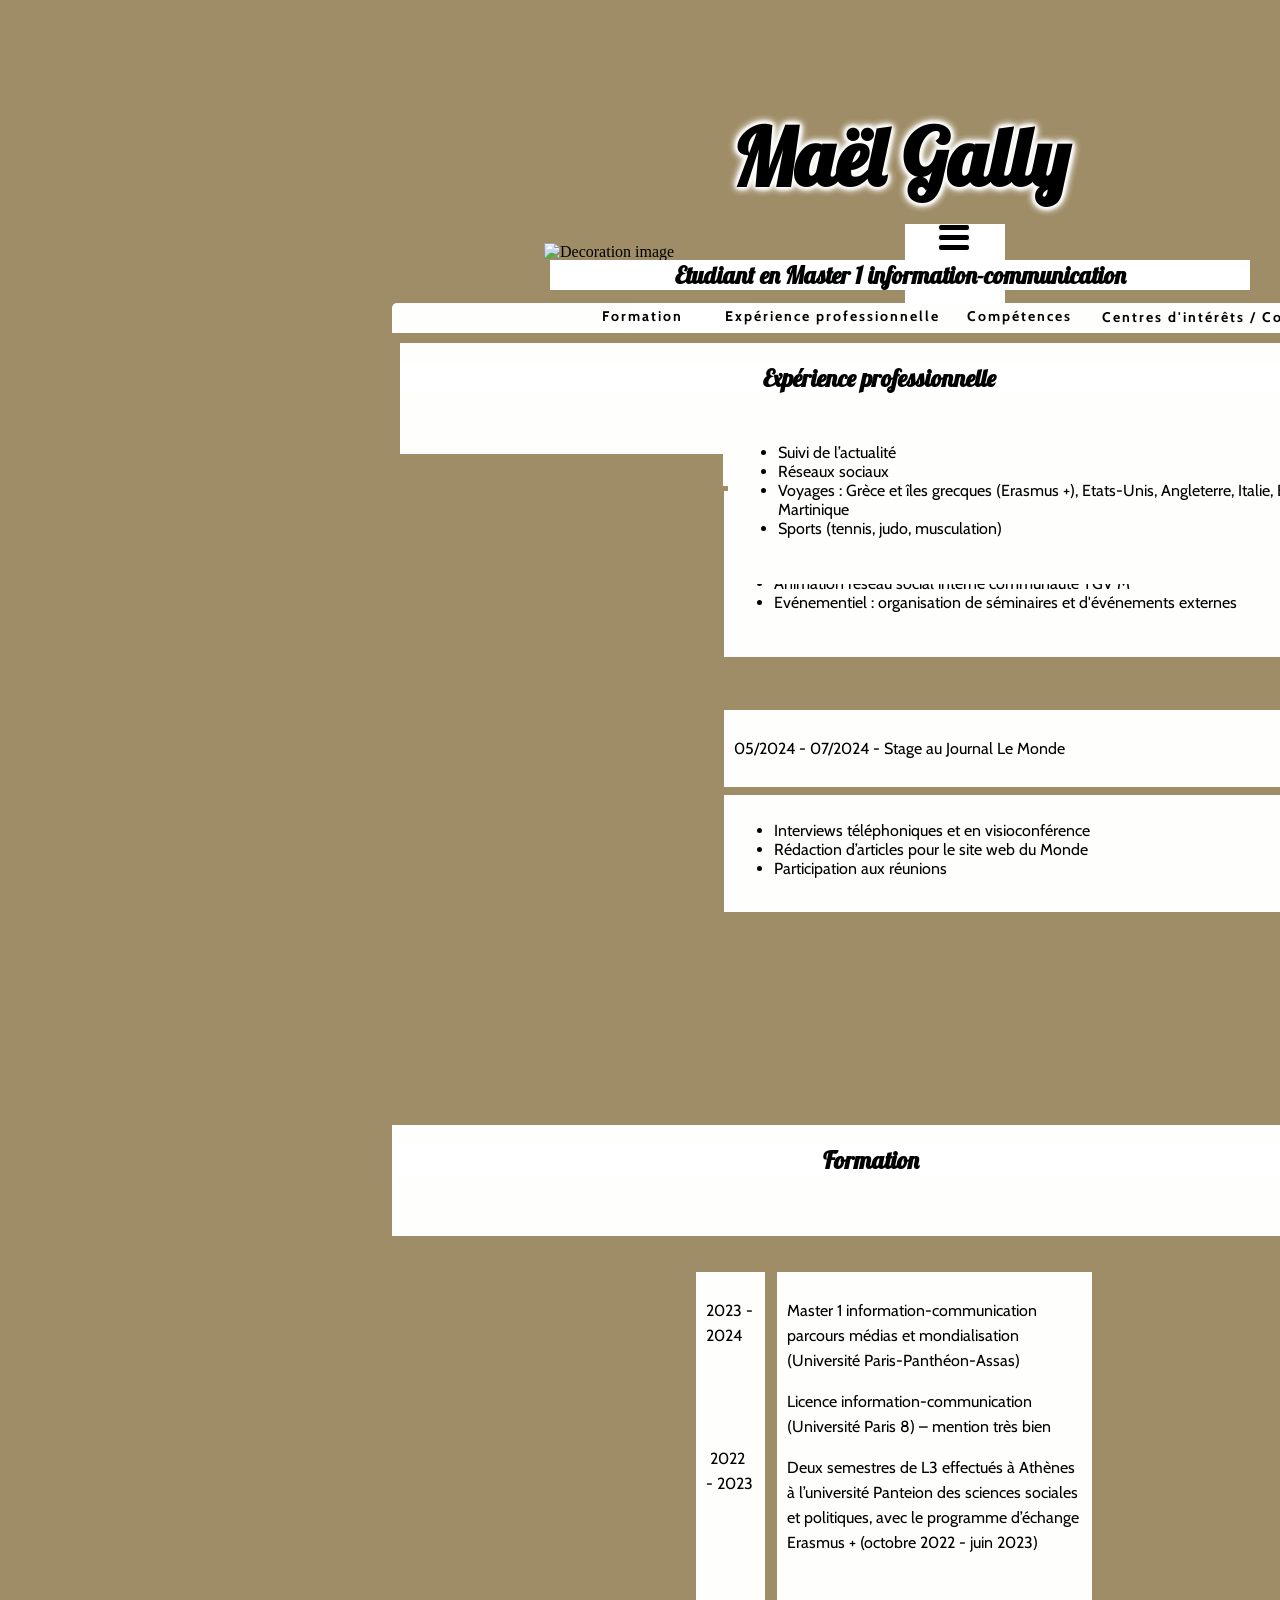
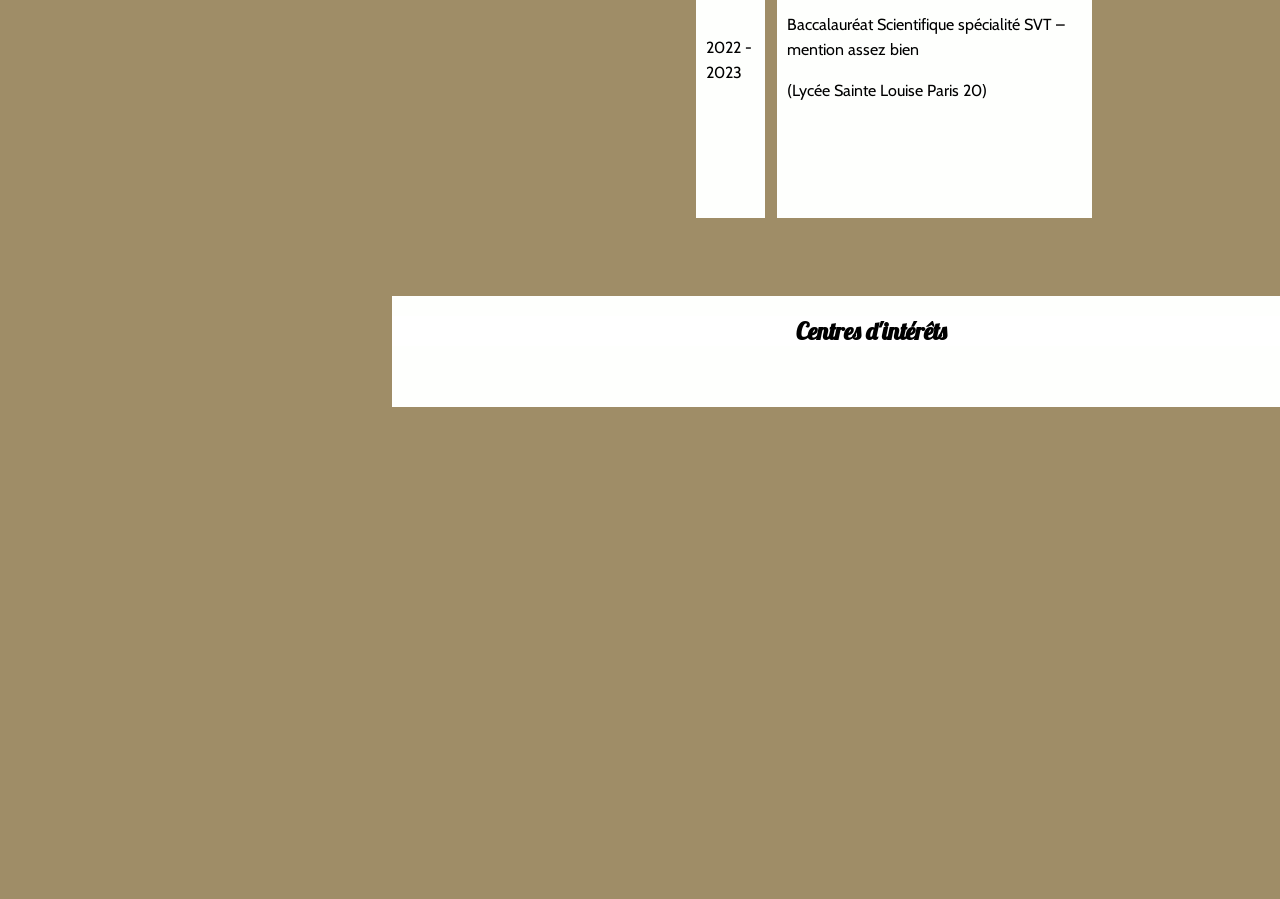
==== commit 4991196a: "Batch update" ====
--- a/editable.html
+++ b/editable.html
@@ -1,6 +1,6 @@
 <!DOCTYPE html><html lang="zxx"><head><script type="text/javascript" class="silex-json-styles" data-silex-static="">
     window.silex = window.silex || {}
-    window.silex.data = {"site":{"width":776},"pages":[{"id":"page-home","displayName":"Home","link":{"linkType":"LinkTypePage","href":"#!page-home"},"canDelete":true,"canProperties":true,"canMove":true,"canRename":true,"opened":false},{"id":"page-menu","displayName":"Menu","link":{"linkType":"LinkTypePage","href":"#!page-menu"},"canDelete":true,"canProperties":true,"canMove":true,"canRename":true,"opened":false},{"id":"page-team","displayName":"Team","link":{"linkType":"LinkTypePage","href":"#!page-team"},"canDelete":true,"canProperties":true,"canMove":true,"canRename":true,"opened":false},{"id":"page-info","displayName":"Info","link":{"linkType":"LinkTypePage","href":"#!page-info"},"canDelete":true,"canProperties":true,"canMove":true,"canRename":true,"opened":false}]}</script>
+    window.silex.data = {"site":{"width":776},"pages":[{"id":"page-formation","displayName":"Formation","link":{"linkType":"LinkTypePage","href":"#!page-formation"},"canDelete":true,"canProperties":true,"canMove":true,"canRename":true,"opened":false},{"id":"page-exp-rience-professionnelle","displayName":"Expérience professionnelle","link":{"linkType":"LinkTypePage","href":"#!page-exp-rience-professionnelle"},"canDelete":true,"canProperties":true,"canMove":true,"canRename":true,"opened":false},{"id":"page-formation","displayName":"Formation","link":{"linkType":"LinkTypePage","href":"#!page-formation"},"canDelete":true,"canProperties":true,"canMove":true,"canRename":true,"opened":false},{"id":"page-centre-d-int-r-ts-contact","displayName":"Centre d'intérêts/Contact","link":{"linkType":"LinkTypePage","href":"#!page-centre-d-int-r-ts-contact"},"canDelete":true,"canProperties":true,"canMove":true,"canRename":true,"opened":false}]}</script>
     <meta charset="UTF-8">
     <meta name="generator" content="Silex v2.2.14">
     <!-- leave this for stats -->
@@ -15,7 +15,7 @@
 
     <style class="silex-style">h1 {text-shadow: 0 0 5px #fefffd, 0 0 5px #fefffd, 0 0 5px #fefffd, 0 0 5px #fefffd, 0 0 10px #fefffd, 0 0 10px #fefffd, 0 0 10px #fefffd;}</style>
     <script type="text/javascript" class="silex-script"></script>
-    <style class="silex-inline-styles">.body-initial {background-color: rgb(159, 141, 103); background-image: url(../../../../../libs/templates/silex-templates/food-and-drink/assets/wood.jpg); background-position-x: 50%; background-position-y: 50%; background-size: auto; position: static;}.silex-id-1552774272342-11 {position: static; margin-top: -1px;}.silex-id-1552774272339-10 {min-height: 100px; position: relative; margin-left: auto; margin-right: auto;}.silex-id-1484949224320-1 {background-color: transparent; position: static; margin-top: -1px;}.silex-id-1484949224320-0 {background-color: transparent; min-height: 235px; position: relative; margin-left: auto; margin-right: auto;}.silex-id-1552774225668-8 {width: 33px; background-color: transparent; top: 100px; left: 686px; min-height: 27px; position: absolute;}.silex-id-1552774237438-9 {width: 100px; background-color: rgb(255, 255, 255); top: 100px; left: 653px; min-height: 100px; position: absolute;}.silex-id-1424647173853 {background-color: transparent; border-top-color: rgb(0, 0, 0); border-right-color: rgb(0, 0, 0); border-bottom-color: rgb(0, 0, 0); border-left-color: rgb(0, 0, 0); left: 298px; top: -71px; width: 700px; min-height: 257px; position: absolute;}.silex-id-1424647165395 {border-bottom-color: rgb(0, 0, 0); border-left-color: rgb(0, 0, 0); border-right-color: rgb(0, 0, 0); border-top-color: rgb(0, 0, 0); left: 292px; top: 119px; width: 389px; height: 47px; position: absolute;}.silex-id-1424710230648 {background-color: rgb(254, 255, 253); border-top-color: rgb(0, 0, 0); border-right-color: rgb(0, 0, 0); border-bottom-color: rgb(0, 0, 0); border-left-color: rgb(0, 0, 0); left: 139.99996948242188px; top: 179px; width: 960px; border-top-left-radius: 5px; border-top-right-radius: 5px; border-bottom-right-radius: 0px; border-bottom-left-radius: 0px; min-height: 30px; position: absolute;}.silex-id-1424710433398 {background-color: rgb(255, 255, 255); left: 239px; top: 0px; width: 121px; min-height: 30px; position: absolute;}.silex-id-1424710332527 {left: -41.212249755859375px; top: 0.00030517578125px; width: 106px; min-height: 30px; position: absolute;}.silex-id-1426536866650 {background-color: transparent; left: 365px; top: 0px; width: 121px; min-height: 30px; position: absolute;}.silex-id-1434425184890-0 {left: -73.1875px; top: 0.1125030517578125px; width: 259px; min-height: 54px; position: absolute;}.silex-id-1434634286306-0 {background-color: transparent; left: 525px; top: 0.000640869140625px; width: 121px; min-height: 30px; position: absolute;}.silex-id-1434634286307-1 {left: 703.811767578125px; top: 0.600006103515625px; width: 235px; min-height: 81px; position: absolute;}.silex-id-1434634331833-2 {background-color: transparent; left: 619px; top: 0px; width: 121px; min-height: 30px; position: absolute;}.silex-id-1434634331834-3 {left: -44.41204833984375px; top: 0.2002105712890625px; width: 106px; min-height: 30px; position: absolute;}.silex-id-1484949486466-5 {background-color: transparent; position: static; margin-top: -1px;}.silex-id-1484949486465-4 {background-color: transparent; min-height: 764px; position: relative; margin-left: auto; margin-right: auto;}.silex-id-1424920356950 {background-color: rgb(254, 255, 253); border-top-style: solid; border-right-style: solid; border-bottom-style: solid; border-left-style: solid; border-top-width: 10px; border-right-width: 10px; border-bottom-width: 10px; border-left-width: 10px; left: 524.8124389648438px; top: 138px; width: 295px; border-top-color: rgb(254, 255, 253); border-right-color: rgb(254, 255, 253); border-bottom-color: rgb(254, 255, 253); border-left-color: rgb(254, 255, 253); min-height: 526px; position: absolute;}.silex-id-1484949640479-7 {background-color: transparent; position: static; margin-top: -1px;}.silex-id-1484949640479-6 {background-color: transparent; min-height: 777px; position: relative; margin-left: auto; margin-right: auto;}.silex-id-1434426485665-3 {width: 663px; top: 491px; left: 724.4000244140625px; background-color: rgb(254, 255, 253); border-top-width: 10px; border-right-width: 10px; border-bottom-width: 10px; border-left-width: 10px; border-top-style: solid; border-right-style: solid; border-bottom-style: solid; border-left-style: solid; border-top-color: rgb(254, 255, 253); border-right-color: rgb(254, 255, 253); border-bottom-color: rgb(254, 255, 253); border-left-color: rgb(254, 255, 253); min-height: 146px; position: absolute;}.silex-id-1434426613658-6 {width: 665px; top: 709.7999877929688px; left: 724.4000244140625px; background-color: rgb(254, 255, 253); border-top-width: 10px; border-right-width: 10px; border-bottom-width: 10px; border-left-width: 10px; border-top-style: solid; border-right-style: solid; border-bottom-style: solid; border-left-style: solid; border-top-color: rgb(254, 255, 253); border-right-color: rgb(254, 255, 253); border-bottom-color: rgb(254, 255, 253); border-left-color: rgb(254, 255, 253); min-height: 57px; position: absolute;}.silex-id-1538167171167-15 {min-width: 960px; position: static; margin-top: -1px;}.silex-id-1538167171162-14 {min-height: 302px; position: relative; margin-left: auto; margin-right: auto;}.silex-id-1538167211265-17 {position: static; margin-top: -1px;}.silex-id-1538167211260-16 {min-height: 293px; position: relative; margin-left: auto; margin-right: auto;}.silex-id-1647529904860-4 {width: 959px; top: -1.0249824523925781px; left: 140.075439453125px; background-color: rgb(254, 255, 253); min-height: 111px; position: absolute;}.silex-id-1736781273682-0 {background-color: rgb(254, 255, 253); border-top-style: solid; border-right-style: solid; border-bottom-style: solid; border-left-style: solid; border-top-width: 10px; border-right-width: 10px; border-bottom-width: 10px; border-left-width: 10px; left: 443.75048828125px; top: 138.20010375976562px; width: 49px; border-top-color: rgb(254, 255, 253); border-right-color: rgb(254, 255, 253); border-bottom-color: rgb(254, 255, 253); border-left-color: rgb(254, 255, 253); min-height: 526px; position: absolute;}.silex-id-1736781956912-3 {width: 665px; top: 794.7999877929688px; left: 724px; background-color: rgb(254, 255, 253); border-top-width: 10px; border-right-width: 10px; border-bottom-width: 10px; border-left-width: 10px; border-top-style: solid; border-right-style: solid; border-bottom-style: solid; border-left-style: solid; border-top-color: rgb(254, 255, 253); border-right-color: rgb(254, 255, 253); border-bottom-color: rgb(254, 255, 253); border-left-color: rgb(254, 255, 253); min-height: 97px; position: absolute;}.silex-id-1736781979751-5 {background-color: rgb(254, 255, 253); border-top-style: solid; border-right-style: solid; border-bottom-style: solid; border-left-style: solid; border-top-width: 10px; border-right-width: 10px; border-bottom-width: 10px; border-left-width: 10px; left: 722.6000366210938px; top: 408.8000183105469px; width: 666px; border-top-color: rgb(254, 255, 253); border-right-color: rgb(254, 255, 253); border-bottom-color: rgb(254, 255, 253); border-left-color: rgb(254, 255, 253); min-height: 57px; position: absolute;}.silex-id-1736782841404-11 {width: 663px; top: 183.58749389648438px; left: 291.98828125px; background-color: rgb(254, 255, 253); border-top-width: 10px; border-right-width: 10px; border-bottom-width: 10px; border-left-width: 10px; border-top-style: solid; border-right-style: solid; border-bottom-style: solid; border-left-style: solid; border-top-color: rgb(254, 255, 253); border-right-color: rgb(254, 255, 253); border-bottom-color: rgb(254, 255, 253); border-left-color: rgb(254, 255, 253); min-height: 147px; position: absolute;}.silex-id-1736783056713-13 {width: 959px; top: -1.024993896484375px; left: 148.4124755859375px; background-color: rgb(254, 255, 253); min-height: 111px; position: absolute;}.silex-id-1736783125143-18 {width: 959px; top: -14.987503051757812px; left: 147.99996948242188px; background-color: rgb(254, 255, 253); min-height: 111px; position: absolute;}.silex-id-1736783163826-20 {width: 959px; top: -8.774993896484375px; left: 139.787841796875px; background-color: rgb(254, 255, 253); min-height: 111px; position: absolute;}.silex-id-1736783305406-22 {width: 663px; top: 416.8000183105469px; left: 727.6000366210938px; background-color: rgb(254, 255, 253); border-top-width: 10px; border-right-width: 10px; border-bottom-width: 10px; border-left-width: 10px; border-top-style: solid; border-right-style: solid; border-bottom-style: solid; border-left-style: solid; border-top-color: rgb(254, 255, 253); border-right-color: rgb(254, 255, 253); border-bottom-color: rgb(254, 255, 253); border-left-color: rgb(254, 255, 253); min-height: 147px; position: absolute;}@media only screen and (max-width: 480px) {.body-initial {background-position: top center; background-size: auto;}.silex-id-1552774272342-11 {top: 0px; left: 0px;}.silex-id-1552774272339-10 {min-height: 41px;}.silex-id-1552774225668-8 {left: -12px; top: 2572px;}.silex-id-1552774237438-9 {left: 121px; top: 2px; width: 295px; background-color: transparent; min-height: 23px;}.silex-id-1424647173853 {background-color: transparent; min-height: 307px; top: -1px; left: -1px; width: 467px;}.silex-id-1424647165395 {margin-bottom: 40px;}.silex-id-1424920356950 {width: 450px; min-height: 338px; background-color: rgba(0,0,0,0.5019607843137255); left: NaNpx; margin-bottom: 40px;}.silex-id-1484949640479-7 {top: 422px; left: 0px;}.silex-id-1484949640479-6 {top: 0px; left: 12px; width: 445px; min-height: 2103px;}.silex-id-1434426485665-3 {width: 916px; top: 0px; left: 0px; margin-bottom: 40px; background-color: rgba(0,0,0,0.5019607843137255);}.silex-id-1434426613658-6 {top: 0px; left: 0px; width: 916px; margin-bottom: 40px; background-color: rgba(0,0,0,0.5019607843137255);}.silex-id-1538167171167-15 {top: 422px; left: 0px;}.silex-id-1538167171162-14 {top: 0px; left: 12px; width: 455px; min-height: 753px;}.silex-id-1538167211265-17 {top: 422px; left: 0px;}.silex-id-1538167211260-16 {top: 0px; left: 12px; width: 444px; min-height: 799px;}.silex-id-1647529904860-4 {top: 0px; left: 0px; width: 913px; min-height: 270px; background-color: rgba(0,0,0,0.5019607843137255); border-width: 5px 5px 5px 5px; border-style: solid; border-color: rgba(254,255,253,1); margin-bottom: 40px;}.silex-id-1736781273682-0 {width: 450px; min-height: 338px; background-color: rgba(0,0,0,0.5019607843137255); left: NaNpx; margin-bottom: 40px;}.silex-id-1736781956912-3 {width: 916px; top: 0px; left: 0px; margin-bottom: 40px; background-color: rgba(0,0,0,0.5019607843137255);}.silex-id-1736781979751-5 {width: 450px; min-height: 338px; background-color: rgba(0,0,0,0.5019607843137255); left: NaNpx; margin-bottom: 40px;}.silex-id-1736782841404-11 {width: 916px; top: 0px; left: 0px; margin-bottom: 40px; background-color: rgba(0,0,0,0.5019607843137255);}.silex-id-1736783056713-13 {top: 0px; left: 0px; width: 913px; min-height: 270px; background-color: rgba(0,0,0,0.5019607843137255); border-width: 5px 5px 5px 5px; border-style: solid; border-color: rgba(254,255,253,1); margin-bottom: 40px;}.silex-id-1736783125143-18 {top: 0px; left: 0px; width: 913px; min-height: 270px; background-color: rgba(0,0,0,0.5019607843137255); border-width: 5px 5px 5px 5px; border-style: solid; border-color: rgba(254,255,253,1); margin-bottom: 40px;}.silex-id-1736783163826-20 {top: 0px; left: 0px; width: 913px; min-height: 270px; background-color: rgba(0,0,0,0.5019607843137255); border-width: 5px 5px 5px 5px; border-style: solid; border-color: rgba(254,255,253,1); margin-bottom: 40px;}.silex-id-1736783305406-22 {width: 916px; top: 0px; left: 0px; margin-bottom: 40px; background-color: rgba(0,0,0,0.5019607843137255);}}</style>
+    <style class="silex-inline-styles">.body-initial {background-color: rgb(159, 141, 103); background-image: url(../../../../../libs/templates/silex-templates/food-and-drink/assets/wood.jpg); background-position-x: 50%; background-position-y: 50%; background-size: auto; position: static;}.silex-id-1552774272342-11 {position: static; margin-top: -1px;}.silex-id-1552774272339-10 {min-height: 100px; position: relative; margin-left: auto; margin-right: auto;}.silex-id-1484949224320-1 {background-color: transparent; position: static; margin-top: -1px;}.silex-id-1484949224320-0 {background-color: transparent; min-height: 235px; position: relative; margin-left: auto; margin-right: auto;}.silex-id-1552774225668-8 {width: 33px; background-color: transparent; top: 100px; left: 686px; min-height: 27px; position: absolute;}.silex-id-1552774237438-9 {width: 100px; background-color: rgb(255, 255, 255); top: 100px; left: 653px; min-height: 100px; position: absolute;}.silex-id-1424647173853 {background-color: transparent; border-top-color: rgb(0, 0, 0); border-right-color: rgb(0, 0, 0); border-bottom-color: rgb(0, 0, 0); border-left-color: rgb(0, 0, 0); left: 298px; top: -71px; width: 700px; min-height: 257px; position: absolute;}.silex-id-1424647165395 {border-bottom-color: rgb(0, 0, 0); border-left-color: rgb(0, 0, 0); border-right-color: rgb(0, 0, 0); border-top-color: rgb(0, 0, 0); left: 292px; top: 119px; width: 389px; height: 47px; position: absolute;}.silex-id-1424710230648 {background-color: rgb(254, 255, 253); border-top-color: rgb(0, 0, 0); border-right-color: rgb(0, 0, 0); border-bottom-color: rgb(0, 0, 0); border-left-color: rgb(0, 0, 0); left: 139.99996948242188px; top: 179px; width: 960px; border-top-left-radius: 5px; border-top-right-radius: 5px; border-bottom-right-radius: 0px; border-bottom-left-radius: 0px; min-height: 30px; position: absolute;}.silex-id-1424710433398 {background-color: rgb(255, 255, 255); left: 239px; top: 0px; width: 121px; min-height: 30px; position: absolute;}.silex-id-1424710332527 {left: -41px; top: 0px; width: 106px; min-height: 29px; position: absolute;}.silex-id-1426536866650 {background-color: transparent; left: 365px; top: 0px; width: 121px; min-height: 30px; position: absolute;}.silex-id-1434425184890-0 {left: -54.1875px; top: 0.00079345703125px; width: 259px; min-height: 54px; position: absolute;}.silex-id-1434634286306-0 {background-color: transparent; left: 525px; top: 0.000640869140625px; width: 121px; min-height: 30px; position: absolute;}.silex-id-1434634286307-1 {left: 703.811767578125px; top: 0.600006103515625px; width: 235px; min-height: 81px; position: absolute;}.silex-id-1434634331833-2 {background-color: transparent; left: 619px; top: 0px; width: 121px; min-height: 30px; position: absolute;}.silex-id-1434634331834-3 {left: -44.41204833984375px; top: 0.2002105712890625px; width: 106px; min-height: 30px; position: absolute;}.silex-id-1484949486466-5 {background-color: transparent; position: static; margin-top: -1px;}.silex-id-1484949486465-4 {background-color: transparent; min-height: 764px; position: relative; margin-left: auto; margin-right: auto;}.silex-id-1424920356950 {background-color: rgb(254, 255, 253); border-top-style: solid; border-right-style: solid; border-bottom-style: solid; border-left-style: solid; border-top-width: 10px; border-right-width: 10px; border-bottom-width: 10px; border-left-width: 10px; left: 524.8124389648438px; top: 138px; width: 295px; border-top-color: rgb(254, 255, 253); border-right-color: rgb(254, 255, 253); border-bottom-color: rgb(254, 255, 253); border-left-color: rgb(254, 255, 253); min-height: 526px; position: absolute;}.silex-id-1484949640479-7 {background-color: transparent; position: static; margin-top: -1px;}.silex-id-1484949640479-6 {background-color: transparent; min-height: 777px; position: relative; margin-left: auto; margin-right: auto;}.silex-id-1434426485665-3 {width: 663px; top: 491px; left: 724.4000244140625px; background-color: rgb(254, 255, 253); border-top-width: 10px; border-right-width: 10px; border-bottom-width: 10px; border-left-width: 10px; border-top-style: solid; border-right-style: solid; border-bottom-style: solid; border-left-style: solid; border-top-color: rgb(254, 255, 253); border-right-color: rgb(254, 255, 253); border-bottom-color: rgb(254, 255, 253); border-left-color: rgb(254, 255, 253); min-height: 146px; position: absolute;}.silex-id-1434426613658-6 {width: 665px; top: 709.7999877929688px; left: 724.4000244140625px; background-color: rgb(254, 255, 253); border-top-width: 10px; border-right-width: 10px; border-bottom-width: 10px; border-left-width: 10px; border-top-style: solid; border-right-style: solid; border-bottom-style: solid; border-left-style: solid; border-top-color: rgb(254, 255, 253); border-right-color: rgb(254, 255, 253); border-bottom-color: rgb(254, 255, 253); border-left-color: rgb(254, 255, 253); min-height: 57px; position: absolute;}.silex-id-1538167171167-15 {min-width: 960px; position: static; margin-top: -1px;}.silex-id-1538167171162-14 {min-height: 302px; position: relative; margin-left: auto; margin-right: auto;}.silex-id-1538167211265-17 {position: static; margin-top: -1px;}.silex-id-1538167211260-16 {min-height: 293px; position: relative; margin-left: auto; margin-right: auto;}.silex-id-1647529904860-4 {width: 959px; top: -1.0249824523925781px; left: 140.075439453125px; background-color: rgb(254, 255, 253); min-height: 111px; position: absolute;}.silex-id-1736781273682-0 {background-color: rgb(254, 255, 253); border-top-style: solid; border-right-style: solid; border-bottom-style: solid; border-left-style: solid; border-top-width: 10px; border-right-width: 10px; border-bottom-width: 10px; border-left-width: 10px; left: 443.75048828125px; top: 138.20010375976562px; width: 49px; border-top-color: rgb(254, 255, 253); border-right-color: rgb(254, 255, 253); border-bottom-color: rgb(254, 255, 253); border-left-color: rgb(254, 255, 253); min-height: 526px; position: absolute;}.silex-id-1736781956912-3 {width: 665px; top: 794.7999877929688px; left: 724px; background-color: rgb(254, 255, 253); border-top-width: 10px; border-right-width: 10px; border-bottom-width: 10px; border-left-width: 10px; border-top-style: solid; border-right-style: solid; border-bottom-style: solid; border-left-style: solid; border-top-color: rgb(254, 255, 253); border-right-color: rgb(254, 255, 253); border-bottom-color: rgb(254, 255, 253); border-left-color: rgb(254, 255, 253); min-height: 97px; position: absolute;}.silex-id-1736781979751-5 {background-color: rgb(254, 255, 253); border-top-style: solid; border-right-style: solid; border-bottom-style: solid; border-left-style: solid; border-top-width: 10px; border-right-width: 10px; border-bottom-width: 10px; border-left-width: 10px; left: 722.6000366210938px; top: 408.8000183105469px; width: 666px; border-top-color: rgb(254, 255, 253); border-right-color: rgb(254, 255, 253); border-bottom-color: rgb(254, 255, 253); border-left-color: rgb(254, 255, 253); min-height: 57px; position: absolute;}.silex-id-1736783125143-18 {width: 959px; top: -14.987503051757812px; left: 147.99996948242188px; background-color: rgb(254, 255, 253); min-height: 111px; position: absolute;}.silex-id-1736783163826-20 {width: 959px; top: -8.774993896484375px; left: 139.787841796875px; background-color: rgb(254, 255, 253); min-height: 111px; position: absolute;}.silex-id-1736783305406-22 {width: 663px; top: 416.8000183105469px; left: 727.6000366210938px; background-color: rgb(254, 255, 253); border-top-width: 10px; border-right-width: 10px; border-bottom-width: 10px; border-left-width: 10px; border-top-style: solid; border-right-style: solid; border-bottom-style: solid; border-left-style: solid; border-top-color: rgb(254, 255, 253); border-right-color: rgb(254, 255, 253); border-bottom-color: rgb(254, 255, 253); border-left-color: rgb(254, 255, 253); min-height: 147px; position: absolute;}@media only screen and (max-width: 480px) {.body-initial {background-position: top center; background-size: auto;}.silex-id-1552774272342-11 {top: 0px; left: 0px;}.silex-id-1552774272339-10 {min-height: 41px;}.silex-id-1552774225668-8 {left: -12px; top: 2572px;}.silex-id-1552774237438-9 {left: 121px; top: 2px; width: 295px; background-color: transparent; min-height: 23px;}.silex-id-1424647173853 {background-color: transparent; min-height: 307px; top: -1px; left: -1px; width: 467px;}.silex-id-1424647165395 {margin-bottom: 40px;}.silex-id-1424920356950 {width: 450px; min-height: 338px; background-color: rgba(0,0,0,0.5019607843137255); left: NaNpx; margin-bottom: 40px;}.silex-id-1484949640479-7 {top: 422px; left: 0px;}.silex-id-1484949640479-6 {top: 0px; left: 12px; width: 445px; min-height: 2103px;}.silex-id-1434426485665-3 {width: 916px; top: 0px; left: 0px; margin-bottom: 40px; background-color: rgba(0,0,0,0.5019607843137255);}.silex-id-1434426613658-6 {top: 0px; left: 0px; width: 916px; margin-bottom: 40px; background-color: rgba(0,0,0,0.5019607843137255);}.silex-id-1538167171167-15 {top: 422px; left: 0px;}.silex-id-1538167171162-14 {top: 0px; left: 12px; width: 455px; min-height: 753px;}.silex-id-1538167211265-17 {top: 422px; left: 0px;}.silex-id-1538167211260-16 {top: 0px; left: 12px; width: 444px; min-height: 799px;}.silex-id-1647529904860-4 {top: 0px; left: 0px; width: 913px; min-height: 270px; background-color: rgba(0,0,0,0.5019607843137255); border-width: 5px 5px 5px 5px; border-style: solid; border-color: rgba(254,255,253,1); margin-bottom: 40px;}.silex-id-1736781273682-0 {width: 450px; min-height: 338px; background-color: rgba(0,0,0,0.5019607843137255); left: NaNpx; margin-bottom: 40px;}.silex-id-1736781956912-3 {width: 916px; top: 0px; left: 0px; margin-bottom: 40px; background-color: rgba(0,0,0,0.5019607843137255);}.silex-id-1736781979751-5 {width: 450px; min-height: 338px; background-color: rgba(0,0,0,0.5019607843137255); left: NaNpx; margin-bottom: 40px;}.silex-id-1736783125143-18 {top: 0px; left: 0px; width: 913px; min-height: 270px; background-color: rgba(0,0,0,0.5019607843137255); border-width: 5px 5px 5px 5px; border-style: solid; border-color: rgba(254,255,253,1); margin-bottom: 40px;}.silex-id-1736783163826-20 {top: 0px; left: 0px; width: 913px; min-height: 270px; background-color: rgba(0,0,0,0.5019607843137255); border-width: 5px 5px 5px 5px; border-style: solid; border-color: rgba(254,255,253,1); margin-bottom: 40px;}.silex-id-1736783305406-22 {width: 916px; top: 0px; left: 0px; margin-bottom: 40px; background-color: rgba(0,0,0,0.5019607843137255);}}</style>
 
 
 
@@ -322,13 +322,13 @@
         <nav class="">
             <ul>
             
-                <li><a href="#!page-home" class="page-link-active">Home</a></li>
-            
-                <li><a href="#!page-menu" class="">Menu</a></li>
-            
-                <li><a href="#!page-team" class="">Team</a></li>
-            
-                <li><a href="#!page-info" class="">Info</a></li>
+                <li><a href="#!page-formation" class="page-link-active">Home</a></li>
+            
+                <li><a href="#!page-exp-rience-professionnelle" class="">Menu</a></li>
+            
+                <li><a href="#!page-formation" class="page-link-active">Team</a></li>
+            
+                <li><a href="#!page-centre-d-int-r-ts-contact" class="">Info</a></li>
             
                 <li><a href="https://www.silex.me/" target="_blank">External link</a></li>
             
@@ -383,14 +383,14 @@
                 
                 
             <div data-silex-type="container-element" class="editable-style   container-element silex-id-1424710433398 editable-plugin-created" data-silex-id="silex-id-1424710433398" style="">
-                    <div data-silex-type="text-element" class="editable-style text-element silex-id-1424710332527 nav-element nav" data-silex-id="silex-id-1424710332527" style="">
+                    <a data-silex-type="text-element" class="editable-style text-element silex-id-1424710332527 nav-element nav" data-silex-id="silex-id-1424710332527" style="" href="#!page-centre-d-int-r-ts-contact">
                         <div class="silex-element-content normal">Formation</div>
-                    </div>
+                    </a>
                 </div><div data-silex-type="container-element" class="editable-style silex-id-1426536866650 editable-plugin-created container-element" data-silex-id="silex-id-1426536866650" style="">
                     
-                <div data-silex-type="text-element" class="editable-style text-element nav-element silex-id-1434425184890-0 nav" data-silex-id="silex-id-1434425184890-0" style="">
+                <a data-silex-type="text-element" class="editable-style text-element nav-element silex-id-1434425184890-0 nav page-link-active" data-silex-id="silex-id-1434425184890-0" style="" href="#!page-formation">
                         <div class="silex-element-content normal">Expérience professionnelle</div>
-                    </div></div><div data-silex-type="container-element" class="editable-style editable-plugin-created container-element silex-id-1434634286306-0" data-silex-id="silex-id-1434634286306-0" style="">
+                    </a></div><div data-silex-type="container-element" class="editable-style editable-plugin-created container-element silex-id-1434634286306-0" data-silex-id="silex-id-1434634286306-0" style="">
 
                     
                 </div><div data-silex-type="container-element" class="editable-style editable-plugin-created container-element silex-id-1434634331833-2" data-silex-id="silex-id-1434634331833-2" style="">
@@ -400,10 +400,10 @@
                     </div>
                 </div><div data-silex-type="text-element" class="editable-style text-element nav-element silex-id-1434634286307-1 nav" data-silex-id="silex-id-1434634286307-1" style="">
                         <div class="silex-element-content normal">Centres d'intérêts / Contact</div>
-                    </div></nav><a data-silex-type="text-element" class="editable-style text-element silex-id-1424647173853 page-link-active" data-silex-id="silex-id-1424647173853" style="" href="#!page-home">
+                    </div></nav><a data-silex-type="text-element" class="editable-style text-element silex-id-1424647173853 page-link-active" data-silex-id="silex-id-1424647173853" style="" href="#!page-formation">
                 <div class="silex-element-content normal">
                     <h1>Maël Gally</h1><h2>Etudiant en Master 1 information-communication</h2> </div>
-            </a></div></header><section data-silex-type="container-element" class="container-element website-min-width editable-style silex-id-1484949640479-7 section-element prevent-resizable page-menu paged-element" data-silex-id="silex-id-1484949640479-7" style="">
+            </a></div></header><section data-silex-type="container-element" class="container-element website-min-width editable-style silex-id-1484949640479-7 section-element prevent-resizable page-menu page-exp-rience-professionnelle paged-element" data-silex-id="silex-id-1484949640479-7" style="">
         
     <div data-silex-type="container-element" class="editable-style silex-element-content website-width silex-id-1484949640479-6 container-element" data-silex-id="silex-id-1484949640479-6" style="">
             
@@ -452,7 +452,7 @@
 </p><ul><li>Interviews téléphoniques et en visioconférence</li><li>Rédaction d’articles pour le site web du Monde</li><li>Participation aux réunions</li></ul>
 
 <p></p>
-                </div></div><aside data-silex-type="text-element" class="editable-style text-element silex-id-1736781979751-5 paragraph" data-silex-id="silex-id-1736781979751-5" style=""><div class="silex-element-content normal"><p>09/2024 - 09/2025 - Chargé de communication TGV M - Alternance à la SNCF</p></div></aside></section><section data-silex-type="container-element" class="container-element website-min-width editable-style silex-id-1484949486466-5 section-element prevent-resizable page-home paged-element" data-silex-id="silex-id-1484949486466-5">
+                </div></div><aside data-silex-type="text-element" class="editable-style text-element silex-id-1736781979751-5 paragraph" data-silex-id="silex-id-1736781979751-5" style=""><div class="silex-element-content normal"><p>09/2024 - 09/2025 - Chargé de communication TGV M - Alternance à la SNCF</p></div></aside></section><section data-silex-type="container-element" class="container-element website-min-width editable-style silex-id-1484949486466-5 section-element prevent-resizable page-home page-formation paged-element" data-silex-id="silex-id-1484949486466-5">
         
     <div data-silex-type="container-element" class="editable-style silex-element-content website-width silex-id-1484949486465-4 container-element" data-silex-id="silex-id-1484949486465-4">
             
@@ -489,32 +489,11 @@
 <p></p>
                     
                 </div>
-            </aside></div></section><section data-silex-type="container-element" class="container-element editable-style silex-id-1538167171167-15 section-element prevent-resizable page-info paged-element" data-silex-id="silex-id-1538167171167-15"><div data-silex-type="container-element" class="editable-style silex-id-1538167171162-14 container-element silex-element-content website-width" data-silex-id="silex-id-1538167171162-14"><div data-silex-type="text-element" class="editable-style text-element silex-id-1647529904860-4 paragraph caption" data-silex-id="silex-id-1647529904860-4" title="" style=""><div class="silex-element-content normal">
+            </aside></div></section><section data-silex-type="container-element" class="container-element editable-style silex-id-1538167171167-15 section-element prevent-resizable page-info page-centre-d-int-r-ts-contact paged-element" data-silex-id="silex-id-1538167171167-15"><div data-silex-type="container-element" class="editable-style silex-id-1538167171162-14 container-element silex-element-content website-width" data-silex-id="silex-id-1538167171162-14"><div data-silex-type="text-element" class="editable-style text-element silex-id-1647529904860-4 paragraph caption" data-silex-id="silex-id-1647529904860-4" title="" style=""><div class="silex-element-content normal">
                     
                     <h2>Centres d'intérêts</h2>
                 </div></div></div><div data-silex-type="text-element" class="editable-style text-element silex-id-1736783305406-22 paragraph" data-silex-id="silex-id-1736783305406-22" title="" style=""><div class="silex-element-content normal">
 
 <ul><li>Suivi de l’actualité</li><li>Réseaux sociaux</li><li>Voyages : Grèce et îles grecques (Erasmus +), Etats-Unis, Angleterre, Italie, Espagne, Martinique</li><li>Sports (tennis, judo, musculation)</li></ul>
 
-</div></div></section><section data-silex-type="container-element" class="container-element editable-style silex-id-1538167211265-17 section-element prevent-resizable page-team paged-element" data-silex-id="silex-id-1538167211265-17"><div data-silex-type="container-element" class="editable-style silex-id-1538167211260-16 container-element silex-element-content website-width" data-silex-id="silex-id-1538167211260-16"><div data-silex-type="text-element" class="editable-style text-element silex-id-1736783056713-13 paragraph caption" data-silex-id="silex-id-1736783056713-13" title="" style=""><div class="silex-element-content normal">
-                    
-                    <h2>Compétences</h2>
-                </div></div><div data-silex-type="text-element" class="editable-style text-element silex-id-1736782841404-11 paragraph" data-silex-id="silex-id-1736782841404-11" title="" style=""><div class="silex-element-content normal"><ul><li>Rédaction d'articles</li><li>Réalisation d'interview</li><li>Maitrise de la suite Adobe&nbsp;(Premiere Pro, Photoshop, Illustrator, InDesign) + Canva 
-
-</li><li>
-
-Maitrise de la suite Microsoft Office (Word, Excel, Power Point)
-
-<br></li><li>
-
-Langues : Français (langue maternelle) ; Anglais (B2) ; Espagnol (B1)
-
-<br></li><li>Permis B</li>
-</ul>
-
-
-
-
-
-<p></p>
-                </div></div></div></section></body></html>+</div></div></section><section data-silex-type="container-element" class="container-element editable-style silex-id-1538167211265-17 section-element prevent-resizable page-team page-formation paged-element" data-silex-id="silex-id-1538167211265-17"><div data-silex-type="container-element" class="editable-style silex-id-1538167211260-16 container-element silex-element-content website-width" data-silex-id="silex-id-1538167211260-16"></div></section></body></html>
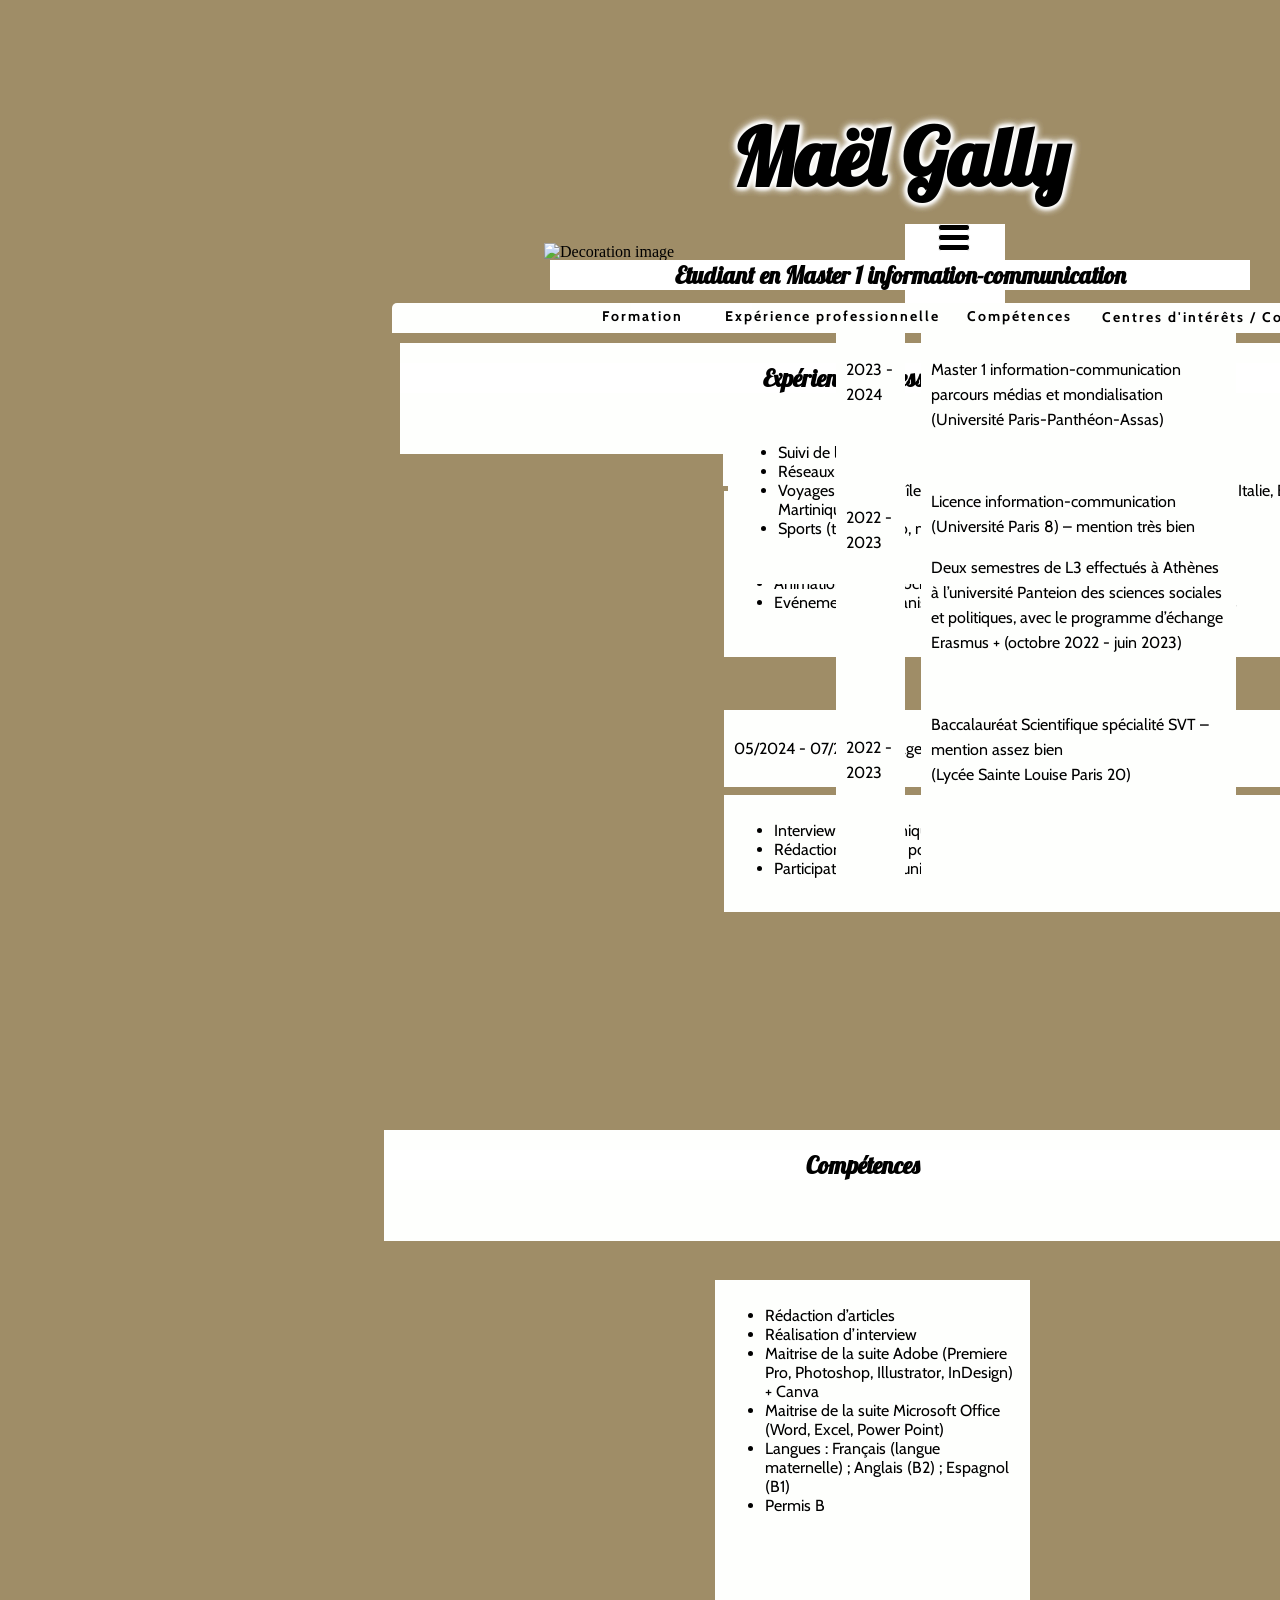
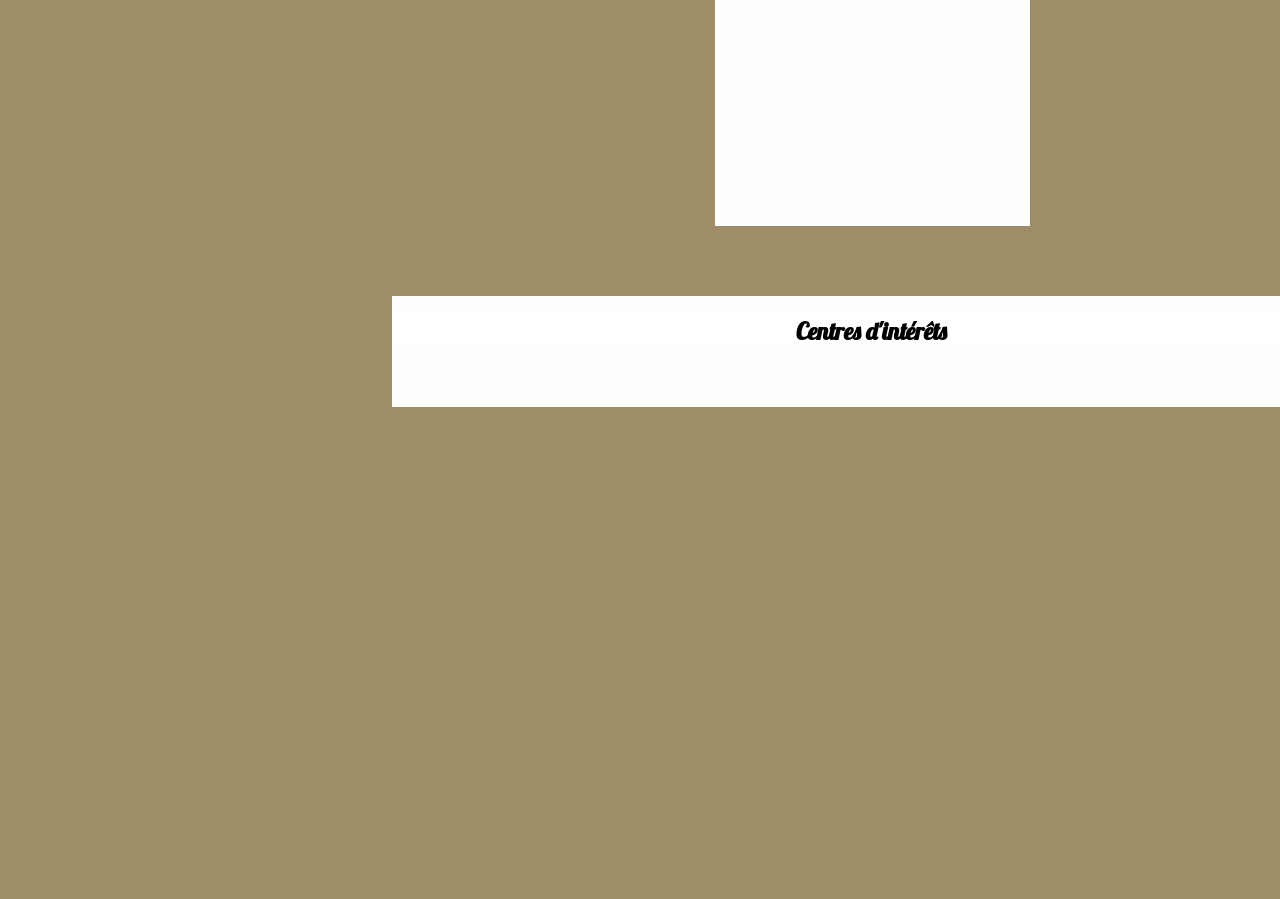
==== commit 675aabf0: "Batch update" ====
--- a/editable.html
+++ b/editable.html
@@ -1,6 +1,6 @@
 <!DOCTYPE html><html lang="zxx"><head><script type="text/javascript" class="silex-json-styles" data-silex-static="">
     window.silex = window.silex || {}
-    window.silex.data = {"site":{"width":776},"pages":[{"id":"page-formation","displayName":"Formation","link":{"linkType":"LinkTypePage","href":"#!page-formation"},"canDelete":true,"canProperties":true,"canMove":true,"canRename":true,"opened":false},{"id":"page-exp-rience-professionnelle","displayName":"Expérience professionnelle","link":{"linkType":"LinkTypePage","href":"#!page-exp-rience-professionnelle"},"canDelete":true,"canProperties":true,"canMove":true,"canRename":true,"opened":false},{"id":"page-formation","displayName":"Formation","link":{"linkType":"LinkTypePage","href":"#!page-formation"},"canDelete":true,"canProperties":true,"canMove":true,"canRename":true,"opened":false},{"id":"page-centre-d-int-r-ts-contact","displayName":"Centre d'intérêts/Contact","link":{"linkType":"LinkTypePage","href":"#!page-centre-d-int-r-ts-contact"},"canDelete":true,"canProperties":true,"canMove":true,"canRename":true,"opened":false}]}</script>
+    window.silex.data = {"site":{"width":776},"pages":[{"id":"page-formation","displayName":"Formation","link":{"linkType":"LinkTypePage","href":"#!page-formation"},"canDelete":true,"canProperties":true,"canMove":true,"canRename":true,"opened":false},{"id":"page-exp-rience-professionnelle","displayName":"Expérience professionnelle","link":{"linkType":"LinkTypePage","href":"#!page-exp-rience-professionnelle"},"canDelete":true,"canProperties":true,"canMove":true,"canRename":true,"opened":false},{"id":"page-comp-tences","displayName":"Compétences","link":{"linkType":"LinkTypePage","href":"#!page-comp-tences"},"canDelete":true,"canProperties":true,"canMove":true,"canRename":true,"opened":false},{"id":"page-centre-d-int-r-ts-contact","displayName":"Centre d'intérêts/Contact","link":{"linkType":"LinkTypePage","href":"#!page-centre-d-int-r-ts-contact"},"canDelete":true,"canProperties":true,"canMove":true,"canRename":true,"opened":false}]}</script>
     <meta charset="UTF-8">
     <meta name="generator" content="Silex v2.2.14">
     <!-- leave this for stats -->
@@ -15,7 +15,7 @@
 
     <style class="silex-style">h1 {text-shadow: 0 0 5px #fefffd, 0 0 5px #fefffd, 0 0 5px #fefffd, 0 0 5px #fefffd, 0 0 10px #fefffd, 0 0 10px #fefffd, 0 0 10px #fefffd;}</style>
     <script type="text/javascript" class="silex-script"></script>
-    <style class="silex-inline-styles">.body-initial {background-color: rgb(159, 141, 103); background-image: url(../../../../../libs/templates/silex-templates/food-and-drink/assets/wood.jpg); background-position-x: 50%; background-position-y: 50%; background-size: auto; position: static;}.silex-id-1552774272342-11 {position: static; margin-top: -1px;}.silex-id-1552774272339-10 {min-height: 100px; position: relative; margin-left: auto; margin-right: auto;}.silex-id-1484949224320-1 {background-color: transparent; position: static; margin-top: -1px;}.silex-id-1484949224320-0 {background-color: transparent; min-height: 235px; position: relative; margin-left: auto; margin-right: auto;}.silex-id-1552774225668-8 {width: 33px; background-color: transparent; top: 100px; left: 686px; min-height: 27px; position: absolute;}.silex-id-1552774237438-9 {width: 100px; background-color: rgb(255, 255, 255); top: 100px; left: 653px; min-height: 100px; position: absolute;}.silex-id-1424647173853 {background-color: transparent; border-top-color: rgb(0, 0, 0); border-right-color: rgb(0, 0, 0); border-bottom-color: rgb(0, 0, 0); border-left-color: rgb(0, 0, 0); left: 298px; top: -71px; width: 700px; min-height: 257px; position: absolute;}.silex-id-1424647165395 {border-bottom-color: rgb(0, 0, 0); border-left-color: rgb(0, 0, 0); border-right-color: rgb(0, 0, 0); border-top-color: rgb(0, 0, 0); left: 292px; top: 119px; width: 389px; height: 47px; position: absolute;}.silex-id-1424710230648 {background-color: rgb(254, 255, 253); border-top-color: rgb(0, 0, 0); border-right-color: rgb(0, 0, 0); border-bottom-color: rgb(0, 0, 0); border-left-color: rgb(0, 0, 0); left: 139.99996948242188px; top: 179px; width: 960px; border-top-left-radius: 5px; border-top-right-radius: 5px; border-bottom-right-radius: 0px; border-bottom-left-radius: 0px; min-height: 30px; position: absolute;}.silex-id-1424710433398 {background-color: rgb(255, 255, 255); left: 239px; top: 0px; width: 121px; min-height: 30px; position: absolute;}.silex-id-1424710332527 {left: -41px; top: 0px; width: 106px; min-height: 29px; position: absolute;}.silex-id-1426536866650 {background-color: transparent; left: 365px; top: 0px; width: 121px; min-height: 30px; position: absolute;}.silex-id-1434425184890-0 {left: -54.1875px; top: 0.00079345703125px; width: 259px; min-height: 54px; position: absolute;}.silex-id-1434634286306-0 {background-color: transparent; left: 525px; top: 0.000640869140625px; width: 121px; min-height: 30px; position: absolute;}.silex-id-1434634286307-1 {left: 703.811767578125px; top: 0.600006103515625px; width: 235px; min-height: 81px; position: absolute;}.silex-id-1434634331833-2 {background-color: transparent; left: 619px; top: 0px; width: 121px; min-height: 30px; position: absolute;}.silex-id-1434634331834-3 {left: -44.41204833984375px; top: 0.2002105712890625px; width: 106px; min-height: 30px; position: absolute;}.silex-id-1484949486466-5 {background-color: transparent; position: static; margin-top: -1px;}.silex-id-1484949486465-4 {background-color: transparent; min-height: 764px; position: relative; margin-left: auto; margin-right: auto;}.silex-id-1424920356950 {background-color: rgb(254, 255, 253); border-top-style: solid; border-right-style: solid; border-bottom-style: solid; border-left-style: solid; border-top-width: 10px; border-right-width: 10px; border-bottom-width: 10px; border-left-width: 10px; left: 524.8124389648438px; top: 138px; width: 295px; border-top-color: rgb(254, 255, 253); border-right-color: rgb(254, 255, 253); border-bottom-color: rgb(254, 255, 253); border-left-color: rgb(254, 255, 253); min-height: 526px; position: absolute;}.silex-id-1484949640479-7 {background-color: transparent; position: static; margin-top: -1px;}.silex-id-1484949640479-6 {background-color: transparent; min-height: 777px; position: relative; margin-left: auto; margin-right: auto;}.silex-id-1434426485665-3 {width: 663px; top: 491px; left: 724.4000244140625px; background-color: rgb(254, 255, 253); border-top-width: 10px; border-right-width: 10px; border-bottom-width: 10px; border-left-width: 10px; border-top-style: solid; border-right-style: solid; border-bottom-style: solid; border-left-style: solid; border-top-color: rgb(254, 255, 253); border-right-color: rgb(254, 255, 253); border-bottom-color: rgb(254, 255, 253); border-left-color: rgb(254, 255, 253); min-height: 146px; position: absolute;}.silex-id-1434426613658-6 {width: 665px; top: 709.7999877929688px; left: 724.4000244140625px; background-color: rgb(254, 255, 253); border-top-width: 10px; border-right-width: 10px; border-bottom-width: 10px; border-left-width: 10px; border-top-style: solid; border-right-style: solid; border-bottom-style: solid; border-left-style: solid; border-top-color: rgb(254, 255, 253); border-right-color: rgb(254, 255, 253); border-bottom-color: rgb(254, 255, 253); border-left-color: rgb(254, 255, 253); min-height: 57px; position: absolute;}.silex-id-1538167171167-15 {min-width: 960px; position: static; margin-top: -1px;}.silex-id-1538167171162-14 {min-height: 302px; position: relative; margin-left: auto; margin-right: auto;}.silex-id-1538167211265-17 {position: static; margin-top: -1px;}.silex-id-1538167211260-16 {min-height: 293px; position: relative; margin-left: auto; margin-right: auto;}.silex-id-1647529904860-4 {width: 959px; top: -1.0249824523925781px; left: 140.075439453125px; background-color: rgb(254, 255, 253); min-height: 111px; position: absolute;}.silex-id-1736781273682-0 {background-color: rgb(254, 255, 253); border-top-style: solid; border-right-style: solid; border-bottom-style: solid; border-left-style: solid; border-top-width: 10px; border-right-width: 10px; border-bottom-width: 10px; border-left-width: 10px; left: 443.75048828125px; top: 138.20010375976562px; width: 49px; border-top-color: rgb(254, 255, 253); border-right-color: rgb(254, 255, 253); border-bottom-color: rgb(254, 255, 253); border-left-color: rgb(254, 255, 253); min-height: 526px; position: absolute;}.silex-id-1736781956912-3 {width: 665px; top: 794.7999877929688px; left: 724px; background-color: rgb(254, 255, 253); border-top-width: 10px; border-right-width: 10px; border-bottom-width: 10px; border-left-width: 10px; border-top-style: solid; border-right-style: solid; border-bottom-style: solid; border-left-style: solid; border-top-color: rgb(254, 255, 253); border-right-color: rgb(254, 255, 253); border-bottom-color: rgb(254, 255, 253); border-left-color: rgb(254, 255, 253); min-height: 97px; position: absolute;}.silex-id-1736781979751-5 {background-color: rgb(254, 255, 253); border-top-style: solid; border-right-style: solid; border-bottom-style: solid; border-left-style: solid; border-top-width: 10px; border-right-width: 10px; border-bottom-width: 10px; border-left-width: 10px; left: 722.6000366210938px; top: 408.8000183105469px; width: 666px; border-top-color: rgb(254, 255, 253); border-right-color: rgb(254, 255, 253); border-bottom-color: rgb(254, 255, 253); border-left-color: rgb(254, 255, 253); min-height: 57px; position: absolute;}.silex-id-1736783125143-18 {width: 959px; top: -14.987503051757812px; left: 147.99996948242188px; background-color: rgb(254, 255, 253); min-height: 111px; position: absolute;}.silex-id-1736783163826-20 {width: 959px; top: -8.774993896484375px; left: 139.787841796875px; background-color: rgb(254, 255, 253); min-height: 111px; position: absolute;}.silex-id-1736783305406-22 {width: 663px; top: 416.8000183105469px; left: 727.6000366210938px; background-color: rgb(254, 255, 253); border-top-width: 10px; border-right-width: 10px; border-bottom-width: 10px; border-left-width: 10px; border-top-style: solid; border-right-style: solid; border-bottom-style: solid; border-left-style: solid; border-top-color: rgb(254, 255, 253); border-right-color: rgb(254, 255, 253); border-bottom-color: rgb(254, 255, 253); border-left-color: rgb(254, 255, 253); min-height: 147px; position: absolute;}@media only screen and (max-width: 480px) {.body-initial {background-position: top center; background-size: auto;}.silex-id-1552774272342-11 {top: 0px; left: 0px;}.silex-id-1552774272339-10 {min-height: 41px;}.silex-id-1552774225668-8 {left: -12px; top: 2572px;}.silex-id-1552774237438-9 {left: 121px; top: 2px; width: 295px; background-color: transparent; min-height: 23px;}.silex-id-1424647173853 {background-color: transparent; min-height: 307px; top: -1px; left: -1px; width: 467px;}.silex-id-1424647165395 {margin-bottom: 40px;}.silex-id-1424920356950 {width: 450px; min-height: 338px; background-color: rgba(0,0,0,0.5019607843137255); left: NaNpx; margin-bottom: 40px;}.silex-id-1484949640479-7 {top: 422px; left: 0px;}.silex-id-1484949640479-6 {top: 0px; left: 12px; width: 445px; min-height: 2103px;}.silex-id-1434426485665-3 {width: 916px; top: 0px; left: 0px; margin-bottom: 40px; background-color: rgba(0,0,0,0.5019607843137255);}.silex-id-1434426613658-6 {top: 0px; left: 0px; width: 916px; margin-bottom: 40px; background-color: rgba(0,0,0,0.5019607843137255);}.silex-id-1538167171167-15 {top: 422px; left: 0px;}.silex-id-1538167171162-14 {top: 0px; left: 12px; width: 455px; min-height: 753px;}.silex-id-1538167211265-17 {top: 422px; left: 0px;}.silex-id-1538167211260-16 {top: 0px; left: 12px; width: 444px; min-height: 799px;}.silex-id-1647529904860-4 {top: 0px; left: 0px; width: 913px; min-height: 270px; background-color: rgba(0,0,0,0.5019607843137255); border-width: 5px 5px 5px 5px; border-style: solid; border-color: rgba(254,255,253,1); margin-bottom: 40px;}.silex-id-1736781273682-0 {width: 450px; min-height: 338px; background-color: rgba(0,0,0,0.5019607843137255); left: NaNpx; margin-bottom: 40px;}.silex-id-1736781956912-3 {width: 916px; top: 0px; left: 0px; margin-bottom: 40px; background-color: rgba(0,0,0,0.5019607843137255);}.silex-id-1736781979751-5 {width: 450px; min-height: 338px; background-color: rgba(0,0,0,0.5019607843137255); left: NaNpx; margin-bottom: 40px;}.silex-id-1736783125143-18 {top: 0px; left: 0px; width: 913px; min-height: 270px; background-color: rgba(0,0,0,0.5019607843137255); border-width: 5px 5px 5px 5px; border-style: solid; border-color: rgba(254,255,253,1); margin-bottom: 40px;}.silex-id-1736783163826-20 {top: 0px; left: 0px; width: 913px; min-height: 270px; background-color: rgba(0,0,0,0.5019607843137255); border-width: 5px 5px 5px 5px; border-style: solid; border-color: rgba(254,255,253,1); margin-bottom: 40px;}.silex-id-1736783305406-22 {width: 916px; top: 0px; left: 0px; margin-bottom: 40px; background-color: rgba(0,0,0,0.5019607843137255);}}</style>
+    <style class="silex-inline-styles">.body-initial {background-color: rgb(159, 141, 103); background-image: url(../../../../../libs/templates/silex-templates/food-and-drink/assets/wood.jpg); background-position-x: 50%; background-position-y: 50%; background-size: auto; position: static;}.silex-id-1552774272342-11 {position: static; margin-top: -1px;}.silex-id-1552774272339-10 {min-height: 100px; position: relative; margin-left: auto; margin-right: auto;}.silex-id-1484949224320-1 {background-color: transparent; position: static; margin-top: -1px;}.silex-id-1484949224320-0 {background-color: transparent; min-height: 235px; position: relative; margin-left: auto; margin-right: auto;}.silex-id-1552774225668-8 {width: 33px; background-color: transparent; top: 100px; left: 686px; min-height: 27px; position: absolute;}.silex-id-1552774237438-9 {width: 100px; background-color: rgb(255, 255, 255); top: 100px; left: 653px; min-height: 100px; position: absolute;}.silex-id-1424647173853 {background-color: transparent; border-top-color: rgb(0, 0, 0); border-right-color: rgb(0, 0, 0); border-bottom-color: rgb(0, 0, 0); border-left-color: rgb(0, 0, 0); left: 298px; top: -71px; width: 700px; min-height: 257px; position: absolute;}.silex-id-1424647165395 {border-bottom-color: rgb(0, 0, 0); border-left-color: rgb(0, 0, 0); border-right-color: rgb(0, 0, 0); border-top-color: rgb(0, 0, 0); left: 292px; top: 119px; width: 389px; height: 47px; position: absolute;}.silex-id-1424710230648 {background-color: rgb(254, 255, 253); border-top-color: rgb(0, 0, 0); border-right-color: rgb(0, 0, 0); border-bottom-color: rgb(0, 0, 0); border-left-color: rgb(0, 0, 0); left: 139.99996948242188px; top: 179px; width: 960px; border-top-left-radius: 5px; border-top-right-radius: 5px; border-bottom-right-radius: 0px; border-bottom-left-radius: 0px; min-height: 30px; position: absolute;}.silex-id-1424710433398 {background-color: rgb(255, 255, 255); left: 239px; top: 0px; width: 121px; min-height: 30px; position: absolute;}.silex-id-1424710332527 {left: -41px; top: 0px; width: 106px; min-height: 29px; position: absolute;}.silex-id-1426536866650 {background-color: transparent; left: 365px; top: 0px; width: 121px; min-height: 30px; position: absolute;}.silex-id-1434425184890-0 {left: -54.1875px; top: 0.00079345703125px; width: 259px; min-height: 54px; position: absolute;}.silex-id-1434634286306-0 {background-color: transparent; left: 525px; top: 0.000640869140625px; width: 121px; min-height: 30px; position: absolute;}.silex-id-1434634286307-1 {left: 703.811767578125px; top: 0.600006103515625px; width: 235px; min-height: 81px; position: absolute;}.silex-id-1434634331833-2 {background-color: transparent; left: 619px; top: 0px; width: 121px; min-height: 30px; position: absolute;}.silex-id-1434634331834-3 {left: -44.41204833984375px; top: 0.2002105712890625px; width: 106px; min-height: 30px; position: absolute;}.silex-id-1484949486466-5 {background-color: transparent; position: static; margin-top: -1px;}.silex-id-1484949486465-4 {background-color: transparent; min-height: 764px; position: relative; margin-left: auto; margin-right: auto;}.silex-id-1424920356950 {background-color: rgb(254, 255, 253); border-top-style: solid; border-right-style: solid; border-bottom-style: solid; border-left-style: solid; border-top-width: 10px; border-right-width: 10px; border-bottom-width: 10px; border-left-width: 10px; left: 463.3875732421875px; top: 146px; width: 295px; border-top-color: rgb(254, 255, 253); border-right-color: rgb(254, 255, 253); border-bottom-color: rgb(254, 255, 253); border-left-color: rgb(254, 255, 253); min-height: 526px; position: absolute;}.silex-id-1484949640479-7 {background-color: transparent; position: static; margin-top: -1px;}.silex-id-1484949640479-6 {background-color: transparent; min-height: 777px; position: relative; margin-left: auto; margin-right: auto;}.silex-id-1434426485665-3 {width: 663px; top: 491px; left: 724.4000244140625px; background-color: rgb(254, 255, 253); border-top-width: 10px; border-right-width: 10px; border-bottom-width: 10px; border-left-width: 10px; border-top-style: solid; border-right-style: solid; border-bottom-style: solid; border-left-style: solid; border-top-color: rgb(254, 255, 253); border-right-color: rgb(254, 255, 253); border-bottom-color: rgb(254, 255, 253); border-left-color: rgb(254, 255, 253); min-height: 146px; position: absolute;}.silex-id-1434426613658-6 {width: 665px; top: 709.7999877929688px; left: 724.4000244140625px; background-color: rgb(254, 255, 253); border-top-width: 10px; border-right-width: 10px; border-bottom-width: 10px; border-left-width: 10px; border-top-style: solid; border-right-style: solid; border-bottom-style: solid; border-left-style: solid; border-top-color: rgb(254, 255, 253); border-right-color: rgb(254, 255, 253); border-bottom-color: rgb(254, 255, 253); border-left-color: rgb(254, 255, 253); min-height: 57px; position: absolute;}.silex-id-1538167171167-15 {min-width: 960px; position: static; margin-top: -1px;}.silex-id-1538167171162-14 {min-height: 302px; position: relative; margin-left: auto; margin-right: auto;}.silex-id-1538167211265-17 {position: static; margin-top: -1px;}.silex-id-1538167211260-16 {min-height: 293px; position: relative; margin-left: auto; margin-right: auto;}.silex-id-1647529904860-4 {width: 959px; top: -1.0249824523925781px; left: 140.075439453125px; background-color: rgb(254, 255, 253); min-height: 111px; position: absolute;}.silex-id-1736781956912-3 {width: 665px; top: 794.7999877929688px; left: 724px; background-color: rgb(254, 255, 253); border-top-width: 10px; border-right-width: 10px; border-bottom-width: 10px; border-left-width: 10px; border-top-style: solid; border-right-style: solid; border-bottom-style: solid; border-left-style: solid; border-top-color: rgb(254, 255, 253); border-right-color: rgb(254, 255, 253); border-bottom-color: rgb(254, 255, 253); border-left-color: rgb(254, 255, 253); min-height: 97px; position: absolute;}.silex-id-1736781979751-5 {background-color: rgb(254, 255, 253); border-top-style: solid; border-right-style: solid; border-bottom-style: solid; border-left-style: solid; border-top-width: 10px; border-right-width: 10px; border-bottom-width: 10px; border-left-width: 10px; left: 722.6000366210938px; top: 408.8000183105469px; width: 666px; border-top-color: rgb(254, 255, 253); border-right-color: rgb(254, 255, 253); border-bottom-color: rgb(254, 255, 253); border-left-color: rgb(254, 255, 253); min-height: 57px; position: absolute;}.silex-id-1736783125143-18 {width: 959px; top: -14.987503051757812px; left: 147.99996948242188px; background-color: rgb(254, 255, 253); min-height: 111px; position: absolute;}.silex-id-1736783163826-20 {width: 959px; top: -3.7750396728515625px; left: 131.79995727539062px; background-color: rgb(254, 255, 253); min-height: 111px; position: absolute;}.silex-id-1736783305406-22 {width: 663px; top: 416.8000183105469px; left: 727.6000366210938px; background-color: rgb(254, 255, 253); border-top-width: 10px; border-right-width: 10px; border-bottom-width: 10px; border-left-width: 10px; border-top-style: solid; border-right-style: solid; border-bottom-style: solid; border-left-style: solid; border-top-color: rgb(254, 255, 253); border-right-color: rgb(254, 255, 253); border-bottom-color: rgb(254, 255, 253); border-left-color: rgb(254, 255, 253); min-height: 147px; position: absolute;}.silex-id-1736785064427-6 {background-color: rgb(254, 255, 253); border-top-style: solid; border-right-style: solid; border-bottom-style: solid; border-left-style: solid; border-top-width: 10px; border-right-width: 10px; border-bottom-width: 10px; border-left-width: 10px; left: 920.688720703125px; top: 331.40001487731934px; width: 295px; border-top-color: rgb(254, 255, 253); border-right-color: rgb(254, 255, 253); border-bottom-color: rgb(254, 255, 253); border-left-color: rgb(254, 255, 253); min-height: 526px; position: absolute;}.silex-id-1736785137299-8 {background-color: rgb(254, 255, 253); border-top-style: solid; border-right-style: solid; border-bottom-style: solid; border-left-style: solid; border-top-width: 10px; border-right-width: 10px; border-bottom-width: 10px; border-left-width: 10px; left: 836px; top: 331px; width: 49px; border-top-color: rgb(254, 255, 253); border-right-color: rgb(254, 255, 253); border-bottom-color: rgb(254, 255, 253); border-left-color: rgb(254, 255, 253); min-height: 534px; position: absolute;}@media only screen and (max-width: 480px) {.body-initial {background-position: top center; background-size: auto;}.silex-id-1552774272342-11 {top: 0px; left: 0px;}.silex-id-1552774272339-10 {min-height: 41px;}.silex-id-1552774225668-8 {left: -12px; top: 2572px;}.silex-id-1552774237438-9 {left: 121px; top: 2px; width: 295px; background-color: transparent; min-height: 23px;}.silex-id-1424647173853 {background-color: transparent; min-height: 307px; top: -1px; left: -1px; width: 467px;}.silex-id-1424647165395 {margin-bottom: 40px;}.silex-id-1424920356950 {width: 450px; min-height: 338px; background-color: rgba(0,0,0,0.5019607843137255); left: NaNpx; margin-bottom: 40px;}.silex-id-1484949640479-7 {top: 422px; left: 0px;}.silex-id-1484949640479-6 {top: 0px; left: 12px; width: 445px; min-height: 2103px;}.silex-id-1434426485665-3 {width: 916px; top: 0px; left: 0px; margin-bottom: 40px; background-color: rgba(0,0,0,0.5019607843137255);}.silex-id-1434426613658-6 {top: 0px; left: 0px; width: 916px; margin-bottom: 40px; background-color: rgba(0,0,0,0.5019607843137255);}.silex-id-1538167171167-15 {top: 422px; left: 0px;}.silex-id-1538167171162-14 {top: 0px; left: 12px; width: 455px; min-height: 753px;}.silex-id-1538167211265-17 {top: 422px; left: 0px;}.silex-id-1538167211260-16 {top: 0px; left: 12px; width: 444px; min-height: 799px;}.silex-id-1647529904860-4 {top: 0px; left: 0px; width: 913px; min-height: 270px; background-color: rgba(0,0,0,0.5019607843137255); border-width: 5px 5px 5px 5px; border-style: solid; border-color: rgba(254,255,253,1); margin-bottom: 40px;}.silex-id-1736781956912-3 {width: 916px; top: 0px; left: 0px; margin-bottom: 40px; background-color: rgba(0,0,0,0.5019607843137255);}.silex-id-1736781979751-5 {width: 450px; min-height: 338px; background-color: rgba(0,0,0,0.5019607843137255); left: NaNpx; margin-bottom: 40px;}.silex-id-1736783125143-18 {top: 0px; left: 0px; width: 913px; min-height: 270px; background-color: rgba(0,0,0,0.5019607843137255); border-width: 5px 5px 5px 5px; border-style: solid; border-color: rgba(254,255,253,1); margin-bottom: 40px;}.silex-id-1736783163826-20 {top: 0px; left: 0px; width: 913px; min-height: 270px; background-color: rgba(0,0,0,0.5019607843137255); border-width: 5px 5px 5px 5px; border-style: solid; border-color: rgba(254,255,253,1); margin-bottom: 40px;}.silex-id-1736783305406-22 {width: 916px; top: 0px; left: 0px; margin-bottom: 40px; background-color: rgba(0,0,0,0.5019607843137255);}.silex-id-1736785064427-6 {width: 450px; min-height: 338px; background-color: rgba(0,0,0,0.5019607843137255); left: NaNpx; margin-bottom: 40px;}.silex-id-1736785137299-8 {width: 450px; min-height: 338px; background-color: rgba(0,0,0,0.5019607843137255); left: NaNpx; margin-bottom: 40px;}}</style>
 
 
 
@@ -306,12 +306,12 @@
             
             
             
-        <div data-silex-type="text-element" class="editable-style silex-id-1552774225668-8 text-element prevent-resizable silex-component hide-on-desktop mobile-menu nav prevent-auto-z-index" data-silex-id="silex-id-1552774225668-8"><div class="silex-element-content normal"><style>.hamburger-menu_1736779628626_330 {position: absolute; z-index: 20;}.silex-editor .hamburger-menu_1736779628626_330 nav {left: -9999px;}.hamburger-menu_1736779628626_330 nav ul {margin-top: 80px;}.hamburger-menu_1736779628626_330 nav {opacity: 0; position: absolute; background-color: #ededed; transition: left 1s ease, height 0s ease 1s; left: -300px; width: 300px; height: 20px;}.hamburger-menu_1736779628626_330.open nav {opacity: 1; height: 100vh; left: 0; transition: left 1s ease, height 0s ease 0s;}.hamburger-menu_1736779628626_330 .nav-container {z-index: 10; position: absolute;}.hamburger-menu_1736779628626_330.open .nav-container {}.hamburger-menu_1736779628626_330 .hamburger-btn {z-index: 20; cursor: pointer; position: absolute;}.hamburger-menu_1736779628626_330 .hamburger-btn span {display: block; width: 30px; height: 5px; margin-bottom: 3px; position: relative; background-color: #000000; border: 1px solid #ffffff; border-radius: 3px; transition: border-color 0.1s ease-in,
+        <div data-silex-type="text-element" class="editable-style silex-id-1552774225668-8 text-element prevent-resizable silex-component hide-on-desktop mobile-menu nav prevent-auto-z-index" data-silex-id="silex-id-1552774225668-8"><div class="silex-element-content normal"><style>.hamburger-menu_1736784988095_144 {position: absolute; z-index: 20;}.silex-editor .hamburger-menu_1736784988095_144 nav {left: -9999px;}.hamburger-menu_1736784988095_144 nav ul {margin-top: 80px;}.hamburger-menu_1736784988095_144 nav {opacity: 0; position: absolute; background-color: #ededed; transition: left 1s ease, height 0s ease 1s; left: -300px; width: 300px; height: 20px;}.hamburger-menu_1736784988095_144.open nav {opacity: 1; height: 100vh; left: 0; transition: left 1s ease, height 0s ease 0s;}.hamburger-menu_1736784988095_144 .nav-container {z-index: 10; position: absolute;}.hamburger-menu_1736784988095_144.open .nav-container {}.hamburger-menu_1736784988095_144 .hamburger-btn {z-index: 20; cursor: pointer; position: absolute;}.hamburger-menu_1736784988095_144 .hamburger-btn span {display: block; width: 30px; height: 5px; margin-bottom: 3px; position: relative; background-color: #000000; border: 1px solid #ffffff; border-radius: 3px; transition: border-color 0.1s ease-in,
       opacity 0.1s ease-in,
       transform 0.1s ease-in,
-      background 0.1s ease-in;}.hamburger-menu_1736779628626_330.open .hamburger-btn span {border-color: rgba(255, 255, 255, 0);}.hamburger-menu_1736779628626_330 .hamburger-btn span:first-child {transform-origin: 4px -2px;}.hamburger-menu_1736779628626_330.open .hamburger-btn span:first-child {transform: rotate(45deg) translate(7px, -4px);}.hamburger-menu_1736779628626_330.open .hamburger-btn span:nth-last-child(2) {opacity: 0;}.hamburger-menu_1736779628626_330 .hamburger-btn span:nth-child(3) {transform-origin: -11px 4px;}.hamburger-menu_1736779628626_330.open .hamburger-btn span:nth-child(3) {transform: rotate(-45deg) translate(0, 12px);}</style>
+      background 0.1s ease-in;}.hamburger-menu_1736784988095_144.open .hamburger-btn span {border-color: rgba(255, 255, 255, 0);}.hamburger-menu_1736784988095_144 .hamburger-btn span:first-child {transform-origin: 4px -2px;}.hamburger-menu_1736784988095_144.open .hamburger-btn span:first-child {transform: rotate(45deg) translate(7px, -4px);}.hamburger-menu_1736784988095_144.open .hamburger-btn span:nth-last-child(2) {opacity: 0;}.hamburger-menu_1736784988095_144 .hamburger-btn span:nth-child(3) {transform-origin: -11px 4px;}.hamburger-menu_1736784988095_144.open .hamburger-btn span:nth-child(3) {transform: rotate(-45deg) translate(0, 12px);}</style>
 <!-- inspired by https://codepen.io/erikterwan/pen/EVzeRP -->
-<div class="hamburger-menu_1736779628626_330 closed">
+<div class="hamburger-menu_1736784988095_144 closed">
     <div class="hamburger-btn ">
       <span></span>
       <span></span>
@@ -322,13 +322,13 @@
         <nav class="">
             <ul>
             
-                <li><a href="#!page-formation" class="page-link-active">Home</a></li>
-            
-                <li><a href="#!page-exp-rience-professionnelle" class="">Menu</a></li>
-            
-                <li><a href="#!page-formation" class="page-link-active">Team</a></li>
-            
-                <li><a href="#!page-centre-d-int-r-ts-contact" class="">Info</a></li>
+                <li><a href="#!page-home">Home</a></li>
+            
+                <li><a href="#!page-menu">Menu</a></li>
+            
+                <li><a href="#!page-team">Team</a></li>
+            
+                <li><a href="#!page-info">Info</a></li>
             
                 <li><a href="https://www.silex.me/" target="_blank">External link</a></li>
             
@@ -342,13 +342,13 @@
   var isOpen = false;
   function close() {
     isOpen = false;
-    document.querySelector('.hamburger-menu_1736779628626_330').classList.remove('open');
-    document.querySelector('.hamburger-menu_1736779628626_330').classList.add('closed');
+    document.querySelector('.hamburger-menu_1736784988095_144').classList.remove('open');
+    document.querySelector('.hamburger-menu_1736784988095_144').classList.add('closed');
   }
   function open() {
     isOpen = true;
-    document.querySelector('.hamburger-menu_1736779628626_330').classList.add('open');
-    document.querySelector('.hamburger-menu_1736779628626_330').classList.remove('closed');
+    document.querySelector('.hamburger-menu_1736784988095_144').classList.add('open');
+    document.querySelector('.hamburger-menu_1736784988095_144').classList.remove('closed');
   }
   function toggle() {
     if(isOpen) close();
@@ -358,7 +358,7 @@
     close();
     move();
   }
-  var silexElement = document.querySelector('.hamburger-menu_1736779628626_330').closest('.editable-style');
+  var silexElement = document.querySelector('.hamburger-menu_1736784988095_144').closest('.editable-style');
   function move() {
     var data = window.silex
     var rect = silexElement.getBoundingClientRect();
@@ -366,10 +366,10 @@
       top: rect.top + data.scrollTop,
       left: rect.left + data.scrollLeft,
     };
-    var container = document.querySelector('.hamburger-menu_1736779628626_330 .nav-container');
+    var container = document.querySelector('.hamburger-menu_1736784988095_144 .nav-container');
     container.style.transform = 'translate(' + (data.scrollLeft - (offset.left/data.scale)) + 'px, ' + (data.scrollTop - (offset.top/data.scale)) + 'px)';
   }
-  document.querySelector('.hamburger-menu_1736779628626_330 .hamburger-btn').addEventListener('click', function() { toggle(); });
+  document.querySelector('.hamburger-menu_1736784988095_144 .hamburger-btn').addEventListener('click', function() { toggle(); });
   document.addEventListener('resize', scrollOrResize);
   document.addEventListener('scroll', scrollOrResize);
   scrollOrResize()
@@ -383,24 +383,24 @@
                 
                 
             <div data-silex-type="container-element" class="editable-style   container-element silex-id-1424710433398 editable-plugin-created" data-silex-id="silex-id-1424710433398" style="">
-                    <a data-silex-type="text-element" class="editable-style text-element silex-id-1424710332527 nav-element nav" data-silex-id="silex-id-1424710332527" style="" href="#!page-centre-d-int-r-ts-contact">
+                    <a data-silex-type="text-element" class="editable-style text-element silex-id-1424710332527 nav-element nav" data-silex-id="silex-id-1424710332527" style="" href="#!page-formation">
                         <div class="silex-element-content normal">Formation</div>
                     </a>
                 </div><div data-silex-type="container-element" class="editable-style silex-id-1426536866650 editable-plugin-created container-element" data-silex-id="silex-id-1426536866650" style="">
                     
-                <a data-silex-type="text-element" class="editable-style text-element nav-element silex-id-1434425184890-0 nav page-link-active" data-silex-id="silex-id-1434425184890-0" style="" href="#!page-formation">
+                <a data-silex-type="text-element" class="editable-style text-element nav-element silex-id-1434425184890-0 nav" data-silex-id="silex-id-1434425184890-0" style="" href="#!page-exp-rience-professionnelle">
                         <div class="silex-element-content normal">Expérience professionnelle</div>
                     </a></div><div data-silex-type="container-element" class="editable-style editable-plugin-created container-element silex-id-1434634286306-0" data-silex-id="silex-id-1434634286306-0" style="">
 
                     
                 </div><div data-silex-type="container-element" class="editable-style editable-plugin-created container-element silex-id-1434634331833-2" data-silex-id="silex-id-1434634331833-2" style="">
 
-                    <div data-silex-type="text-element" class="editable-style text-element nav-element silex-id-1434634331834-3 nav" data-silex-id="silex-id-1434634331834-3" style="">
+                    <a data-silex-type="text-element" class="editable-style text-element nav-element silex-id-1434634331834-3 nav" data-silex-id="silex-id-1434634331834-3" style="" href="#!page-comp-tences">
                         <div class="silex-element-content normal">Compétences</div>
-                    </div>
-                </div><div data-silex-type="text-element" class="editable-style text-element nav-element silex-id-1434634286307-1 nav" data-silex-id="silex-id-1434634286307-1" style="">
+                    </a>
+                </div><a data-silex-type="text-element" class="editable-style text-element nav-element silex-id-1434634286307-1 nav" data-silex-id="silex-id-1434634286307-1" style="" href="#!page-centre-d-int-r-ts-contact">
                         <div class="silex-element-content normal">Centres d'intérêts / Contact</div>
-                    </div></nav><a data-silex-type="text-element" class="editable-style text-element silex-id-1424647173853 page-link-active" data-silex-id="silex-id-1424647173853" style="" href="#!page-formation">
+                    </a></nav><a data-silex-type="text-element" class="editable-style text-element silex-id-1424647173853" data-silex-id="silex-id-1424647173853" style="" href="#!page-comp-tences">
                 <div class="silex-element-content normal">
                     <h1>Maël Gally</h1><h2>Etudiant en Master 1 information-communication</h2> </div>
             </a></div></header><section data-silex-type="container-element" class="container-element website-min-width editable-style silex-id-1484949640479-7 section-element prevent-resizable page-menu page-exp-rience-professionnelle paged-element" data-silex-id="silex-id-1484949640479-7" style="">
@@ -452,7 +452,7 @@
 </p><ul><li>Interviews téléphoniques et en visioconférence</li><li>Rédaction d’articles pour le site web du Monde</li><li>Participation aux réunions</li></ul>
 
 <p></p>
-                </div></div><aside data-silex-type="text-element" class="editable-style text-element silex-id-1736781979751-5 paragraph" data-silex-id="silex-id-1736781979751-5" style=""><div class="silex-element-content normal"><p>09/2024 - 09/2025 - Chargé de communication TGV M - Alternance à la SNCF</p></div></aside></section><section data-silex-type="container-element" class="container-element website-min-width editable-style silex-id-1484949486466-5 section-element prevent-resizable page-home page-formation paged-element" data-silex-id="silex-id-1484949486466-5">
+                </div></div><aside data-silex-type="text-element" class="editable-style text-element silex-id-1736781979751-5 paragraph" data-silex-id="silex-id-1736781979751-5" style=""><div class="silex-element-content normal"><p>09/2024 - 09/2025 - Chargé de communication TGV M - Alternance à la SNCF</p></div></aside></section><section data-silex-type="container-element" class="container-element website-min-width editable-style silex-id-1484949486466-5 section-element prevent-resizable page-home page-comp-tences paged-element" data-silex-id="silex-id-1484949486466-5">
         
     <div data-silex-type="container-element" class="editable-style silex-element-content website-width silex-id-1484949486465-4 container-element" data-silex-id="silex-id-1484949486465-4">
             
@@ -463,26 +463,16 @@
             
         <div data-silex-type="text-element" class="editable-style text-element silex-id-1736783163826-20 paragraph caption" data-silex-id="silex-id-1736783163826-20" title="" style=""><div class="silex-element-content normal">
                     
-                    <h2>Formation</h2>
-                </div></div><aside data-silex-type="text-element" class="editable-style text-element silex-id-1736781273682-0 paragraph" data-silex-id="silex-id-1736781273682-0" style=""><div class="silex-element-content normal">
-
-
-
-<p>
-
-2023 - 2024&nbsp;</p><p><br></p><p><br></p><p>&nbsp;2022 - 2023</p><p><br></p><p><br></p><p><br></p><p>
-
-2022 - 2023
-
-<br></p></div></aside><aside data-silex-type="text-element" class="editable-style text-element silex-id-1424920356950 paragraph" data-silex-id="silex-id-1424920356950" style="">
+                    <h2>Compétences</h2>
+                </div></div><aside data-silex-type="text-element" class="editable-style text-element silex-id-1424920356950 paragraph" data-silex-id="silex-id-1424920356950" style="">
                 <div class="silex-element-content normal">
                     
                     
-                        <p>Master 1 information-communication parcours médias et mondialisation (Université Paris-Panthéon-Assas)</p><p>Licence information-communication (Université Paris 8) – mention très bien</p><p>
-
-</p><p>Deux semestres de L3 effectués à Athènes à l’université Panteion des sciences sociales et politiques, avec le programme d’échange Erasmus + (octobre 2022 - juin 2023)</p><p><br></p><p>
-
-</p><p>Baccalauréat Scientifique spécialité SVT – mention assez bien</p><p>(Lycée Sainte Louise Paris 20)</p>
+                        <p>
+
+</p><ul><li>Rédaction d’articles</li><li>Réalisation d’interview</li><li>Maitrise de la suite Adobe (Premiere Pro, Photoshop, Illustrator, InDesign) + Canva</li><li>Maitrise de la suite Microsoft Office (Word, Excel, Power Point)</li><li>Langues : Français (langue maternelle) ; Anglais (B2) ; Espagnol (B1)</li><li>Permis B</li></ul>
+
+<br><p></p>
 
 <br><p></p><p></p>
 
@@ -496,4 +486,30 @@
 
 <ul><li>Suivi de l’actualité</li><li>Réseaux sociaux</li><li>Voyages : Grèce et îles grecques (Erasmus +), Etats-Unis, Angleterre, Italie, Espagne, Martinique</li><li>Sports (tennis, judo, musculation)</li></ul>
 
-</div></div></section><section data-silex-type="container-element" class="container-element editable-style silex-id-1538167211265-17 section-element prevent-resizable page-team page-formation paged-element" data-silex-id="silex-id-1538167211265-17"><div data-silex-type="container-element" class="editable-style silex-id-1538167211260-16 container-element silex-element-content website-width" data-silex-id="silex-id-1538167211260-16"></div></section></body></html>+</div></div></section><section data-silex-type="container-element" class="container-element editable-style silex-id-1538167211265-17 section-element prevent-resizable page-team page-comp-tences paged-element" data-silex-id="silex-id-1538167211265-17"><div data-silex-type="container-element" class="editable-style silex-id-1538167211260-16 container-element silex-element-content website-width" data-silex-id="silex-id-1538167211260-16"></div></section><aside data-silex-type="text-element" class="editable-style text-element silex-id-1736785064427-6 page-formation paged-element paragraph" data-silex-id="silex-id-1736785064427-6" style=""><div class="silex-element-content normal"><p>
+
+</p><p>Master 1 information-communication parcours médias et mondialisation (Université Paris-Panthéon-Assas)</p><p><br></p><p>
+
+</p><p>Licence information-communication (Université Paris 8) – mention très bien</p><p>Deux semestres de L3 effectués à Athènes à l’université Panteion des sciences sociales et politiques, avec le programme d’échange Erasmus + (octobre 2022 - juin 2023)</p><p>
+
+</p><p><br></p><p>Baccalauréat Scientifique spécialité SVT – mention assez bien        (Lycée Sainte Louise Paris 20)</p>
+
+<br><p></p>
+
+<br><p></p>
+
+<p></p></div></aside><aside data-silex-type="text-element" class="editable-style text-element silex-id-1736785137299-8 page-formation paged-element paragraph" data-silex-id="silex-id-1736785137299-8" style=""><div class="silex-element-content normal"><p>
+
+
+
+
+
+</p><p>
+
+2023 - 2024 </p><p><br></p><p>&nbsp;</p><p>2022 - 2023</p><p><br></p><p><br></p><p><br></p><p><br></p><p>
+
+2022 - 2023
+
+<br></p>
+
+<p></p></div></aside></body></html>
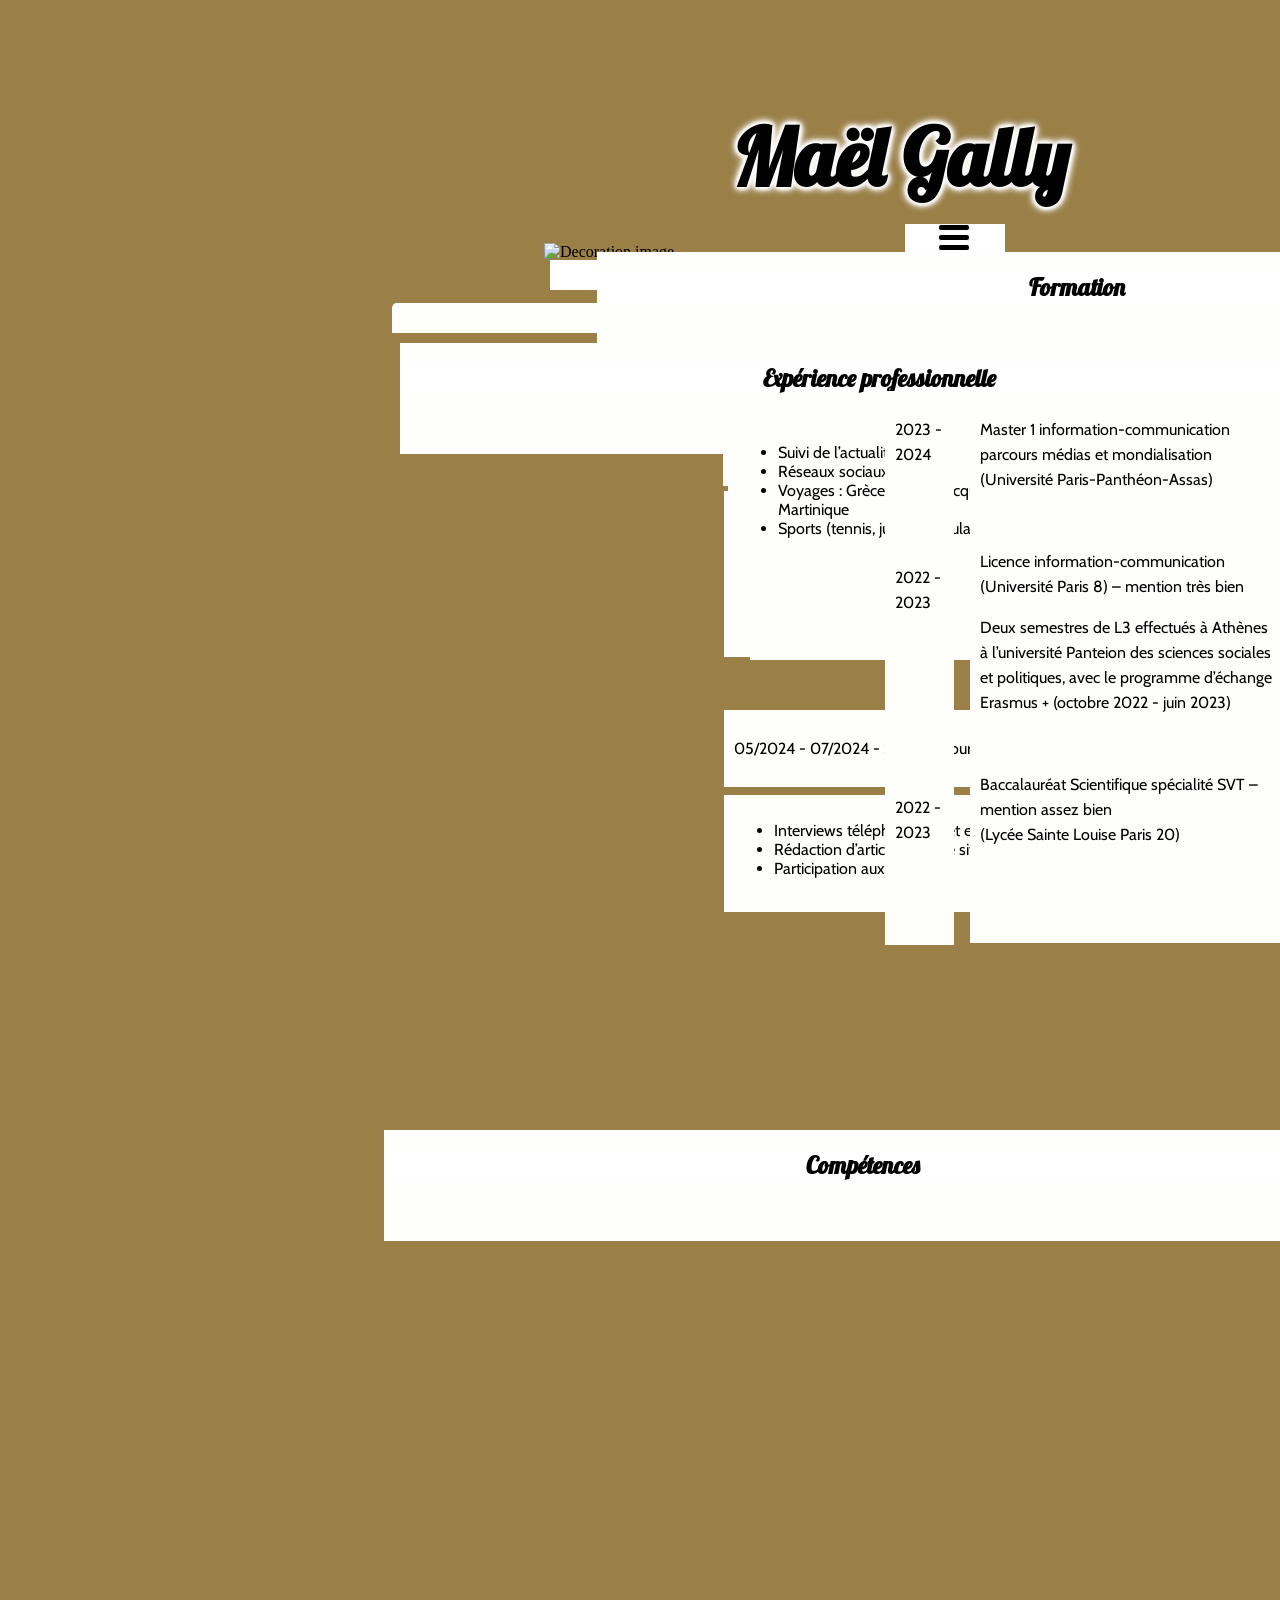
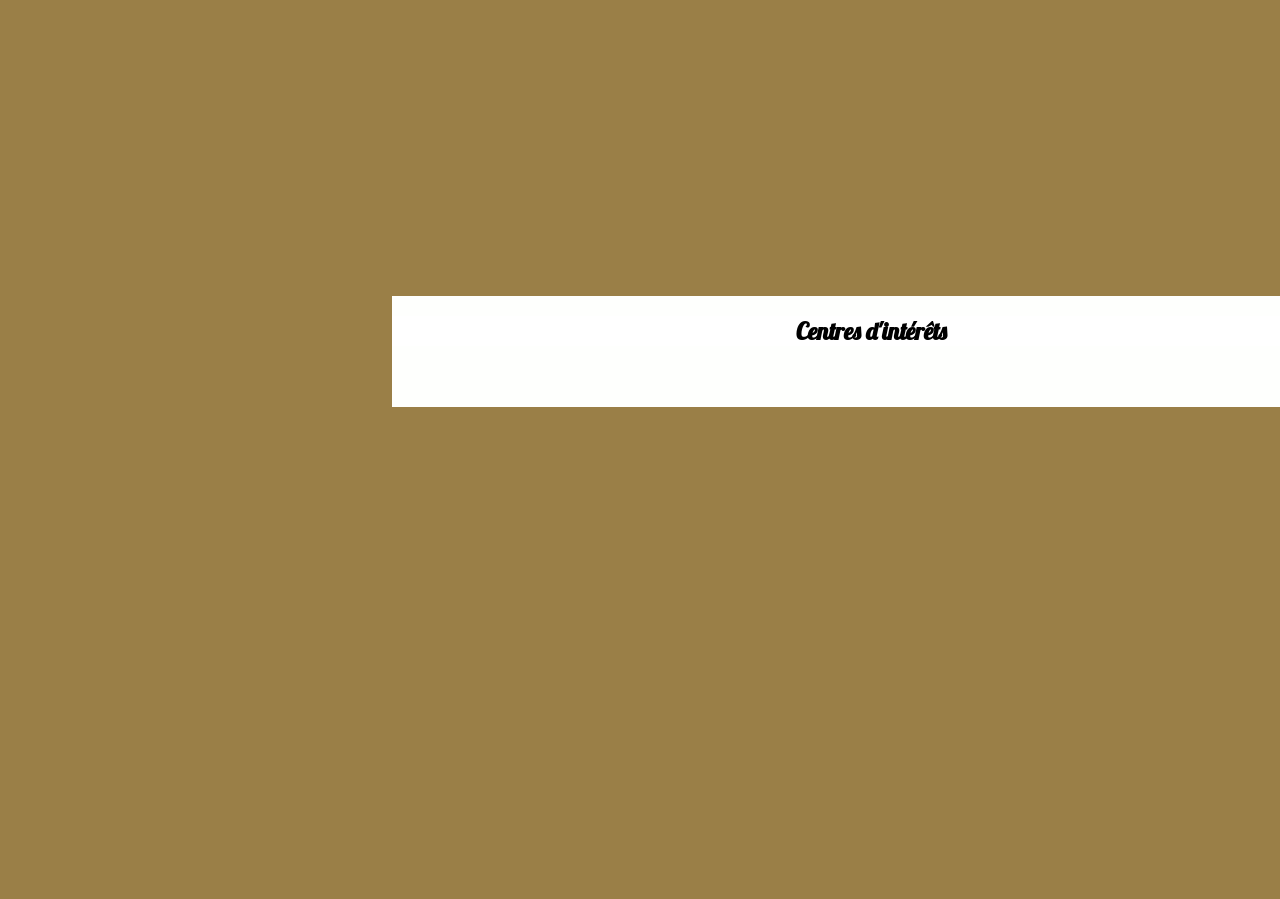
==== commit 5104fc37: "Batch update" ====
--- a/editable.html
+++ b/editable.html
@@ -15,7 +15,7 @@
 
     <style class="silex-style">h1 {text-shadow: 0 0 5px #fefffd, 0 0 5px #fefffd, 0 0 5px #fefffd, 0 0 5px #fefffd, 0 0 10px #fefffd, 0 0 10px #fefffd, 0 0 10px #fefffd;}</style>
     <script type="text/javascript" class="silex-script"></script>
-    <style class="silex-inline-styles">.body-initial {background-color: rgb(159, 141, 103); background-image: url(../../../../../libs/templates/silex-templates/food-and-drink/assets/wood.jpg); background-position-x: 50%; background-position-y: 50%; background-size: auto; position: static;}.silex-id-1552774272342-11 {position: static; margin-top: -1px;}.silex-id-1552774272339-10 {min-height: 100px; position: relative; margin-left: auto; margin-right: auto;}.silex-id-1484949224320-1 {background-color: transparent; position: static; margin-top: -1px;}.silex-id-1484949224320-0 {background-color: transparent; min-height: 235px; position: relative; margin-left: auto; margin-right: auto;}.silex-id-1552774225668-8 {width: 33px; background-color: transparent; top: 100px; left: 686px; min-height: 27px; position: absolute;}.silex-id-1552774237438-9 {width: 100px; background-color: rgb(255, 255, 255); top: 100px; left: 653px; min-height: 100px; position: absolute;}.silex-id-1424647173853 {background-color: transparent; border-top-color: rgb(0, 0, 0); border-right-color: rgb(0, 0, 0); border-bottom-color: rgb(0, 0, 0); border-left-color: rgb(0, 0, 0); left: 298px; top: -71px; width: 700px; min-height: 257px; position: absolute;}.silex-id-1424647165395 {border-bottom-color: rgb(0, 0, 0); border-left-color: rgb(0, 0, 0); border-right-color: rgb(0, 0, 0); border-top-color: rgb(0, 0, 0); left: 292px; top: 119px; width: 389px; height: 47px; position: absolute;}.silex-id-1424710230648 {background-color: rgb(254, 255, 253); border-top-color: rgb(0, 0, 0); border-right-color: rgb(0, 0, 0); border-bottom-color: rgb(0, 0, 0); border-left-color: rgb(0, 0, 0); left: 139.99996948242188px; top: 179px; width: 960px; border-top-left-radius: 5px; border-top-right-radius: 5px; border-bottom-right-radius: 0px; border-bottom-left-radius: 0px; min-height: 30px; position: absolute;}.silex-id-1424710433398 {background-color: rgb(255, 255, 255); left: 239px; top: 0px; width: 121px; min-height: 30px; position: absolute;}.silex-id-1424710332527 {left: -41px; top: 0px; width: 106px; min-height: 29px; position: absolute;}.silex-id-1426536866650 {background-color: transparent; left: 365px; top: 0px; width: 121px; min-height: 30px; position: absolute;}.silex-id-1434425184890-0 {left: -54.1875px; top: 0.00079345703125px; width: 259px; min-height: 54px; position: absolute;}.silex-id-1434634286306-0 {background-color: transparent; left: 525px; top: 0.000640869140625px; width: 121px; min-height: 30px; position: absolute;}.silex-id-1434634286307-1 {left: 703.811767578125px; top: 0.600006103515625px; width: 235px; min-height: 81px; position: absolute;}.silex-id-1434634331833-2 {background-color: transparent; left: 619px; top: 0px; width: 121px; min-height: 30px; position: absolute;}.silex-id-1434634331834-3 {left: -44.41204833984375px; top: 0.2002105712890625px; width: 106px; min-height: 30px; position: absolute;}.silex-id-1484949486466-5 {background-color: transparent; position: static; margin-top: -1px;}.silex-id-1484949486465-4 {background-color: transparent; min-height: 764px; position: relative; margin-left: auto; margin-right: auto;}.silex-id-1424920356950 {background-color: rgb(254, 255, 253); border-top-style: solid; border-right-style: solid; border-bottom-style: solid; border-left-style: solid; border-top-width: 10px; border-right-width: 10px; border-bottom-width: 10px; border-left-width: 10px; left: 463.3875732421875px; top: 146px; width: 295px; border-top-color: rgb(254, 255, 253); border-right-color: rgb(254, 255, 253); border-bottom-color: rgb(254, 255, 253); border-left-color: rgb(254, 255, 253); min-height: 526px; position: absolute;}.silex-id-1484949640479-7 {background-color: transparent; position: static; margin-top: -1px;}.silex-id-1484949640479-6 {background-color: transparent; min-height: 777px; position: relative; margin-left: auto; margin-right: auto;}.silex-id-1434426485665-3 {width: 663px; top: 491px; left: 724.4000244140625px; background-color: rgb(254, 255, 253); border-top-width: 10px; border-right-width: 10px; border-bottom-width: 10px; border-left-width: 10px; border-top-style: solid; border-right-style: solid; border-bottom-style: solid; border-left-style: solid; border-top-color: rgb(254, 255, 253); border-right-color: rgb(254, 255, 253); border-bottom-color: rgb(254, 255, 253); border-left-color: rgb(254, 255, 253); min-height: 146px; position: absolute;}.silex-id-1434426613658-6 {width: 665px; top: 709.7999877929688px; left: 724.4000244140625px; background-color: rgb(254, 255, 253); border-top-width: 10px; border-right-width: 10px; border-bottom-width: 10px; border-left-width: 10px; border-top-style: solid; border-right-style: solid; border-bottom-style: solid; border-left-style: solid; border-top-color: rgb(254, 255, 253); border-right-color: rgb(254, 255, 253); border-bottom-color: rgb(254, 255, 253); border-left-color: rgb(254, 255, 253); min-height: 57px; position: absolute;}.silex-id-1538167171167-15 {min-width: 960px; position: static; margin-top: -1px;}.silex-id-1538167171162-14 {min-height: 302px; position: relative; margin-left: auto; margin-right: auto;}.silex-id-1538167211265-17 {position: static; margin-top: -1px;}.silex-id-1538167211260-16 {min-height: 293px; position: relative; margin-left: auto; margin-right: auto;}.silex-id-1647529904860-4 {width: 959px; top: -1.0249824523925781px; left: 140.075439453125px; background-color: rgb(254, 255, 253); min-height: 111px; position: absolute;}.silex-id-1736781956912-3 {width: 665px; top: 794.7999877929688px; left: 724px; background-color: rgb(254, 255, 253); border-top-width: 10px; border-right-width: 10px; border-bottom-width: 10px; border-left-width: 10px; border-top-style: solid; border-right-style: solid; border-bottom-style: solid; border-left-style: solid; border-top-color: rgb(254, 255, 253); border-right-color: rgb(254, 255, 253); border-bottom-color: rgb(254, 255, 253); border-left-color: rgb(254, 255, 253); min-height: 97px; position: absolute;}.silex-id-1736781979751-5 {background-color: rgb(254, 255, 253); border-top-style: solid; border-right-style: solid; border-bottom-style: solid; border-left-style: solid; border-top-width: 10px; border-right-width: 10px; border-bottom-width: 10px; border-left-width: 10px; left: 722.6000366210938px; top: 408.8000183105469px; width: 666px; border-top-color: rgb(254, 255, 253); border-right-color: rgb(254, 255, 253); border-bottom-color: rgb(254, 255, 253); border-left-color: rgb(254, 255, 253); min-height: 57px; position: absolute;}.silex-id-1736783125143-18 {width: 959px; top: -14.987503051757812px; left: 147.99996948242188px; background-color: rgb(254, 255, 253); min-height: 111px; position: absolute;}.silex-id-1736783163826-20 {width: 959px; top: -3.7750396728515625px; left: 131.79995727539062px; background-color: rgb(254, 255, 253); min-height: 111px; position: absolute;}.silex-id-1736783305406-22 {width: 663px; top: 416.8000183105469px; left: 727.6000366210938px; background-color: rgb(254, 255, 253); border-top-width: 10px; border-right-width: 10px; border-bottom-width: 10px; border-left-width: 10px; border-top-style: solid; border-right-style: solid; border-bottom-style: solid; border-left-style: solid; border-top-color: rgb(254, 255, 253); border-right-color: rgb(254, 255, 253); border-bottom-color: rgb(254, 255, 253); border-left-color: rgb(254, 255, 253); min-height: 147px; position: absolute;}.silex-id-1736785064427-6 {background-color: rgb(254, 255, 253); border-top-style: solid; border-right-style: solid; border-bottom-style: solid; border-left-style: solid; border-top-width: 10px; border-right-width: 10px; border-bottom-width: 10px; border-left-width: 10px; left: 920.688720703125px; top: 331.40001487731934px; width: 295px; border-top-color: rgb(254, 255, 253); border-right-color: rgb(254, 255, 253); border-bottom-color: rgb(254, 255, 253); border-left-color: rgb(254, 255, 253); min-height: 526px; position: absolute;}.silex-id-1736785137299-8 {background-color: rgb(254, 255, 253); border-top-style: solid; border-right-style: solid; border-bottom-style: solid; border-left-style: solid; border-top-width: 10px; border-right-width: 10px; border-bottom-width: 10px; border-left-width: 10px; left: 836px; top: 331px; width: 49px; border-top-color: rgb(254, 255, 253); border-right-color: rgb(254, 255, 253); border-bottom-color: rgb(254, 255, 253); border-left-color: rgb(254, 255, 253); min-height: 534px; position: absolute;}@media only screen and (max-width: 480px) {.body-initial {background-position: top center; background-size: auto;}.silex-id-1552774272342-11 {top: 0px; left: 0px;}.silex-id-1552774272339-10 {min-height: 41px;}.silex-id-1552774225668-8 {left: -12px; top: 2572px;}.silex-id-1552774237438-9 {left: 121px; top: 2px; width: 295px; background-color: transparent; min-height: 23px;}.silex-id-1424647173853 {background-color: transparent; min-height: 307px; top: -1px; left: -1px; width: 467px;}.silex-id-1424647165395 {margin-bottom: 40px;}.silex-id-1424920356950 {width: 450px; min-height: 338px; background-color: rgba(0,0,0,0.5019607843137255); left: NaNpx; margin-bottom: 40px;}.silex-id-1484949640479-7 {top: 422px; left: 0px;}.silex-id-1484949640479-6 {top: 0px; left: 12px; width: 445px; min-height: 2103px;}.silex-id-1434426485665-3 {width: 916px; top: 0px; left: 0px; margin-bottom: 40px; background-color: rgba(0,0,0,0.5019607843137255);}.silex-id-1434426613658-6 {top: 0px; left: 0px; width: 916px; margin-bottom: 40px; background-color: rgba(0,0,0,0.5019607843137255);}.silex-id-1538167171167-15 {top: 422px; left: 0px;}.silex-id-1538167171162-14 {top: 0px; left: 12px; width: 455px; min-height: 753px;}.silex-id-1538167211265-17 {top: 422px; left: 0px;}.silex-id-1538167211260-16 {top: 0px; left: 12px; width: 444px; min-height: 799px;}.silex-id-1647529904860-4 {top: 0px; left: 0px; width: 913px; min-height: 270px; background-color: rgba(0,0,0,0.5019607843137255); border-width: 5px 5px 5px 5px; border-style: solid; border-color: rgba(254,255,253,1); margin-bottom: 40px;}.silex-id-1736781956912-3 {width: 916px; top: 0px; left: 0px; margin-bottom: 40px; background-color: rgba(0,0,0,0.5019607843137255);}.silex-id-1736781979751-5 {width: 450px; min-height: 338px; background-color: rgba(0,0,0,0.5019607843137255); left: NaNpx; margin-bottom: 40px;}.silex-id-1736783125143-18 {top: 0px; left: 0px; width: 913px; min-height: 270px; background-color: rgba(0,0,0,0.5019607843137255); border-width: 5px 5px 5px 5px; border-style: solid; border-color: rgba(254,255,253,1); margin-bottom: 40px;}.silex-id-1736783163826-20 {top: 0px; left: 0px; width: 913px; min-height: 270px; background-color: rgba(0,0,0,0.5019607843137255); border-width: 5px 5px 5px 5px; border-style: solid; border-color: rgba(254,255,253,1); margin-bottom: 40px;}.silex-id-1736783305406-22 {width: 916px; top: 0px; left: 0px; margin-bottom: 40px; background-color: rgba(0,0,0,0.5019607843137255);}.silex-id-1736785064427-6 {width: 450px; min-height: 338px; background-color: rgba(0,0,0,0.5019607843137255); left: NaNpx; margin-bottom: 40px;}.silex-id-1736785137299-8 {width: 450px; min-height: 338px; background-color: rgba(0,0,0,0.5019607843137255); left: NaNpx; margin-bottom: 40px;}}</style>
+    <style class="silex-inline-styles">.body-initial {background-color: rgba(154,127,71,1); background-image: url(https://images.unsplash.com/photo-1532153259564-a5f24f261f51?crop=entropy&cs=tinysrgb&fit=max&fm=jpg&ixid=M3wzNDc5fDB8MXxzZWFyY2h8NHx8YmFja2dyb3VuZCUyMHBhcGVyfGVufDB8fHx8MTczNjc4NTM1M3ww&ixlib=rb-4.0.3&q=80&w=1080); background-position-x: 50%; background-position-y: 50%; background-size: auto; position: static;}.silex-id-1552774272342-11 {position: static; margin-top: -1px;}.silex-id-1552774272339-10 {min-height: 100px; position: relative; margin-left: auto; margin-right: auto;}.silex-id-1484949224320-1 {background-color: transparent; position: static; margin-top: -1px;}.silex-id-1484949224320-0 {background-color: transparent; min-height: 235px; position: relative; margin-left: auto; margin-right: auto;}.silex-id-1552774225668-8 {width: 33px; background-color: transparent; top: 100px; left: 686px; min-height: 27px; position: absolute;}.silex-id-1552774237438-9 {width: 100px; background-color: rgb(255, 255, 255); top: 100px; left: 653px; min-height: 100px; position: absolute;}.silex-id-1424647173853 {background-color: transparent; border-top-color: rgb(0, 0, 0); border-right-color: rgb(0, 0, 0); border-bottom-color: rgb(0, 0, 0); border-left-color: rgb(0, 0, 0); left: 298px; top: -71px; width: 700px; min-height: 257px; position: absolute;}.silex-id-1424647165395 {border-bottom-color: rgb(0, 0, 0); border-left-color: rgb(0, 0, 0); border-right-color: rgb(0, 0, 0); border-top-color: rgb(0, 0, 0); left: 292px; top: 119px; width: 389px; height: 47px; position: absolute;}.silex-id-1424710230648 {background-color: rgb(254, 255, 253); border-top-color: rgb(0, 0, 0); border-right-color: rgb(0, 0, 0); border-bottom-color: rgb(0, 0, 0); border-left-color: rgb(0, 0, 0); left: 139.99996948242188px; top: 179px; width: 960px; border-top-left-radius: 5px; border-top-right-radius: 5px; border-bottom-right-radius: 0px; border-bottom-left-radius: 0px; min-height: 30px; position: absolute;}.silex-id-1424710433398 {background-color: rgb(255, 255, 255); left: 239px; top: 0px; width: 121px; min-height: 30px; position: absolute;}.silex-id-1424710332527 {left: -41px; top: 0px; width: 106px; min-height: 29px; position: absolute;}.silex-id-1426536866650 {background-color: transparent; left: 365px; top: 0px; width: 121px; min-height: 30px; position: absolute;}.silex-id-1434425184890-0 {left: -54.1875px; top: 0.00079345703125px; width: 259px; min-height: 54px; position: absolute;}.silex-id-1434634286306-0 {background-color: transparent; left: 525px; top: 0.000640869140625px; width: 121px; min-height: 30px; position: absolute;}.silex-id-1434634286307-1 {left: 703.811767578125px; top: 0.600006103515625px; width: 235px; min-height: 81px; position: absolute;}.silex-id-1434634331833-2 {background-color: transparent; left: 619px; top: 0px; width: 121px; min-height: 30px; position: absolute;}.silex-id-1434634331834-3 {left: -44.41204833984375px; top: 0.2002105712890625px; width: 106px; min-height: 30px; position: absolute;}.silex-id-1484949486466-5 {background-color: transparent; position: static; margin-top: -1px;}.silex-id-1484949486465-4 {background-color: transparent; min-height: 764px; position: relative; margin-left: auto; margin-right: auto;}.silex-id-1424920356950 {background-color: rgb(254, 255, 253); border-top-style: solid; border-right-style: solid; border-bottom-style: solid; border-left-style: solid; border-top-width: 10px; border-right-width: 10px; border-bottom-width: 10px; border-left-width: 10px; left: 749.802734375px; top: 422.8000183105469px; width: 624px; border-top-color: rgb(254, 255, 253); border-right-color: rgb(254, 255, 253); border-bottom-color: rgb(254, 255, 253); border-left-color: rgb(254, 255, 253); min-height: 217px; position: absolute;}.silex-id-1484949640479-7 {background-color: transparent; position: static; margin-top: -1px;}.silex-id-1484949640479-6 {background-color: transparent; min-height: 777px; position: relative; margin-left: auto; margin-right: auto;}.silex-id-1434426485665-3 {width: 663px; top: 491px; left: 724.4000244140625px; background-color: rgb(254, 255, 253); border-top-width: 10px; border-right-width: 10px; border-bottom-width: 10px; border-left-width: 10px; border-top-style: solid; border-right-style: solid; border-bottom-style: solid; border-left-style: solid; border-top-color: rgb(254, 255, 253); border-right-color: rgb(254, 255, 253); border-bottom-color: rgb(254, 255, 253); border-left-color: rgb(254, 255, 253); min-height: 146px; position: absolute;}.silex-id-1434426613658-6 {width: 665px; top: 709.7999877929688px; left: 724.4000244140625px; background-color: rgb(254, 255, 253); border-top-width: 10px; border-right-width: 10px; border-bottom-width: 10px; border-left-width: 10px; border-top-style: solid; border-right-style: solid; border-bottom-style: solid; border-left-style: solid; border-top-color: rgb(254, 255, 253); border-right-color: rgb(254, 255, 253); border-bottom-color: rgb(254, 255, 253); border-left-color: rgb(254, 255, 253); min-height: 57px; position: absolute;}.silex-id-1538167171167-15 {min-width: 960px; position: static; margin-top: -1px;}.silex-id-1538167171162-14 {min-height: 302px; position: relative; margin-left: auto; margin-right: auto;}.silex-id-1538167211265-17 {position: static; margin-top: -1px;}.silex-id-1538167211260-16 {min-height: 293px; position: relative; margin-left: auto; margin-right: auto;}.silex-id-1647529904860-4 {width: 959px; top: -1.0249824523925781px; left: 140.075439453125px; background-color: rgb(254, 255, 253); min-height: 111px; position: absolute;}.silex-id-1736781956912-3 {width: 665px; top: 794.7999877929688px; left: 724px; background-color: rgb(254, 255, 253); border-top-width: 10px; border-right-width: 10px; border-bottom-width: 10px; border-left-width: 10px; border-top-style: solid; border-right-style: solid; border-bottom-style: solid; border-left-style: solid; border-top-color: rgb(254, 255, 253); border-right-color: rgb(254, 255, 253); border-bottom-color: rgb(254, 255, 253); border-left-color: rgb(254, 255, 253); min-height: 97px; position: absolute;}.silex-id-1736781979751-5 {background-color: rgb(254, 255, 253); border-top-style: solid; border-right-style: solid; border-bottom-style: solid; border-left-style: solid; border-top-width: 10px; border-right-width: 10px; border-bottom-width: 10px; border-left-width: 10px; left: 722.6000366210938px; top: 408.8000183105469px; width: 666px; border-top-color: rgb(254, 255, 253); border-right-color: rgb(254, 255, 253); border-bottom-color: rgb(254, 255, 253); border-left-color: rgb(254, 255, 253); min-height: 57px; position: absolute;}.silex-id-1736783125143-18 {width: 959px; top: -14.987503051757812px; left: 147.99996948242188px; background-color: rgb(254, 255, 253); min-height: 111px; position: absolute;}.silex-id-1736783163826-20 {width: 959px; top: -3.7750396728515625px; left: 131.79995727539062px; background-color: rgb(254, 255, 253); min-height: 111px; position: absolute;}.silex-id-1736783305406-22 {width: 663px; top: 416.8000183105469px; left: 727.6000366210938px; background-color: rgb(254, 255, 253); border-top-width: 10px; border-right-width: 10px; border-bottom-width: 10px; border-left-width: 10px; border-top-style: solid; border-right-style: solid; border-bottom-style: solid; border-left-style: solid; border-top-color: rgb(254, 255, 253); border-right-color: rgb(254, 255, 253); border-bottom-color: rgb(254, 255, 253); border-left-color: rgb(254, 255, 253); min-height: 147px; position: absolute;}.silex-id-1736785064427-6 {background-color: rgb(254, 255, 253); border-top-style: solid; border-right-style: solid; border-bottom-style: solid; border-left-style: solid; border-top-width: 10px; border-right-width: 10px; border-bottom-width: 10px; border-left-width: 10px; left: 969.6875px; top: 391.3999938964844px; width: 295px; border-top-color: rgb(254, 255, 253); border-right-color: rgb(254, 255, 253); border-bottom-color: rgb(254, 255, 253); border-left-color: rgb(254, 255, 253); min-height: 532px; position: absolute;}.silex-id-1736785137299-8 {background-color: rgb(254, 255, 253); border-top-style: solid; border-right-style: solid; border-bottom-style: solid; border-left-style: solid; border-top-width: 10px; border-right-width: 10px; border-bottom-width: 10px; border-left-width: 10px; left: 885px; top: 391px; width: 49px; border-top-color: rgb(254, 255, 253); border-right-color: rgb(254, 255, 253); border-bottom-color: rgb(254, 255, 253); border-left-color: rgb(254, 255, 253); min-height: 534px; position: absolute;}.silex-id-1736785259549-10 {width: 959px; top: 252.0123291015625px; left: 597.1751098632812px; background-color: rgb(254, 255, 253); min-height: 111px; position: absolute;}@media only screen and (max-width: 480px) {.body-initial {background-position: top center; background-size: auto;}.silex-id-1552774272342-11 {top: 0px; left: 0px;}.silex-id-1552774272339-10 {min-height: 41px;}.silex-id-1552774225668-8 {left: -12px; top: 2572px;}.silex-id-1552774237438-9 {left: 121px; top: 2px; width: 295px; background-color: transparent; min-height: 23px;}.silex-id-1424647173853 {background-color: transparent; min-height: 307px; top: -1px; left: -1px; width: 467px;}.silex-id-1424647165395 {margin-bottom: 40px;}.silex-id-1424920356950 {width: 450px; min-height: 338px; background-color: rgba(0,0,0,0.5019607843137255); left: NaNpx; margin-bottom: 40px;}.silex-id-1484949640479-7 {top: 422px; left: 0px;}.silex-id-1484949640479-6 {top: 0px; left: 12px; width: 445px; min-height: 2103px;}.silex-id-1434426485665-3 {width: 916px; top: 0px; left: 0px; margin-bottom: 40px; background-color: rgba(0,0,0,0.5019607843137255);}.silex-id-1434426613658-6 {top: 0px; left: 0px; width: 916px; margin-bottom: 40px; background-color: rgba(0,0,0,0.5019607843137255);}.silex-id-1538167171167-15 {top: 422px; left: 0px;}.silex-id-1538167171162-14 {top: 0px; left: 12px; width: 455px; min-height: 753px;}.silex-id-1538167211265-17 {top: 422px; left: 0px;}.silex-id-1538167211260-16 {top: 0px; left: 12px; width: 444px; min-height: 799px;}.silex-id-1647529904860-4 {top: 0px; left: 0px; width: 913px; min-height: 270px; background-color: rgba(0,0,0,0.5019607843137255); border-width: 5px 5px 5px 5px; border-style: solid; border-color: rgba(254,255,253,1); margin-bottom: 40px;}.silex-id-1736781956912-3 {width: 916px; top: 0px; left: 0px; margin-bottom: 40px; background-color: rgba(0,0,0,0.5019607843137255);}.silex-id-1736781979751-5 {width: 450px; min-height: 338px; background-color: rgba(0,0,0,0.5019607843137255); left: NaNpx; margin-bottom: 40px;}.silex-id-1736783125143-18 {top: 0px; left: 0px; width: 913px; min-height: 270px; background-color: rgba(0,0,0,0.5019607843137255); border-width: 5px 5px 5px 5px; border-style: solid; border-color: rgba(254,255,253,1); margin-bottom: 40px;}.silex-id-1736783163826-20 {top: 0px; left: 0px; width: 913px; min-height: 270px; background-color: rgba(0,0,0,0.5019607843137255); border-width: 5px 5px 5px 5px; border-style: solid; border-color: rgba(254,255,253,1); margin-bottom: 40px;}.silex-id-1736783305406-22 {width: 916px; top: 0px; left: 0px; margin-bottom: 40px; background-color: rgba(0,0,0,0.5019607843137255);}.silex-id-1736785064427-6 {width: 450px; min-height: 338px; background-color: rgba(0,0,0,0.5019607843137255); left: NaNpx; margin-bottom: 40px;}.silex-id-1736785137299-8 {width: 450px; min-height: 338px; background-color: rgba(0,0,0,0.5019607843137255); left: NaNpx; margin-bottom: 40px;}.silex-id-1736785259549-10 {top: 0px; left: 0px; width: 913px; min-height: 270px; background-color: rgba(0,0,0,0.5019607843137255); border-width: 5px 5px 5px 5px; border-style: solid; border-color: rgba(254,255,253,1); margin-bottom: 40px;}}</style>
 
 
 
@@ -383,7 +383,7 @@
                 
                 
             <div data-silex-type="container-element" class="editable-style   container-element silex-id-1424710433398 editable-plugin-created" data-silex-id="silex-id-1424710433398" style="">
-                    <a data-silex-type="text-element" class="editable-style text-element silex-id-1424710332527 nav-element nav" data-silex-id="silex-id-1424710332527" style="" href="#!page-formation">
+                    <a data-silex-type="text-element" class="editable-style text-element silex-id-1424710332527 nav-element nav page-link-active" data-silex-id="silex-id-1424710332527" style="" href="#!page-formation">
                         <div class="silex-element-content normal">Formation</div>
                     </a>
                 </div><div data-silex-type="container-element" class="editable-style silex-id-1426536866650 editable-plugin-created container-element" data-silex-id="silex-id-1426536866650" style="">
@@ -464,7 +464,7 @@
         <div data-silex-type="text-element" class="editable-style text-element silex-id-1736783163826-20 paragraph caption" data-silex-id="silex-id-1736783163826-20" title="" style=""><div class="silex-element-content normal">
                     
                     <h2>Compétences</h2>
-                </div></div><aside data-silex-type="text-element" class="editable-style text-element silex-id-1424920356950 paragraph" data-silex-id="silex-id-1424920356950" style="">
+                </div></div></div><aside data-silex-type="text-element" class="editable-style text-element silex-id-1424920356950 paragraph" data-silex-id="silex-id-1424920356950" style="">
                 <div class="silex-element-content normal">
                     
                     
@@ -479,7 +479,7 @@
 <p></p>
                     
                 </div>
-            </aside></div></section><section data-silex-type="container-element" class="container-element editable-style silex-id-1538167171167-15 section-element prevent-resizable page-info page-centre-d-int-r-ts-contact paged-element" data-silex-id="silex-id-1538167171167-15"><div data-silex-type="container-element" class="editable-style silex-id-1538167171162-14 container-element silex-element-content website-width" data-silex-id="silex-id-1538167171162-14"><div data-silex-type="text-element" class="editable-style text-element silex-id-1647529904860-4 paragraph caption" data-silex-id="silex-id-1647529904860-4" title="" style=""><div class="silex-element-content normal">
+            </aside></section><section data-silex-type="container-element" class="container-element editable-style silex-id-1538167171167-15 section-element prevent-resizable page-info page-centre-d-int-r-ts-contact paged-element" data-silex-id="silex-id-1538167171167-15"><div data-silex-type="container-element" class="editable-style silex-id-1538167171162-14 container-element silex-element-content website-width" data-silex-id="silex-id-1538167171162-14"><div data-silex-type="text-element" class="editable-style text-element silex-id-1647529904860-4 paragraph caption" data-silex-id="silex-id-1647529904860-4" title="" style=""><div class="silex-element-content normal">
                     
                     <h2>Centres d'intérêts</h2>
                 </div></div></div><div data-silex-type="text-element" class="editable-style text-element silex-id-1736783305406-22 paragraph" data-silex-id="silex-id-1736783305406-22" title="" style=""><div class="silex-element-content normal">
@@ -498,7 +498,10 @@
 
 <br><p></p>
 
-<p></p></div></aside><aside data-silex-type="text-element" class="editable-style text-element silex-id-1736785137299-8 page-formation paged-element paragraph" data-silex-id="silex-id-1736785137299-8" style=""><div class="silex-element-content normal"><p>
+<p></p></div></aside><div data-silex-type="text-element" class="editable-style text-element silex-id-1736785259549-10 page-formation paged-element paragraph caption" data-silex-id="silex-id-1736785259549-10" title="" style=""><div class="silex-element-content normal">
+                    
+                    <h2>Formation</h2>
+                </div></div><aside data-silex-type="text-element" class="editable-style text-element silex-id-1736785137299-8 page-formation paged-element paragraph" data-silex-id="silex-id-1736785137299-8" style=""><div class="silex-element-content normal"><p>
 
 
 
